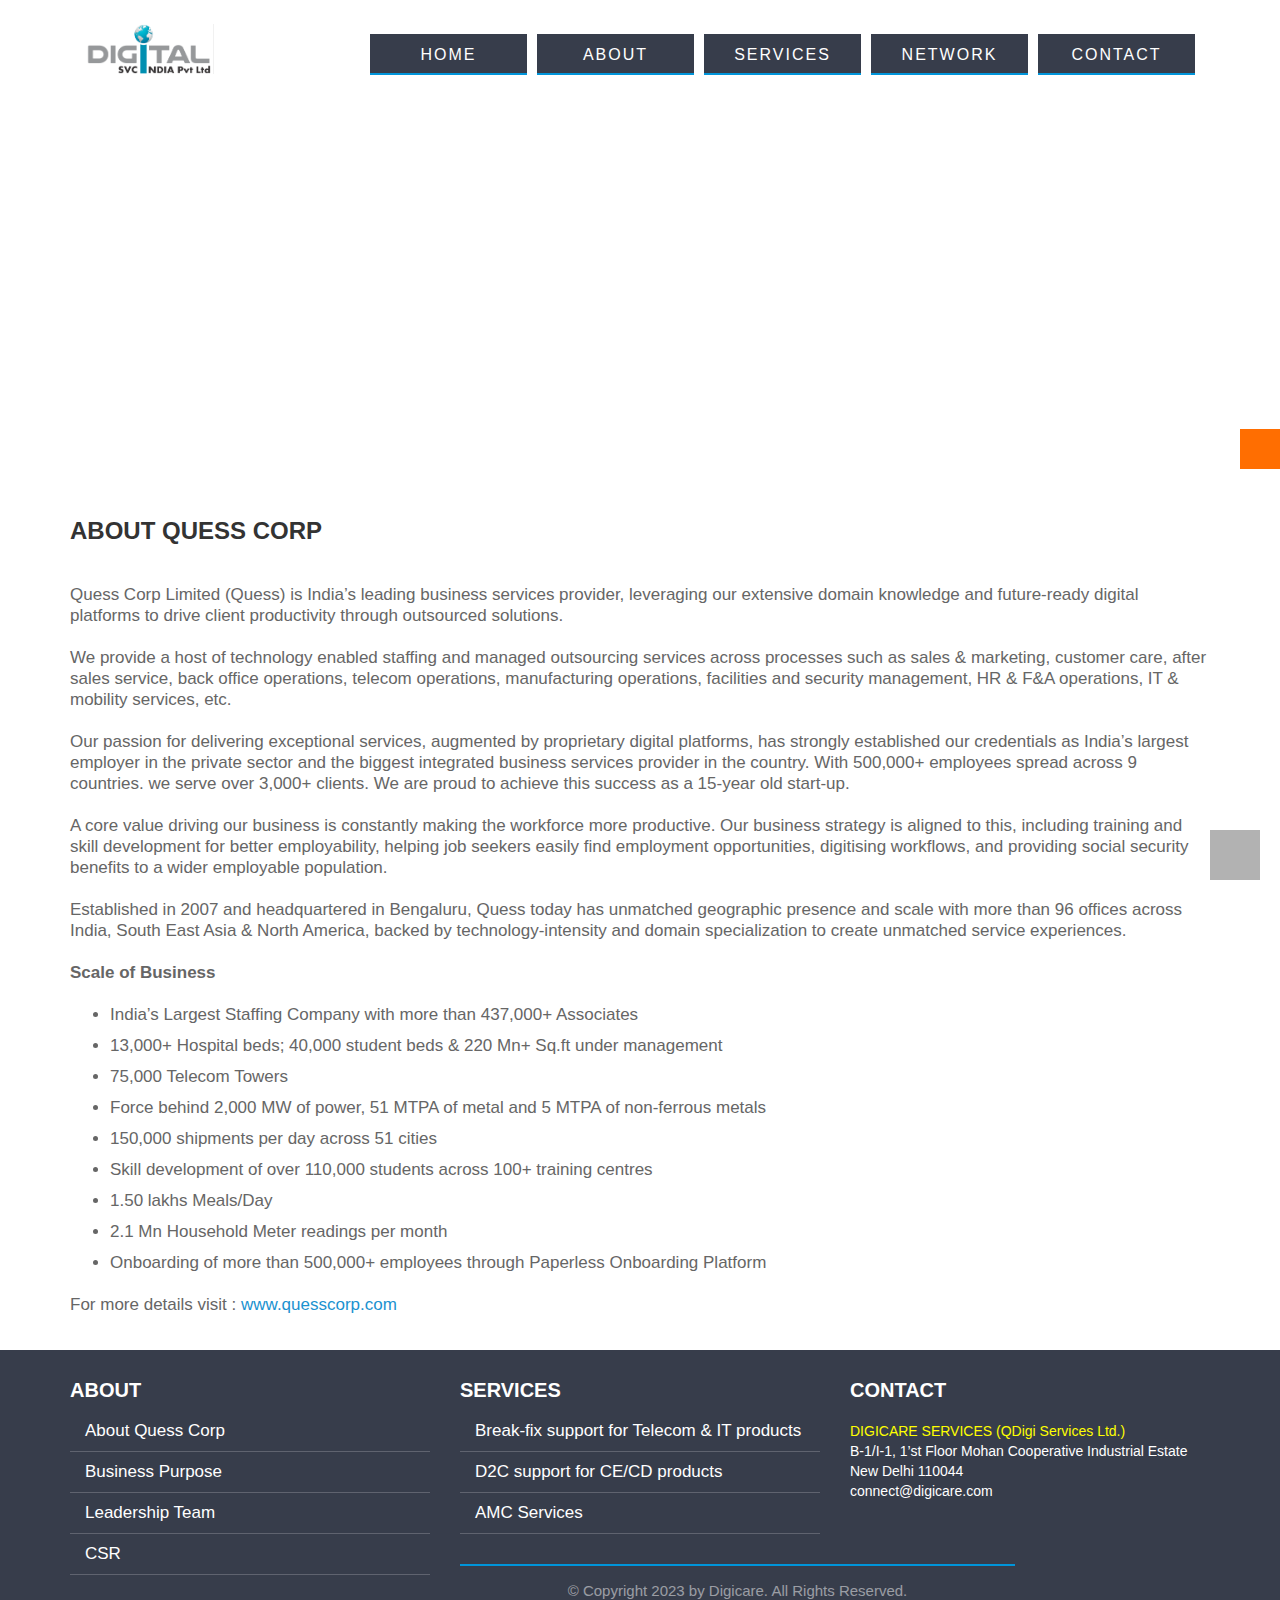
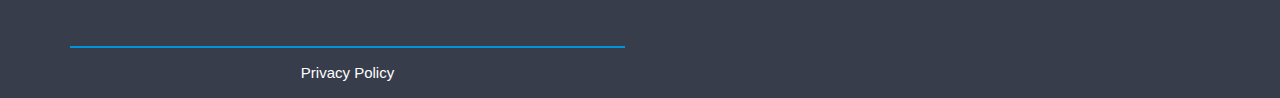
==== about/index.html @ 2dfaf107 "some correction" ====
<!DOCTYPE html>
<!-- saved from url=(0042)https://www.digicare.com/about-quess-corp/ -->
<html dir="ltr" lang="en-US"
  class=" js flexbox canvas canvastext webgl no-touch geolocation postmessage websqldatabase indexeddb hashchange history draganddrop websockets rgba hsla multiplebgs backgroundsize borderimage borderradius boxshadow textshadow opacity cssanimations csscolumns cssgradients cssreflections csstransforms csstransforms3d csstransitions fontface generatedcontent video audio localstorage sessionstorage webworkers no-applicationcache svg inlinesvg smil svgclippaths js_active  vc_desktop  vc_transform  vc_transform ">
<!--<![endif]-->

<head>
  <meta http-equiv="Content-Type" content="text/html; charset=UTF-8">
  <!-- Metas
	================================================== -->

  <meta name="viewport" content="width=device-width, initial-scale=1.0">
  <meta name="SKYPE_TOOLBAR" content="SKYPE_TOOLBAR_PARSER_COMPATIBLE">
  <link rel="profile" href="https://gmpg.org/xfn/11">
  <link rel="stylesheet" href="https://cdnjs.cloudflare.com/ajax/libs/font-awesome/6.2.1/css/all.min.css"
    integrity="sha512-MV7K8+y+gLIBoVD59lQIYicR65iaqukzvf/nwasF0nqhPay5w/9lJmVM2hMDcnK1OnMGCdVK+iQrJ7lzPJQd1w=="
    crossorigin="anonymous" referrerpolicy="no-referrer" />
  <link rel="pingback" href="https://www.digicare.com/xmlrpc.php">
  <!-- Favicons -->
  <link rel="icon" href="https://www.digicare.com/wp-content/uploads/2018/06/favicon.png" type="image/x-icon">
  <title>About Quess Corp</title>

  <!-- All in One SEO 4.2.6.1 - aioseo.com -->
  <meta name="robots" content="max-snippet:-1, max-image-preview:large, max-video-preview:-1">
  <link rel="canonical" href="https://www.digicare.com/about-quess-corp/">
  <meta name="generator" content="All in One SEO (AIOSEO) 4.2.6.1 ">
  <div class="fit-vids-style" id="fit-vids-style" style="display: none;">­<style>
      .fluid-width-video-wrapper {
        width: 100%;
        position: relative;
        padding: 0;
      }

      .fluid-width-video-wrapper iframe,
      .fluid-width-video-wrapper object,
      .fluid-width-video-wrapper embed {
        position: absolute;
        top: 0;
        left: 0;
        width: 100%;
        height: 100%;
      }
    </style>
  </div>
  <script async="" src="./About Quess Corp_files/analytics.js.download"></script>
  <script type="application/ld+json" class="aioseo-schema">
			{"@context":"https:\/\/schema.org","@graph":[{"@type":"BreadcrumbList","@id":"https:\/\/www.digicare.com\/about-quess-corp\/#breadcrumblist","itemListElement":[{"@type":"ListItem","@id":"https:\/\/www.digicare.com\/#listItem","position":1,"item":{"@type":"WebPage","@id":"https:\/\/www.digicare.com\/","name":"Home","url":"https:\/\/www.digicare.com\/"},"nextItem":"https:\/\/www.digicare.com\/about-quess-corp\/#listItem"},{"@type":"ListItem","@id":"https:\/\/www.digicare.com\/about-quess-corp\/#listItem","position":2,"item":{"@type":"WebPage","@id":"https:\/\/www.digicare.com\/about-quess-corp\/","name":"About Quess Corp","url":"https:\/\/www.digicare.com\/about-quess-corp\/"},"previousItem":"https:\/\/www.digicare.com\/#listItem"}]},{"@type":"Organization","@id":"https:\/\/www.digicare.com\/#organization","name":"Best Electronics Service Solutions in India | Digicare Services","url":"https:\/\/www.digicare.com\/"},{"@type":"WebPage","@id":"https:\/\/www.digicare.com\/about-quess-corp\/#webpage","url":"https:\/\/www.digicare.com\/about-quess-corp\/","name":"About Quess Corp","inLanguage":"en-US","isPartOf":{"@id":"https:\/\/www.digicare.com\/#website"},"breadcrumb":{"@id":"https:\/\/www.digicare.com\/about-quess-corp\/#breadcrumblist"},"datePublished":"2020-04-28T07:11:57+05:30","dateModified":"2022-12-29T09:55:47+05:30"},{"@type":"WebSite","@id":"https:\/\/www.digicare.com\/#website","url":"https:\/\/www.digicare.com\/","name":"Best Electronics Service Solutions in India | Digicare Services","inLanguage":"en-US","publisher":{"@id":"https:\/\/www.digicare.com\/#organization"}}]}
		</script>
  <!-- All in One SEO -->

  <link rel="dns-prefetch" href="https://maps.googleapis.com/">
  <link rel="dns-prefetch" href="https://fonts.googleapis.com/">
  <link rel="alternate" type="application/rss+xml"
    title="Best Electronics Service Solutions in India | Digicare Services » Feed"
    href="https://www.digicare.com/feed/">
  <link rel="alternate" type="application/rss+xml"
    title="Best Electronics Service Solutions in India | Digicare Services » Comments Feed"
    href="https://www.digicare.com/comments/feed/">
  <script type="text/javascript">
    window._wpemojiSettings = {"baseUrl": "https:\/\/s.w.org\/images\/core\/emoji\/14.0.0\/72x72\/", "ext": ".png", "svgUrl": "https:\/\/s.w.org\/images\/core\/emoji\/14.0.0\/svg\/", "svgExt": ".svg", "source": {"concatemoji": "https:\/\/www.digicare.com\/wp-includes\/js\/wp-emoji-release.min.js?ver=6.1.1"}};
    /*! This file is auto-generated */
    !function (e, a, t) {var n, r, o, i = a.createElement("canvas"), p = i.getContext && i.getContext("2d"); function s(e, t) {var a = String.fromCharCode, e = (p.clearRect(0, 0, i.width, i.height), p.fillText(a.apply(this, e), 0, 0), i.toDataURL()); return p.clearRect(0, 0, i.width, i.height), p.fillText(a.apply(this, t), 0, 0), e === i.toDataURL()} function c(e) {var t = a.createElement("script"); t.src = e, t.defer = t.type = "text/javascript", a.getElementsByTagName("head")[0].appendChild(t)} for (o = Array("flag", "emoji"), t.supports = {everything: !0, everythingExceptFlag: !0}, r = 0; r < o.length; r++)t.supports[o[r]] = function (e) {if (p && p.fillText) switch (p.textBaseline = "top", p.font = "600 32px Arial", e) {case "flag": return s([127987, 65039, 8205, 9895, 65039], [127987, 65039, 8203, 9895, 65039]) ? !1 : !s([55356, 56826, 55356, 56819], [55356, 56826, 8203, 55356, 56819]) && !s([55356, 57332, 56128, 56423, 56128, 56418, 56128, 56421, 56128, 56430, 56128, 56423, 56128, 56447], [55356, 57332, 8203, 56128, 56423, 8203, 56128, 56418, 8203, 56128, 56421, 8203, 56128, 56430, 8203, 56128, 56423, 8203, 56128, 56447]); case "emoji": return !s([129777, 127995, 8205, 129778, 127999], [129777, 127995, 8203, 129778, 127999])}return !1}(o[r]), t.supports.everything = t.supports.everything && t.supports[o[r]], "flag" !== o[r] && (t.supports.everythingExceptFlag = t.supports.everythingExceptFlag && t.supports[o[r]]); t.supports.everythingExceptFlag = t.supports.everythingExceptFlag && !t.supports.flag, t.DOMReady = !1, t.readyCallback = function () {t.DOMReady = !0}, t.supports.everything || (n = function () {t.readyCallback()}, a.addEventListener ? (a.addEventListener("DOMContentLoaded", n, !1), e.addEventListener("load", n, !1)) : (e.attachEvent("onload", n), a.attachEvent("onreadystatechange", function () {"complete" === a.readyState && t.readyCallback()})), (e = t.source || {}).concatemoji ? c(e.concatemoji) : e.wpemoji && e.twemoji && (c(e.twemoji), c(e.wpemoji)))}(window, document, window._wpemojiSettings);
  </script>
  <script src="./About Quess Corp_files/wp-emoji-release.min.js.download" type="text/javascript" defer=""></script>
  <style type="text/css">
    img.wp-smiley,
    img.emoji {
      display: inline !important;
      border: none !important;
      box-shadow: none !important;
      height: 1em !important;
      width: 1em !important;
      margin: 0 0.07em !important;
      vertical-align: -0.1em !important;
      background: none !important;
      padding: 0 !important;
    }
  </style>
  <style id="extendify-gutenberg-patterns-and-templates-utilities-inline-css" type="text/css">
    .ext-absolute {
      position: absolute !important;
    }

    .ext-relative {
      position: relative !important;
    }

    .ext-top-base {
      top: var(--wp--style--block-gap, 1.75rem) !important;
    }

    .ext-top-lg {
      top: var(--extendify--spacing--large, 3rem) !important;
    }

    .ext--top-base {
      top: calc(var(--wp--style--block-gap, 1.75rem) * -1) !important;
    }

    .ext--top-lg {
      top: calc(var(--extendify--spacing--large, 3rem) * -1) !important;
    }

    .ext-right-base {
      right: var(--wp--style--block-gap, 1.75rem) !important;
    }

    .ext-right-lg {
      right: var(--extendify--spacing--large, 3rem) !important;
    }

    .ext--right-base {
      right: calc(var(--wp--style--block-gap, 1.75rem) * -1) !important;
    }

    .ext--right-lg {
      right: calc(var(--extendify--spacing--large, 3rem) * -1) !important;
    }

    .ext-bottom-base {
      bottom: var(--wp--style--block-gap, 1.75rem) !important;
    }

    .ext-bottom-lg {
      bottom: var(--extendify--spacing--large, 3rem) !important;
    }

    .ext--bottom-base {
      bottom: calc(var(--wp--style--block-gap, 1.75rem) * -1) !important;
    }

    .ext--bottom-lg {
      bottom: calc(var(--extendify--spacing--large, 3rem) * -1) !important;
    }

    .ext-left-base {
      left: var(--wp--style--block-gap, 1.75rem) !important;
    }

    .ext-left-lg {
      left: var(--extendify--spacing--large, 3rem) !important;
    }

    .ext--left-base {
      left: calc(var(--wp--style--block-gap, 1.75rem) * -1) !important;
    }

    .ext--left-lg {
      left: calc(var(--extendify--spacing--large, 3rem) * -1) !important;
    }

    .ext-order-1 {
      order: 1 !important;
    }

    .ext-order-2 {
      order: 2 !important;
    }

    .ext-col-auto {
      grid-column: auto !important;
    }

    .ext-col-span-1 {
      grid-column: span 1 / span 1 !important;
    }

    .ext-col-span-2 {
      grid-column: span 2 / span 2 !important;
    }

    .ext-col-span-3 {
      grid-column: span 3 / span 3 !important;
    }

    .ext-col-span-4 {
      grid-column: span 4 / span 4 !important;
    }

    .ext-col-span-5 {
      grid-column: span 5 / span 5 !important;
    }

    .ext-col-span-6 {
      grid-column: span 6 / span 6 !important;
    }

    .ext-col-span-7 {
      grid-column: span 7 / span 7 !important;
    }

    .ext-col-span-8 {
      grid-column: span 8 / span 8 !important;
    }

    .ext-col-span-9 {
      grid-column: span 9 / span 9 !important;
    }

    .ext-col-span-10 {
      grid-column: span 10 / span 10 !important;
    }

    .ext-col-span-11 {
      grid-column: span 11 / span 11 !important;
    }

    .ext-col-span-12 {
      grid-column: span 12 / span 12 !important;
    }

    .ext-col-span-full {
      grid-column: 1 / -1 !important;
    }

    .ext-col-start-1 {
      grid-column-start: 1 !important;
    }

    .ext-col-start-2 {
      grid-column-start: 2 !important;
    }

    .ext-col-start-3 {
      grid-column-start: 3 !important;
    }

    .ext-col-start-4 {
      grid-column-start: 4 !important;
    }

    .ext-col-start-5 {
      grid-column-start: 5 !important;
    }

    .ext-col-start-6 {
      grid-column-start: 6 !important;
    }

    .ext-col-start-7 {
      grid-column-start: 7 !important;
    }

    .ext-col-start-8 {
      grid-column-start: 8 !important;
    }

    .ext-col-start-9 {
      grid-column-start: 9 !important;
    }

    .ext-col-start-10 {
      grid-column-start: 10 !important;
    }

    .ext-col-start-11 {
      grid-column-start: 11 !important;
    }

    .ext-col-start-12 {
      grid-column-start: 12 !important;
    }

    .ext-col-start-13 {
      grid-column-start: 13 !important;
    }

    .ext-col-start-auto {
      grid-column-start: auto !important;
    }

    .ext-col-end-1 {
      grid-column-end: 1 !important;
    }

    .ext-col-end-2 {
      grid-column-end: 2 !important;
    }

    .ext-col-end-3 {
      grid-column-end: 3 !important;
    }

    .ext-col-end-4 {
      grid-column-end: 4 !important;
    }

    .ext-col-end-5 {
      grid-column-end: 5 !important;
    }

    .ext-col-end-6 {
      grid-column-end: 6 !important;
    }

    .ext-col-end-7 {
      grid-column-end: 7 !important;
    }

    .ext-col-end-8 {
      grid-column-end: 8 !important;
    }

    .ext-col-end-9 {
      grid-column-end: 9 !important;
    }

    .ext-col-end-10 {
      grid-column-end: 10 !important;
    }

    .ext-col-end-11 {
      grid-column-end: 11 !important;
    }

    .ext-col-end-12 {
      grid-column-end: 12 !important;
    }

    .ext-col-end-13 {
      grid-column-end: 13 !important;
    }

    .ext-col-end-auto {
      grid-column-end: auto !important;
    }

    .ext-row-auto {
      grid-row: auto !important;
    }

    .ext-row-span-1 {
      grid-row: span 1 / span 1 !important;
    }

    .ext-row-span-2 {
      grid-row: span 2 / span 2 !important;
    }

    .ext-row-span-3 {
      grid-row: span 3 / span 3 !important;
    }

    .ext-row-span-4 {
      grid-row: span 4 / span 4 !important;
    }

    .ext-row-span-5 {
      grid-row: span 5 / span 5 !important;
    }

    .ext-row-span-6 {
      grid-row: span 6 / span 6 !important;
    }

    .ext-row-span-full {
      grid-row: 1 / -1 !important;
    }

    .ext-row-start-1 {
      grid-row-start: 1 !important;
    }

    .ext-row-start-2 {
      grid-row-start: 2 !important;
    }

    .ext-row-start-3 {
      grid-row-start: 3 !important;
    }

    .ext-row-start-4 {
      grid-row-start: 4 !important;
    }

    .ext-row-start-5 {
      grid-row-start: 5 !important;
    }

    .ext-row-start-6 {
      grid-row-start: 6 !important;
    }

    .ext-row-start-7 {
      grid-row-start: 7 !important;
    }

    .ext-row-start-auto {
      grid-row-start: auto !important;
    }

    .ext-row-end-1 {
      grid-row-end: 1 !important;
    }

    .ext-row-end-2 {
      grid-row-end: 2 !important;
    }

    .ext-row-end-3 {
      grid-row-end: 3 !important;
    }

    .ext-row-end-4 {
      grid-row-end: 4 !important;
    }

    .ext-row-end-5 {
      grid-row-end: 5 !important;
    }

    .ext-row-end-6 {
      grid-row-end: 6 !important;
    }

    .ext-row-end-7 {
      grid-row-end: 7 !important;
    }

    .ext-row-end-auto {
      grid-row-end: auto !important;
    }

    .ext-m-0:not([style*="margin"]) {
      margin: 0 !important;
    }

    .ext-m-auto:not([style*="margin"]) {
      margin: auto !important;
    }

    .ext-m-base:not([style*="margin"]) {
      margin: var(--wp--style--block-gap, 1.75rem) !important;
    }

    .ext-m-lg:not([style*="margin"]) {
      margin: var(--extendify--spacing--large, 3rem) !important;
    }

    .ext--m-base:not([style*="margin"]) {
      margin: calc(var(--wp--style--block-gap, 1.75rem) * -1) !important;
    }

    .ext--m-lg:not([style*="margin"]) {
      margin: calc(var(--extendify--spacing--large, 3rem) * -1) !important;
    }

    .ext-mx-0:not([style*="margin"]) {
      margin-left: 0 !important;
      margin-right: 0 !important;
    }

    .ext-mx-auto:not([style*="margin"]) {
      margin-left: auto !important;
      margin-right: auto !important;
    }

    .ext-mx-base:not([style*="margin"]) {
      margin-left: var(--wp--style--block-gap, 1.75rem) !important;
      margin-right: var(--wp--style--block-gap, 1.75rem) !important;
    }

    .ext-mx-lg:not([style*="margin"]) {
      margin-left: var(--extendify--spacing--large, 3rem) !important;
      margin-right: var(--extendify--spacing--large, 3rem) !important;
    }

    .ext--mx-base:not([style*="margin"]) {
      margin-left: calc(var(--wp--style--block-gap, 1.75rem) * -1) !important;
      margin-right: calc(var(--wp--style--block-gap, 1.75rem) * -1) !important;
    }

    .ext--mx-lg:not([style*="margin"]) {
      margin-left: calc(var(--extendify--spacing--large, 3rem) * -1) !important;
      margin-right: calc(var(--extendify--spacing--large, 3rem) * -1) !important;
    }

    .ext-my-0:not([style*="margin"]) {
      margin-top: 0 !important;
      margin-bottom: 0 !important;
    }

    .ext-my-auto:not([style*="margin"]) {
      margin-top: auto !important;
      margin-bottom: auto !important;
    }

    .ext-my-base:not([style*="margin"]) {
      margin-top: var(--wp--style--block-gap, 1.75rem) !important;
      margin-bottom: var(--wp--style--block-gap, 1.75rem) !important;
    }

    .ext-my-lg:not([style*="margin"]) {
      margin-top: var(--extendify--spacing--large, 3rem) !important;
      margin-bottom: var(--extendify--spacing--large, 3rem) !important;
    }

    .ext--my-base:not([style*="margin"]) {
      margin-top: calc(var(--wp--style--block-gap, 1.75rem) * -1) !important;
      margin-bottom: calc(var(--wp--style--block-gap, 1.75rem) * -1) !important;
    }

    .ext--my-lg:not([style*="margin"]) {
      margin-top: calc(var(--extendify--spacing--large, 3rem) * -1) !important;
      margin-bottom: calc(var(--extendify--spacing--large, 3rem) * -1) !important;
    }

    .ext-mt-0:not([style*="margin"]) {
      margin-top: 0 !important;
    }

    .ext-mt-auto:not([style*="margin"]) {
      margin-top: auto !important;
    }

    .ext-mt-base:not([style*="margin"]) {
      margin-top: var(--wp--style--block-gap, 1.75rem) !important;
    }

    .ext-mt-lg:not([style*="margin"]) {
      margin-top: var(--extendify--spacing--large, 3rem) !important;
    }

    .ext--mt-base:not([style*="margin"]) {
      margin-top: calc(var(--wp--style--block-gap, 1.75rem) * -1) !important;
    }

    .ext--mt-lg:not([style*="margin"]) {
      margin-top: calc(var(--extendify--spacing--large, 3rem) * -1) !important;
    }

    .ext-mr-0:not([style*="margin"]) {
      margin-right: 0 !important;
    }

    .ext-mr-auto:not([style*="margin"]) {
      margin-right: auto !important;
    }

    .ext-mr-base:not([style*="margin"]) {
      margin-right: var(--wp--style--block-gap, 1.75rem) !important;
    }

    .ext-mr-lg:not([style*="margin"]) {
      margin-right: var(--extendify--spacing--large, 3rem) !important;
    }

    .ext--mr-base:not([style*="margin"]) {
      margin-right: calc(var(--wp--style--block-gap, 1.75rem) * -1) !important;
    }

    .ext--mr-lg:not([style*="margin"]) {
      margin-right: calc(var(--extendify--spacing--large, 3rem) * -1) !important;
    }

    .ext-mb-0:not([style*="margin"]) {
      margin-bottom: 0 !important;
    }

    .ext-mb-auto:not([style*="margin"]) {
      margin-bottom: auto !important;
    }

    .ext-mb-base:not([style*="margin"]) {
      margin-bottom: var(--wp--style--block-gap, 1.75rem) !important;
    }

    .ext-mb-lg:not([style*="margin"]) {
      margin-bottom: var(--extendify--spacing--large, 3rem) !important;
    }

    .ext--mb-base:not([style*="margin"]) {
      margin-bottom: calc(var(--wp--style--block-gap, 1.75rem) * -1) !important;
    }

    .ext--mb-lg:not([style*="margin"]) {
      margin-bottom: calc(var(--extendify--spacing--large, 3rem) * -1) !important;
    }

    .ext-ml-0:not([style*="margin"]) {
      margin-left: 0 !important;
    }

    .ext-ml-auto:not([style*="margin"]) {
      margin-left: auto !important;
    }

    .ext-ml-base:not([style*="margin"]) {
      margin-left: var(--wp--style--block-gap, 1.75rem) !important;
    }

    .ext-ml-lg:not([style*="margin"]) {
      margin-left: var(--extendify--spacing--large, 3rem) !important;
    }

    .ext--ml-base:not([style*="margin"]) {
      margin-left: calc(var(--wp--style--block-gap, 1.75rem) * -1) !important;
    }

    .ext--ml-lg:not([style*="margin"]) {
      margin-left: calc(var(--extendify--spacing--large, 3rem) * -1) !important;
    }

    .ext-block {
      display: block !important;
    }

    .ext-inline-block {
      display: inline-block !important;
    }

    .ext-inline {
      display: inline !important;
    }

    .ext-flex {
      display: flex !important;
    }

    .ext-inline-flex {
      display: inline-flex !important;
    }

    .ext-grid {
      display: grid !important;
    }

    .ext-inline-grid {
      display: inline-grid !important;
    }

    .ext-hidden {
      display: none !important;
    }

    .ext-w-auto {
      width: auto !important;
    }

    .ext-w-full {
      width: 100% !important;
    }

    .ext-max-w-full {
      max-width: 100% !important;
    }

    .ext-flex-1 {
      flex: 1 1 0% !important;
    }

    .ext-flex-auto {
      flex: 1 1 auto !important;
    }

    .ext-flex-initial {
      flex: 0 1 auto !important;
    }

    .ext-flex-none {
      flex: none !important;
    }

    .ext-flex-shrink-0 {
      flex-shrink: 0 !important;
    }

    .ext-flex-shrink {
      flex-shrink: 1 !important;
    }

    .ext-flex-grow-0 {
      flex-grow: 0 !important;
    }

    .ext-flex-grow {
      flex-grow: 1 !important;
    }

    .ext-list-none {
      list-style-type: none !important;
    }

    .ext-grid-cols-1 {
      grid-template-columns: repeat(1, minmax(0, 1fr)) !important;
    }

    .ext-grid-cols-2 {
      grid-template-columns: repeat(2, minmax(0, 1fr)) !important;
    }

    .ext-grid-cols-3 {
      grid-template-columns: repeat(3, minmax(0, 1fr)) !important;
    }

    .ext-grid-cols-4 {
      grid-template-columns: repeat(4, minmax(0, 1fr)) !important;
    }

    .ext-grid-cols-5 {
      grid-template-columns: repeat(5, minmax(0, 1fr)) !important;
    }

    .ext-grid-cols-6 {
      grid-template-columns: repeat(6, minmax(0, 1fr)) !important;
    }

    .ext-grid-cols-7 {
      grid-template-columns: repeat(7, minmax(0, 1fr)) !important;
    }

    .ext-grid-cols-8 {
      grid-template-columns: repeat(8, minmax(0, 1fr)) !important;
    }

    .ext-grid-cols-9 {
      grid-template-columns: repeat(9, minmax(0, 1fr)) !important;
    }

    .ext-grid-cols-10 {
      grid-template-columns: repeat(10, minmax(0, 1fr)) !important;
    }

    .ext-grid-cols-11 {
      grid-template-columns: repeat(11, minmax(0, 1fr)) !important;
    }

    .ext-grid-cols-12 {
      grid-template-columns: repeat(12, minmax(0, 1fr)) !important;
    }

    .ext-grid-cols-none {
      grid-template-columns: none !important;
    }

    .ext-grid-rows-1 {
      grid-template-rows: repeat(1, minmax(0, 1fr)) !important;
    }

    .ext-grid-rows-2 {
      grid-template-rows: repeat(2, minmax(0, 1fr)) !important;
    }

    .ext-grid-rows-3 {
      grid-template-rows: repeat(3, minmax(0, 1fr)) !important;
    }

    .ext-grid-rows-4 {
      grid-template-rows: repeat(4, minmax(0, 1fr)) !important;
    }

    .ext-grid-rows-5 {
      grid-template-rows: repeat(5, minmax(0, 1fr)) !important;
    }

    .ext-grid-rows-6 {
      grid-template-rows: repeat(6, minmax(0, 1fr)) !important;
    }

    .ext-grid-rows-none {
      grid-template-rows: none !important;
    }

    .ext-flex-row {
      flex-direction: row !important;
    }

    .ext-flex-row-reverse {
      flex-direction: row-reverse !important;
    }

    .ext-flex-col {
      flex-direction: column !important;
    }

    .ext-flex-col-reverse {
      flex-direction: column-reverse !important;
    }

    .ext-flex-wrap {
      flex-wrap: wrap !important;
    }

    .ext-flex-wrap-reverse {
      flex-wrap: wrap-reverse !important;
    }

    .ext-flex-nowrap {
      flex-wrap: nowrap !important;
    }

    .ext-items-start {
      align-items: flex-start !important;
    }

    .ext-items-end {
      align-items: flex-end !important;
    }

    .ext-items-center {
      align-items: center !important;
    }

    .ext-items-baseline {
      align-items: baseline !important;
    }

    .ext-items-stretch {
      align-items: stretch !important;
    }

    .ext-justify-start {
      justify-content: flex-start !important;
    }

    .ext-justify-end {
      justify-content: flex-end !important;
    }

    .ext-justify-center {
      justify-content: center !important;
    }

    .ext-justify-between {
      justify-content: space-between !important;
    }

    .ext-justify-around {
      justify-content: space-around !important;
    }

    .ext-justify-evenly {
      justify-content: space-evenly !important;
    }

    .ext-justify-items-start {
      justify-items: start !important;
    }

    .ext-justify-items-end {
      justify-items: end !important;
    }

    .ext-justify-items-center {
      justify-items: center !important;
    }

    .ext-justify-items-stretch {
      justify-items: stretch !important;
    }

    .ext-gap-0 {
      gap: 0 !important;
    }

    .ext-gap-base {
      gap: var(--wp--style--block-gap, 1.75rem) !important;
    }

    .ext-gap-lg {
      gap: var(--extendify--spacing--large, 3rem) !important;
    }

    .ext-gap-x-0 {
      -moz-column-gap: 0 !important;
      column-gap: 0 !important;
    }

    .ext-gap-x-base {
      -moz-column-gap: var(--wp--style--block-gap, 1.75rem) !important;
      column-gap: var(--wp--style--block-gap, 1.75rem) !important;
    }

    .ext-gap-x-lg {
      -moz-column-gap: var(--extendify--spacing--large, 3rem) !important;
      column-gap: var(--extendify--spacing--large, 3rem) !important;
    }

    .ext-gap-y-0 {
      row-gap: 0 !important;
    }

    .ext-gap-y-base {
      row-gap: var(--wp--style--block-gap, 1.75rem) !important;
    }

    .ext-gap-y-lg {
      row-gap: var(--extendify--spacing--large, 3rem) !important;
    }

    .ext-justify-self-auto {
      justify-self: auto !important;
    }

    .ext-justify-self-start {
      justify-self: start !important;
    }

    .ext-justify-self-end {
      justify-self: end !important;
    }

    .ext-justify-self-center {
      justify-self: center !important;
    }

    .ext-justify-self-stretch {
      justify-self: stretch !important;
    }

    .ext-rounded-none {
      border-radius: 0px !important;
    }

    .ext-rounded-full {
      border-radius: 9999px !important;
    }

    .ext-rounded-t-none {
      border-top-left-radius: 0px !important;
      border-top-right-radius: 0px !important;
    }

    .ext-rounded-t-full {
      border-top-left-radius: 9999px !important;
      border-top-right-radius: 9999px !important;
    }

    .ext-rounded-r-none {
      border-top-right-radius: 0px !important;
      border-bottom-right-radius: 0px !important;
    }

    .ext-rounded-r-full {
      border-top-right-radius: 9999px !important;
      border-bottom-right-radius: 9999px !important;
    }

    .ext-rounded-b-none {
      border-bottom-right-radius: 0px !important;
      border-bottom-left-radius: 0px !important;
    }

    .ext-rounded-b-full {
      border-bottom-right-radius: 9999px !important;
      border-bottom-left-radius: 9999px !important;
    }

    .ext-rounded-l-none {
      border-top-left-radius: 0px !important;
      border-bottom-left-radius: 0px !important;
    }

    .ext-rounded-l-full {
      border-top-left-radius: 9999px !important;
      border-bottom-left-radius: 9999px !important;
    }

    .ext-rounded-tl-none {
      border-top-left-radius: 0px !important;
    }

    .ext-rounded-tl-full {
      border-top-left-radius: 9999px !important;
    }

    .ext-rounded-tr-none {
      border-top-right-radius: 0px !important;
    }

    .ext-rounded-tr-full {
      border-top-right-radius: 9999px !important;
    }

    .ext-rounded-br-none {
      border-bottom-right-radius: 0px !important;
    }

    .ext-rounded-br-full {
      border-bottom-right-radius: 9999px !important;
    }

    .ext-rounded-bl-none {
      border-bottom-left-radius: 0px !important;
    }

    .ext-rounded-bl-full {
      border-bottom-left-radius: 9999px !important;
    }

    .ext-border-0 {
      border-width: 0px !important;
    }

    .ext-border-t-0 {
      border-top-width: 0px !important;
    }

    .ext-border-r-0 {
      border-right-width: 0px !important;
    }

    .ext-border-b-0 {
      border-bottom-width: 0px !important;
    }

    .ext-border-l-0 {
      border-left-width: 0px !important;
    }

    .ext-p-0:not([style*="padding"]) {
      padding: 0 !important;
    }

    .ext-p-base:not([style*="padding"]) {
      padding: var(--wp--style--block-gap, 1.75rem) !important;
    }

    .ext-p-lg:not([style*="padding"]) {
      padding: var(--extendify--spacing--large, 3rem) !important;
    }

    .ext-px-0:not([style*="padding"]) {
      padding-left: 0 !important;
      padding-right: 0 !important;
    }

    .ext-px-base:not([style*="padding"]) {
      padding-left: var(--wp--style--block-gap, 1.75rem) !important;
      padding-right: var(--wp--style--block-gap, 1.75rem) !important;
    }

    .ext-px-lg:not([style*="padding"]) {
      padding-left: var(--extendify--spacing--large, 3rem) !important;
      padding-right: var(--extendify--spacing--large, 3rem) !important;
    }

    .ext-py-0:not([style*="padding"]) {
      padding-top: 0 !important;
      padding-bottom: 0 !important;
    }

    .ext-py-base:not([style*="padding"]) {
      padding-top: var(--wp--style--block-gap, 1.75rem) !important;
      padding-bottom: var(--wp--style--block-gap, 1.75rem) !important;
    }

    .ext-py-lg:not([style*="padding"]) {
      padding-top: var(--extendify--spacing--large, 3rem) !important;
      padding-bottom: var(--extendify--spacing--large, 3rem) !important;
    }

    .ext-pt-0:not([style*="padding"]) {
      padding-top: 0 !important;
    }

    .ext-pt-base:not([style*="padding"]) {
      padding-top: var(--wp--style--block-gap, 1.75rem) !important;
    }

    .ext-pt-lg:not([style*="padding"]) {
      padding-top: var(--extendify--spacing--large, 3rem) !important;
    }

    .ext-pr-0:not([style*="padding"]) {
      padding-right: 0 !important;
    }

    .ext-pr-base:not([style*="padding"]) {
      padding-right: var(--wp--style--block-gap, 1.75rem) !important;
    }

    .ext-pr-lg:not([style*="padding"]) {
      padding-right: var(--extendify--spacing--large, 3rem) !important;
    }

    .ext-pb-0:not([style*="padding"]) {
      padding-bottom: 0 !important;
    }

    .ext-pb-base:not([style*="padding"]) {
      padding-bottom: var(--wp--style--block-gap, 1.75rem) !important;
    }

    .ext-pb-lg:not([style*="padding"]) {
      padding-bottom: var(--extendify--spacing--large, 3rem) !important;
    }

    .ext-pl-0:not([style*="padding"]) {
      padding-left: 0 !important;
    }

    .ext-pl-base:not([style*="padding"]) {
      padding-left: var(--wp--style--block-gap, 1.75rem) !important;
    }

    .ext-pl-lg:not([style*="padding"]) {
      padding-left: var(--extendify--spacing--large, 3rem) !important;
    }

    .ext-text-left {
      text-align: left !important;
    }

    .ext-text-center {
      text-align: center !important;
    }

    .ext-text-right {
      text-align: right !important;
    }

    .ext-leading-none {
      line-height: 1 !important;
    }

    .ext-leading-tight {
      line-height: 1.25 !important;
    }

    .ext-leading-snug {
      line-height: 1.375 !important;
    }

    .ext-leading-normal {
      line-height: 1.5 !important;
    }

    .ext-leading-relaxed {
      line-height: 1.625 !important;
    }

    .ext-leading-loose {
      line-height: 2 !important;
    }

    .ext-aspect-square img {
      aspect-ratio: 1 / 1 !important;
      -o-object-fit: cover !important;
      object-fit: cover !important;
    }

    .ext-aspect-landscape img {
      aspect-ratio: 4 / 3 !important;
      -o-object-fit: cover !important;
      object-fit: cover !important;
    }

    .ext-aspect-landscape-wide img {
      aspect-ratio: 16 / 9 !important;
      -o-object-fit: cover !important;
      object-fit: cover !important;
    }

    .ext-aspect-portrait img {
      aspect-ratio: 3 / 4 !important;
      -o-object-fit: cover !important;
      object-fit: cover !important;
    }

    .ext-aspect-square .components-resizable-box__container,
    .ext-aspect-landscape .components-resizable-box__container,
    .ext-aspect-landscape-wide .components-resizable-box__container,
    .ext-aspect-portrait .components-resizable-box__container {
      height: auto !important;
    }

    .clip-path--rhombus img {
      -webkit-clip-path: polygon(15% 6%, 80% 29%, 84% 93%, 23% 69%) !important;
      clip-path: polygon(15% 6%, 80% 29%, 84% 93%, 23% 69%) !important;
    }

    .clip-path--diamond img {
      -webkit-clip-path: polygon(5% 29%, 60% 2%, 91% 64%, 36% 89%) !important;
      clip-path: polygon(5% 29%, 60% 2%, 91% 64%, 36% 89%) !important;
    }

    .clip-path--rhombus-alt img {
      -webkit-clip-path: polygon(14% 9%, 85% 24%, 91% 89%, 19% 76%) !important;
      clip-path: polygon(14% 9%, 85% 24%, 91% 89%, 19% 76%) !important;
    }

    /*
The .ext utility is a top-level class that we use to target contents within our patterns.
We use it here to ensure columns blocks display well across themes.
*/

    .wp-block-columns[class*="fullwidth-cols"] {
      /* no suggestion */
      margin-bottom: unset !important;
    }

    .wp-block-column.editor\:pointer-events-none {
      /* no suggestion */
      margin-top: 0 !important;
      margin-bottom: 0 !important;
    }

    .is-root-container.block-editor-block-list__layout>[data-align="full"]:not(:first-of-type)>.wp-block-column.editor\:pointer-events-none,
    .is-root-container.block-editor-block-list__layout>[data-align="wide"]>.wp-block-column.editor\:pointer-events-none {
      /* no suggestion */
      margin-top: calc(-1 * var(--wp--style--block-gap, 28px)) !important;
    }

    .is-root-container.block-editor-block-list__layout>[data-align="full"]:not(:first-of-type)>.ext-my-0,
    .is-root-container.block-editor-block-list__layout>[data-align="wide"]>.ext-my-0:not([style*="margin"]) {
      /* no suggestion */
      margin-top: calc(-1 * var(--wp--style--block-gap, 28px)) !important;
    }

    /* Some popular themes use padding instead of core margin for columns; remove it */

    .ext .wp-block-columns .wp-block-column[style*="padding"] {
      /* no suggestion */
      padding-left: 0 !important;
      padding-right: 0 !important;
    }

    /* Some popular themes add double spacing between columns; remove it */

    .ext .wp-block-columns+.wp-block-columns:not([class*="mt-"]):not([class*="my-"]):not([style*="margin"]) {
      /* no suggestion */
      margin-top: 0 !important;
    }

    [class*="fullwidth-cols"] .wp-block-column:first-child,
    [class*="fullwidth-cols"] .wp-block-group:first-child {
      /* no suggestion */
    }

    [class*="fullwidth-cols"] .wp-block-column:first-child,
    [class*="fullwidth-cols"] .wp-block-group:first-child {
      margin-top: 0 !important;
    }

    [class*="fullwidth-cols"] .wp-block-column:last-child,
    [class*="fullwidth-cols"] .wp-block-group:last-child {
      /* no suggestion */
    }

    [class*="fullwidth-cols"] .wp-block-column:last-child,
    [class*="fullwidth-cols"] .wp-block-group:last-child {
      margin-bottom: 0 !important;
    }

    [class*="fullwidth-cols"] .wp-block-column:first-child>* {
      /* no suggestion */
      margin-top: 0 !important;
    }

    [class*="fullwidth-cols"] .wp-block-column>*:first-child {
      /* no suggestion */
      margin-top: 0 !important;
    }

    [class*="fullwidth-cols"] .wp-block-column>*:last-child {
      /* no suggestion */
      margin-bottom: 0 !important;
    }

    .ext .is-not-stacked-on-mobile .wp-block-column {
      /* no suggestion */
      margin-bottom: 0 !important;
    }

    /* Add base margin bottom to all columns */

    .wp-block-columns[class*="fullwidth-cols"]:not(.is-not-stacked-on-mobile)>.wp-block-column:not(:last-child) {
      /* no suggestion */
      margin-bottom: var(--wp--style--block-gap, 1.75rem) !important;
    }

    @media (min-width: 782px) {
      .wp-block-columns[class*="fullwidth-cols"]:not(.is-not-stacked-on-mobile)>.wp-block-column:not(:last-child) {
        /* no suggestion */
        margin-bottom: 0 !important;
      }
    }

    /* Remove margin bottom from "not-stacked" columns */

    .wp-block-columns[class*="fullwidth-cols"].is-not-stacked-on-mobile>.wp-block-column {
      /* no suggestion */
      margin-bottom: 0 !important;
    }

    @media (min-width: 600px) and (max-width: 781px) {
      .wp-block-columns[class*="fullwidth-cols"]:not(.is-not-stacked-on-mobile)>.wp-block-column:nth-child(even) {
        /* no suggestion */
        margin-left: var(--wp--style--block-gap, 2em) !important;
      }
    }

    /*
    The `tablet:fullwidth-cols` and `desktop:fullwidth-cols` utilities are used
    to counter the core/columns responsive for at our breakpoints.
*/

    @media (max-width: 781px) {
      .tablet\:fullwidth-cols.wp-block-columns:not(.is-not-stacked-on-mobile) {
        flex-wrap: wrap !important;
      }

      .tablet\:fullwidth-cols.wp-block-columns:not(.is-not-stacked-on-mobile)>.wp-block-column {
        margin-left: 0 !important;
      }

      .tablet\:fullwidth-cols.wp-block-columns:not(.is-not-stacked-on-mobile)>.wp-block-column:not([style*="margin"]) {
        /* no suggestion */
        margin-left: 0 !important;
      }

      .tablet\:fullwidth-cols.wp-block-columns:not(.is-not-stacked-on-mobile)>.wp-block-column {
        flex-basis: 100% !important;
        /* Required to negate core/columns flex-basis */
      }
    }

    @media (max-width: 1079px) {
      .desktop\:fullwidth-cols.wp-block-columns:not(.is-not-stacked-on-mobile) {
        flex-wrap: wrap !important;
      }

      .desktop\:fullwidth-cols.wp-block-columns:not(.is-not-stacked-on-mobile)>.wp-block-column {
        margin-left: 0 !important;
      }

      .desktop\:fullwidth-cols.wp-block-columns:not(.is-not-stacked-on-mobile)>.wp-block-column:not([style*="margin"]) {
        /* no suggestion */
        margin-left: 0 !important;
      }

      .desktop\:fullwidth-cols.wp-block-columns:not(.is-not-stacked-on-mobile)>.wp-block-column {
        flex-basis: 100% !important;
        /* Required to negate core/columns flex-basis */
      }

      .desktop\:fullwidth-cols.wp-block-columns:not(.is-not-stacked-on-mobile)>.wp-block-column:not(:last-child) {
        margin-bottom: var(--wp--style--block-gap, 1.75rem) !important;
      }
    }

    .direction-rtl {
      direction: rtl !important;
    }

    .direction-ltr {
      direction: ltr !important;
    }

    /* Use "is-style-" prefix to support adding this style to the core/list block */

    .is-style-inline-list {
      padding-left: 0 !important;
    }

    .is-style-inline-list li {
      /* no suggestion */
      list-style-type: none !important;
    }

    @media (min-width: 782px) {
      .is-style-inline-list li {
        margin-right: var(--wp--style--block-gap, 1.75rem) !important;
        display: inline !important;
      }
    }

    .is-style-inline-list li:first-child {
      /* no suggestion */
    }

    @media (min-width: 782px) {
      .is-style-inline-list li:first-child {
        margin-left: 0 !important;
      }
    }

    .is-style-inline-list li:last-child {
      /* no suggestion */
    }

    @media (min-width: 782px) {
      .is-style-inline-list li:last-child {
        margin-right: 0 !important;
      }
    }

    .bring-to-front {
      position: relative !important;
      z-index: 10 !important;
    }

    .text-stroke {
      -webkit-text-stroke-width: var(--wp--custom--typography--text-stroke-width,
          2px) !important;
      -webkit-text-stroke-color: var(--wp--preset--color--background) !important;
    }

    .text-stroke--primary {
      -webkit-text-stroke-width: var(--wp--custom--typography--text-stroke-width,
          2px) !important;
      -webkit-text-stroke-color: var(--wp--preset--color--primary) !important;
    }

    .text-stroke--secondary {
      -webkit-text-stroke-width: var(--wp--custom--typography--text-stroke-width,
          2px) !important;
      -webkit-text-stroke-color: var(--wp--preset--color--secondary) !important;
    }

    .editor\:no-caption .block-editor-rich-text__editable {
      display: none !important;
    }

    .editor\:no-inserter>.block-list-appender,
    .editor\:no-inserter .wp-block-group__inner-container>.block-list-appender {
      display: none !important;
    }

    .editor\:no-inserter .wp-block-cover__inner-container>.block-list-appender {
      display: none !important;
    }

    .editor\:no-inserter .wp-block-column:not(.is-selected)>.block-list-appender {
      display: none !important;
    }

    .editor\:no-resize .components-resizable-box__handle::after,
    .editor\:no-resize .components-resizable-box__side-handle::before,
    .editor\:no-resize .components-resizable-box__handle {
      display: none !important;
      pointer-events: none !important;
    }

    .editor\:no-resize .components-resizable-box__container {
      display: block !important;
    }

    .editor\:pointer-events-none {
      pointer-events: none !important;
    }

    .is-style-angled {
      /* no suggestion */
      align-items: center !important;
      justify-content: flex-end !important;
    }

    .ext .is-style-angled>[class*="_inner-container"] {
      align-items: center !important;
    }

    .is-style-angled .wp-block-cover__image-background,
    .is-style-angled .wp-block-cover__video-background {
      /* no suggestion */
      -webkit-clip-path: polygon(0 0, 30% 0%, 50% 100%, 0% 100%) !important;
      clip-path: polygon(0 0, 30% 0%, 50% 100%, 0% 100%) !important;
      z-index: 1 !important;
    }

    @media (min-width: 782px) {

      .is-style-angled .wp-block-cover__image-background,
      .is-style-angled .wp-block-cover__video-background {
        /* no suggestion */
        -webkit-clip-path: polygon(0 0, 55% 0%, 65% 100%, 0% 100%) !important;
        clip-path: polygon(0 0, 55% 0%, 65% 100%, 0% 100%) !important;
      }
    }

    .has-foreground-color {
      /* no suggestion */
      color: var(--wp--preset--color--foreground, #000) !important;
    }

    .has-foreground-background-color {
      /* no suggestion */
      background-color: var(--wp--preset--color--foreground, #000) !important;
    }

    .has-background-color {
      /* no suggestion */
      color: var(--wp--preset--color--background, #fff) !important;
    }

    .has-background-background-color {
      /* no suggestion */
      background-color: var(--wp--preset--color--background, #fff) !important;
    }

    .has-primary-color {
      /* no suggestion */
      color: var(--wp--preset--color--primary, #4b5563) !important;
    }

    .has-primary-background-color {
      /* no suggestion */
      background-color: var(--wp--preset--color--primary, #4b5563) !important;
    }

    .has-secondary-color {
      /* no suggestion */
      color: var(--wp--preset--color--secondary, #9ca3af) !important;
    }

    .has-secondary-background-color {
      /* no suggestion */
      background-color: var(--wp--preset--color--secondary, #9ca3af) !important;
    }

    /* Ensure themes that target specific elements use the right colors */

    .ext.has-text-color p,
    .ext.has-text-color h1,
    .ext.has-text-color h2,
    .ext.has-text-color h3,
    .ext.has-text-color h4,
    .ext.has-text-color h5,
    .ext.has-text-color h6 {
      /* no suggestion */
      color: currentColor !important;
    }

    .has-white-color {
      /* no suggestion */
      color: var(--wp--preset--color--white, #fff) !important;
    }

    .has-black-color {
      /* no suggestion */
      color: var(--wp--preset--color--black, #000) !important;
    }

    .has-ext-foreground-background-color {
      /* no suggestion */
      background-color: var(--wp--preset--color--foreground,
          var(--wp--preset--color--black, #000)) !important;
    }

    .has-ext-primary-background-color {
      /* no suggestion */
      background-color: var(--wp--preset--color--primary,
          var(--wp--preset--color--cyan-bluish-gray, #000)) !important;
    }

    /* Fix button borders with specified background colors */

    .wp-block-button__link.has-black-background-color {
      /* no suggestion */
      border-color: var(--wp--preset--color--black, #000) !important;
    }

    .wp-block-button__link.has-white-background-color {
      /* no suggestion */
      border-color: var(--wp--preset--color--white, #fff) !important;
    }

    .has-ext-small-font-size {
      /* no suggestion */
      font-size: var(--wp--preset--font-size--ext-small) !important;
    }

    .has-ext-medium-font-size {
      /* no suggestion */
      font-size: var(--wp--preset--font-size--ext-medium) !important;
    }

    .has-ext-large-font-size {
      /* no suggestion */
      font-size: var(--wp--preset--font-size--ext-large) !important;
      line-height: 1.2 !important;
    }

    .has-ext-x-large-font-size {
      /* no suggestion */
      font-size: var(--wp--preset--font-size--ext-x-large) !important;
      line-height: 1 !important;
    }

    .has-ext-xx-large-font-size {
      /* no suggestion */
      font-size: var(--wp--preset--font-size--ext-xx-large) !important;
      line-height: 1 !important;
    }

    /* Line height */

    .has-ext-x-large-font-size:not([style*="line-height"]) {
      /* no suggestion */
      line-height: 1.1 !important;
    }

    .has-ext-xx-large-font-size:not([style*="line-height"]) {
      /* no suggestion */
      line-height: 1.1 !important;
    }

    .ext .wp-block-group>* {
      /* Line height */
      margin-top: 0 !important;
      margin-bottom: 0 !important;
    }

    .ext .wp-block-group>*+* {
      margin-top: var(--wp--style--block-gap, 1.75rem) !important;
      margin-bottom: 0 !important;
    }

    .ext h2 {
      margin-top: var(--wp--style--block-gap, 1.75rem) !important;
      margin-bottom: var(--wp--style--block-gap, 1.75rem) !important;
    }

    .has-ext-x-large-font-size+p,
    .has-ext-x-large-font-size+h3 {
      margin-top: 0.5rem !important;
    }

    .ext .wp-block-buttons>.wp-block-button.wp-block-button__width-25 {
      width: calc(25% - var(--wp--style--block-gap, 0.5em) * 0.75) !important;
      min-width: 12rem !important;
    }

    /* Classic themes use an inner [class*="_inner-container"] that our utilities cannot directly target, so we need to do so with a few */

    .ext .ext-grid>[class*="_inner-container"] {
      /* no suggestion */
      display: grid !important;
    }

    /* Unhinge grid for container blocks in classic themes, and < 5.9 */

    .ext>[class*="_inner-container"]>.ext-grid:not([class*="columns"]),
    .ext>[class*="_inner-container"]>.wp-block>.ext-grid:not([class*="columns"]) {
      /* no suggestion */
      display: initial !important;
    }

    /* Grid Columns */

    .ext .ext-grid-cols-1>[class*="_inner-container"] {
      /* no suggestion */
      grid-template-columns: repeat(1, minmax(0, 1fr)) !important;
    }

    .ext .ext-grid-cols-2>[class*="_inner-container"] {
      /* no suggestion */
      grid-template-columns: repeat(2, minmax(0, 1fr)) !important;
    }

    .ext .ext-grid-cols-3>[class*="_inner-container"] {
      /* no suggestion */
      grid-template-columns: repeat(3, minmax(0, 1fr)) !important;
    }

    .ext .ext-grid-cols-4>[class*="_inner-container"] {
      /* no suggestion */
      grid-template-columns: repeat(4, minmax(0, 1fr)) !important;
    }

    .ext .ext-grid-cols-5>[class*="_inner-container"] {
      /* no suggestion */
      grid-template-columns: repeat(5, minmax(0, 1fr)) !important;
    }

    .ext .ext-grid-cols-6>[class*="_inner-container"] {
      /* no suggestion */
      grid-template-columns: repeat(6, minmax(0, 1fr)) !important;
    }

    .ext .ext-grid-cols-7>[class*="_inner-container"] {
      /* no suggestion */
      grid-template-columns: repeat(7, minmax(0, 1fr)) !important;
    }

    .ext .ext-grid-cols-8>[class*="_inner-container"] {
      /* no suggestion */
      grid-template-columns: repeat(8, minmax(0, 1fr)) !important;
    }

    .ext .ext-grid-cols-9>[class*="_inner-container"] {
      /* no suggestion */
      grid-template-columns: repeat(9, minmax(0, 1fr)) !important;
    }

    .ext .ext-grid-cols-10>[class*="_inner-container"] {
      /* no suggestion */
      grid-template-columns: repeat(10, minmax(0, 1fr)) !important;
    }

    .ext .ext-grid-cols-11>[class*="_inner-container"] {
      /* no suggestion */
      grid-template-columns: repeat(11, minmax(0, 1fr)) !important;
    }

    .ext .ext-grid-cols-12>[class*="_inner-container"] {
      /* no suggestion */
      grid-template-columns: repeat(12, minmax(0, 1fr)) !important;
    }

    .ext .ext-grid-cols-13>[class*="_inner-container"] {
      /* no suggestion */
      grid-template-columns: repeat(13, minmax(0, 1fr)) !important;
    }

    .ext .ext-grid-cols-none>[class*="_inner-container"] {
      /* no suggestion */
      grid-template-columns: none !important;
    }

    /* Grid Rows */

    .ext .ext-grid-rows-1>[class*="_inner-container"] {
      /* no suggestion */
      grid-template-rows: repeat(1, minmax(0, 1fr)) !important;
    }

    .ext .ext-grid-rows-2>[class*="_inner-container"] {
      /* no suggestion */
      grid-template-rows: repeat(2, minmax(0, 1fr)) !important;
    }

    .ext .ext-grid-rows-3>[class*="_inner-container"] {
      /* no suggestion */
      grid-template-rows: repeat(3, minmax(0, 1fr)) !important;
    }

    .ext .ext-grid-rows-4>[class*="_inner-container"] {
      /* no suggestion */
      grid-template-rows: repeat(4, minmax(0, 1fr)) !important;
    }

    .ext .ext-grid-rows-5>[class*="_inner-container"] {
      /* no suggestion */
      grid-template-rows: repeat(5, minmax(0, 1fr)) !important;
    }

    .ext .ext-grid-rows-6>[class*="_inner-container"] {
      /* no suggestion */
      grid-template-rows: repeat(6, minmax(0, 1fr)) !important;
    }

    .ext .ext-grid-rows-none>[class*="_inner-container"] {
      /* no suggestion */
      grid-template-rows: none !important;
    }

    /* Align */

    .ext .ext-items-start>[class*="_inner-container"] {
      align-items: flex-start !important;
    }

    .ext .ext-items-end>[class*="_inner-container"] {
      align-items: flex-end !important;
    }

    .ext .ext-items-center>[class*="_inner-container"] {
      align-items: center !important;
    }

    .ext .ext-items-baseline>[class*="_inner-container"] {
      align-items: baseline !important;
    }

    .ext .ext-items-stretch>[class*="_inner-container"] {
      align-items: stretch !important;
    }

    .ext.wp-block-group>*:last-child {
      /* no suggestion */
      margin-bottom: 0 !important;
    }

    /* For <5.9 */

    .ext .wp-block-group__inner-container {
      /* no suggestion */
      padding: 0 !important;
    }

    .ext.has-background {
      /* no suggestion */
      padding-left: var(--wp--style--block-gap, 1.75rem) !important;
      padding-right: var(--wp--style--block-gap, 1.75rem) !important;
    }

    /* Fallback for classic theme group blocks */

    .ext *[class*="inner-container"]>.alignwide *[class*="inner-container"],
    .ext *[class*="inner-container"]>[data-align="wide"] *[class*="inner-container"] {
      /* no suggestion */
      max-width: var(--responsive--alignwide-width, 120rem) !important;
    }

    .ext *[class*="inner-container"]>.alignwide *[class*="inner-container"]>*,
    .ext *[class*="inner-container"]>[data-align="wide"] *[class*="inner-container"]>* {
      /* no suggestion */
    }

    .ext *[class*="inner-container"]>.alignwide *[class*="inner-container"]>*,
    .ext *[class*="inner-container"]>[data-align="wide"] *[class*="inner-container"]>* {
      max-width: 100% !important;
    }

    /* Ensure image block display is standardized */

    .ext .wp-block-image {
      /* no suggestion */
      position: relative !important;
      text-align: center !important;
    }

    .ext .wp-block-image img {
      /* no suggestion */
      display: inline-block !important;
      vertical-align: middle !important;
    }

    body {
      /* no suggestion */
      /* We need to abstract this out of tailwind.config because clamp doesnt translate with negative margins */
      --extendify--spacing--large: var(--wp--custom--spacing--large,
          clamp(2em, 8vw, 8em)) !important;
      /* Add pattern preset font sizes */
      --wp--preset--font-size--ext-small: 1rem !important;
      --wp--preset--font-size--ext-medium: 1.125rem !important;
      --wp--preset--font-size--ext-large: clamp(1.65rem, 3.5vw, 2.15rem) !important;
      --wp--preset--font-size--ext-x-large: clamp(3rem, 6vw, 4.75rem) !important;
      --wp--preset--font-size--ext-xx-large: clamp(3.25rem, 7.5vw, 5.75rem) !important;
      /* Fallbacks for pre 5.9 themes */
      --wp--preset--color--black: #000 !important;
      --wp--preset--color--white: #fff !important;
    }

    .ext * {
      box-sizing: border-box !important;
    }

    /* Astra: Remove spacer block visuals in the library */

    .block-editor-block-preview__content-iframe .ext [data-type="core/spacer"] .components-resizable-box__container {
      /* no suggestion */
      background: transparent !important;
    }

    .block-editor-block-preview__content-iframe .ext [data-type="core/spacer"] .block-library-spacer__resize-container::before {
      /* no suggestion */
      display: none !important;
    }

    /* Twenty Twenty adds a lot of margin automatically to blocks. We only want our own margin added to our patterns. */

    .ext .wp-block-group__inner-container figure.wp-block-gallery.alignfull {
      /* no suggestion */
      margin-top: unset !important;
      margin-bottom: unset !important;
    }

    /* Ensure no funky business is assigned to alignwide */

    .ext .alignwide {
      /* no suggestion */
      margin-left: auto !important;
      margin-right: auto !important;
    }

    /* Negate blockGap being inappropriately assigned in the editor */

    .is-root-container.block-editor-block-list__layout>[data-align="full"]:not(:first-of-type)>.ext-my-0,
    .is-root-container.block-editor-block-list__layout>[data-align="wide"]>.ext-my-0:not([style*="margin"]) {
      /* no suggestion */
      margin-top: calc(-1 * var(--wp--style--block-gap, 28px)) !important;
    }

    /* Ensure vh content in previews looks taller */

    .block-editor-block-preview__content-iframe .preview\:min-h-50 {
      /* no suggestion */
      min-height: 50vw !important;
    }

    .block-editor-block-preview__content-iframe .preview\:min-h-60 {
      /* no suggestion */
      min-height: 60vw !important;
    }

    .block-editor-block-preview__content-iframe .preview\:min-h-70 {
      /* no suggestion */
      min-height: 70vw !important;
    }

    .block-editor-block-preview__content-iframe .preview\:min-h-80 {
      /* no suggestion */
      min-height: 80vw !important;
    }

    .block-editor-block-preview__content-iframe .preview\:min-h-100 {
      /* no suggestion */
      min-height: 100vw !important;
    }

    /*  Removes excess margin when applied to the alignfull parent div in Block Themes */

    .ext-mr-0.alignfull:not([style*="margin"]):not([style*="margin"]) {
      /* no suggestion */
      margin-right: 0 !important;
    }

    .ext-ml-0:not([style*="margin"]):not([style*="margin"]) {
      /* no suggestion */
      margin-left: 0 !important;
    }

    /*  Ensures fullwidth blocks display properly in the editor when margin is zeroed out */

    .is-root-container .wp-block[data-align="full"]>.ext-mx-0:not([style*="margin"]):not([style*="margin"]) {
      /* no suggestion */
      margin-right: calc(1 * var(--wp--custom--spacing--outer, 0)) !important;
      margin-left: calc(1 * var(--wp--custom--spacing--outer, 0)) !important;
      overflow: hidden !important;
      width: unset !important;
    }

    @media (min-width: 782px) {
      .tablet\:ext-absolute {
        position: absolute !important;
      }

      .tablet\:ext-relative {
        position: relative !important;
      }

      .tablet\:ext-top-base {
        top: var(--wp--style--block-gap, 1.75rem) !important;
      }

      .tablet\:ext-top-lg {
        top: var(--extendify--spacing--large, 3rem) !important;
      }

      .tablet\:ext--top-base {
        top: calc(var(--wp--style--block-gap, 1.75rem) * -1) !important;
      }

      .tablet\:ext--top-lg {
        top: calc(var(--extendify--spacing--large, 3rem) * -1) !important;
      }

      .tablet\:ext-right-base {
        right: var(--wp--style--block-gap, 1.75rem) !important;
      }

      .tablet\:ext-right-lg {
        right: var(--extendify--spacing--large, 3rem) !important;
      }

      .tablet\:ext--right-base {
        right: calc(var(--wp--style--block-gap, 1.75rem) * -1) !important;
      }

      .tablet\:ext--right-lg {
        right: calc(var(--extendify--spacing--large, 3rem) * -1) !important;
      }

      .tablet\:ext-bottom-base {
        bottom: var(--wp--style--block-gap, 1.75rem) !important;
      }

      .tablet\:ext-bottom-lg {
        bottom: var(--extendify--spacing--large, 3rem) !important;
      }

      .tablet\:ext--bottom-base {
        bottom: calc(var(--wp--style--block-gap, 1.75rem) * -1) !important;
      }

      .tablet\:ext--bottom-lg {
        bottom: calc(var(--extendify--spacing--large, 3rem) * -1) !important;
      }

      .tablet\:ext-left-base {
        left: var(--wp--style--block-gap, 1.75rem) !important;
      }

      .tablet\:ext-left-lg {
        left: var(--extendify--spacing--large, 3rem) !important;
      }

      .tablet\:ext--left-base {
        left: calc(var(--wp--style--block-gap, 1.75rem) * -1) !important;
      }

      .tablet\:ext--left-lg {
        left: calc(var(--extendify--spacing--large, 3rem) * -1) !important;
      }

      .tablet\:ext-order-1 {
        order: 1 !important;
      }

      .tablet\:ext-order-2 {
        order: 2 !important;
      }

      .tablet\:ext-m-0:not([style*="margin"]) {
        margin: 0 !important;
      }

      .tablet\:ext-m-auto:not([style*="margin"]) {
        margin: auto !important;
      }

      .tablet\:ext-m-base:not([style*="margin"]) {
        margin: var(--wp--style--block-gap, 1.75rem) !important;
      }

      .tablet\:ext-m-lg:not([style*="margin"]) {
        margin: var(--extendify--spacing--large, 3rem) !important;
      }

      .tablet\:ext--m-base:not([style*="margin"]) {
        margin: calc(var(--wp--style--block-gap, 1.75rem) * -1) !important;
      }

      .tablet\:ext--m-lg:not([style*="margin"]) {
        margin: calc(var(--extendify--spacing--large, 3rem) * -1) !important;
      }

      .tablet\:ext-mx-0:not([style*="margin"]) {
        margin-left: 0 !important;
        margin-right: 0 !important;
      }

      .tablet\:ext-mx-auto:not([style*="margin"]) {
        margin-left: auto !important;
        margin-right: auto !important;
      }

      .tablet\:ext-mx-base:not([style*="margin"]) {
        margin-left: var(--wp--style--block-gap, 1.75rem) !important;
        margin-right: var(--wp--style--block-gap, 1.75rem) !important;
      }

      .tablet\:ext-mx-lg:not([style*="margin"]) {
        margin-left: var(--extendify--spacing--large, 3rem) !important;
        margin-right: var(--extendify--spacing--large, 3rem) !important;
      }

      .tablet\:ext--mx-base:not([style*="margin"]) {
        margin-left: calc(var(--wp--style--block-gap, 1.75rem) * -1) !important;
        margin-right: calc(var(--wp--style--block-gap, 1.75rem) * -1) !important;
      }

      .tablet\:ext--mx-lg:not([style*="margin"]) {
        margin-left: calc(var(--extendify--spacing--large, 3rem) * -1) !important;
        margin-right: calc(var(--extendify--spacing--large, 3rem) * -1) !important;
      }

      .tablet\:ext-my-0:not([style*="margin"]) {
        margin-top: 0 !important;
        margin-bottom: 0 !important;
      }

      .tablet\:ext-my-auto:not([style*="margin"]) {
        margin-top: auto !important;
        margin-bottom: auto !important;
      }

      .tablet\:ext-my-base:not([style*="margin"]) {
        margin-top: var(--wp--style--block-gap, 1.75rem) !important;
        margin-bottom: var(--wp--style--block-gap, 1.75rem) !important;
      }

      .tablet\:ext-my-lg:not([style*="margin"]) {
        margin-top: var(--extendify--spacing--large, 3rem) !important;
        margin-bottom: var(--extendify--spacing--large, 3rem) !important;
      }

      .tablet\:ext--my-base:not([style*="margin"]) {
        margin-top: calc(var(--wp--style--block-gap, 1.75rem) * -1) !important;
        margin-bottom: calc(var(--wp--style--block-gap, 1.75rem) * -1) !important;
      }

      .tablet\:ext--my-lg:not([style*="margin"]) {
        margin-top: calc(var(--extendify--spacing--large, 3rem) * -1) !important;
        margin-bottom: calc(var(--extendify--spacing--large, 3rem) * -1) !important;
      }

      .tablet\:ext-mt-0:not([style*="margin"]) {
        margin-top: 0 !important;
      }

      .tablet\:ext-mt-auto:not([style*="margin"]) {
        margin-top: auto !important;
      }

      .tablet\:ext-mt-base:not([style*="margin"]) {
        margin-top: var(--wp--style--block-gap, 1.75rem) !important;
      }

      .tablet\:ext-mt-lg:not([style*="margin"]) {
        margin-top: var(--extendify--spacing--large, 3rem) !important;
      }

      .tablet\:ext--mt-base:not([style*="margin"]) {
        margin-top: calc(var(--wp--style--block-gap, 1.75rem) * -1) !important;
      }

      .tablet\:ext--mt-lg:not([style*="margin"]) {
        margin-top: calc(var(--extendify--spacing--large, 3rem) * -1) !important;
      }

      .tablet\:ext-mr-0:not([style*="margin"]) {
        margin-right: 0 !important;
      }

      .tablet\:ext-mr-auto:not([style*="margin"]) {
        margin-right: auto !important;
      }

      .tablet\:ext-mr-base:not([style*="margin"]) {
        margin-right: var(--wp--style--block-gap, 1.75rem) !important;
      }

      .tablet\:ext-mr-lg:not([style*="margin"]) {
        margin-right: var(--extendify--spacing--large, 3rem) !important;
      }

      .tablet\:ext--mr-base:not([style*="margin"]) {
        margin-right: calc(var(--wp--style--block-gap, 1.75rem) * -1) !important;
      }

      .tablet\:ext--mr-lg:not([style*="margin"]) {
        margin-right: calc(var(--extendify--spacing--large, 3rem) * -1) !important;
      }

      .tablet\:ext-mb-0:not([style*="margin"]) {
        margin-bottom: 0 !important;
      }

      .tablet\:ext-mb-auto:not([style*="margin"]) {
        margin-bottom: auto !important;
      }

      .tablet\:ext-mb-base:not([style*="margin"]) {
        margin-bottom: var(--wp--style--block-gap, 1.75rem) !important;
      }

      .tablet\:ext-mb-lg:not([style*="margin"]) {
        margin-bottom: var(--extendify--spacing--large, 3rem) !important;
      }

      .tablet\:ext--mb-base:not([style*="margin"]) {
        margin-bottom: calc(var(--wp--style--block-gap, 1.75rem) * -1) !important;
      }

      .tablet\:ext--mb-lg:not([style*="margin"]) {
        margin-bottom: calc(var(--extendify--spacing--large, 3rem) * -1) !important;
      }

      .tablet\:ext-ml-0:not([style*="margin"]) {
        margin-left: 0 !important;
      }

      .tablet\:ext-ml-auto:not([style*="margin"]) {
        margin-left: auto !important;
      }

      .tablet\:ext-ml-base:not([style*="margin"]) {
        margin-left: var(--wp--style--block-gap, 1.75rem) !important;
      }

      .tablet\:ext-ml-lg:not([style*="margin"]) {
        margin-left: var(--extendify--spacing--large, 3rem) !important;
      }

      .tablet\:ext--ml-base:not([style*="margin"]) {
        margin-left: calc(var(--wp--style--block-gap, 1.75rem) * -1) !important;
      }

      .tablet\:ext--ml-lg:not([style*="margin"]) {
        margin-left: calc(var(--extendify--spacing--large, 3rem) * -1) !important;
      }

      .tablet\:ext-block {
        display: block !important;
      }

      .tablet\:ext-inline-block {
        display: inline-block !important;
      }

      .tablet\:ext-inline {
        display: inline !important;
      }

      .tablet\:ext-flex {
        display: flex !important;
      }

      .tablet\:ext-inline-flex {
        display: inline-flex !important;
      }

      .tablet\:ext-grid {
        display: grid !important;
      }

      .tablet\:ext-inline-grid {
        display: inline-grid !important;
      }

      .tablet\:ext-hidden {
        display: none !important;
      }

      .tablet\:ext-w-auto {
        width: auto !important;
      }

      .tablet\:ext-w-full {
        width: 100% !important;
      }

      .tablet\:ext-max-w-full {
        max-width: 100% !important;
      }

      .tablet\:ext-flex-1 {
        flex: 1 1 0% !important;
      }

      .tablet\:ext-flex-auto {
        flex: 1 1 auto !important;
      }

      .tablet\:ext-flex-initial {
        flex: 0 1 auto !important;
      }

      .tablet\:ext-flex-none {
        flex: none !important;
      }

      .tablet\:ext-flex-shrink-0 {
        flex-shrink: 0 !important;
      }

      .tablet\:ext-flex-shrink {
        flex-shrink: 1 !important;
      }

      .tablet\:ext-flex-grow-0 {
        flex-grow: 0 !important;
      }

      .tablet\:ext-flex-grow {
        flex-grow: 1 !important;
      }

      .tablet\:ext-list-none {
        list-style-type: none !important;
      }

      .tablet\:ext-grid-cols-1 {
        grid-template-columns: repeat(1, minmax(0, 1fr)) !important;
      }

      .tablet\:ext-grid-cols-2 {
        grid-template-columns: repeat(2, minmax(0, 1fr)) !important;
      }

      .tablet\:ext-grid-cols-3 {
        grid-template-columns: repeat(3, minmax(0, 1fr)) !important;
      }

      .tablet\:ext-grid-cols-4 {
        grid-template-columns: repeat(4, minmax(0, 1fr)) !important;
      }

      .tablet\:ext-grid-cols-5 {
        grid-template-columns: repeat(5, minmax(0, 1fr)) !important;
      }

      .tablet\:ext-grid-cols-6 {
        grid-template-columns: repeat(6, minmax(0, 1fr)) !important;
      }

      .tablet\:ext-grid-cols-7 {
        grid-template-columns: repeat(7, minmax(0, 1fr)) !important;
      }

      .tablet\:ext-grid-cols-8 {
        grid-template-columns: repeat(8, minmax(0, 1fr)) !important;
      }

      .tablet\:ext-grid-cols-9 {
        grid-template-columns: repeat(9, minmax(0, 1fr)) !important;
      }

      .tablet\:ext-grid-cols-10 {
        grid-template-columns: repeat(10, minmax(0, 1fr)) !important;
      }

      .tablet\:ext-grid-cols-11 {
        grid-template-columns: repeat(11, minmax(0, 1fr)) !important;
      }

      .tablet\:ext-grid-cols-12 {
        grid-template-columns: repeat(12, minmax(0, 1fr)) !important;
      }

      .tablet\:ext-grid-cols-none {
        grid-template-columns: none !important;
      }

      .tablet\:ext-flex-row {
        flex-direction: row !important;
      }

      .tablet\:ext-flex-row-reverse {
        flex-direction: row-reverse !important;
      }

      .tablet\:ext-flex-col {
        flex-direction: column !important;
      }

      .tablet\:ext-flex-col-reverse {
        flex-direction: column-reverse !important;
      }

      .tablet\:ext-flex-wrap {
        flex-wrap: wrap !important;
      }

      .tablet\:ext-flex-wrap-reverse {
        flex-wrap: wrap-reverse !important;
      }

      .tablet\:ext-flex-nowrap {
        flex-wrap: nowrap !important;
      }

      .tablet\:ext-items-start {
        align-items: flex-start !important;
      }

      .tablet\:ext-items-end {
        align-items: flex-end !important;
      }

      .tablet\:ext-items-center {
        align-items: center !important;
      }

      .tablet\:ext-items-baseline {
        align-items: baseline !important;
      }

      .tablet\:ext-items-stretch {
        align-items: stretch !important;
      }

      .tablet\:ext-justify-start {
        justify-content: flex-start !important;
      }

      .tablet\:ext-justify-end {
        justify-content: flex-end !important;
      }

      .tablet\:ext-justify-center {
        justify-content: center !important;
      }

      .tablet\:ext-justify-between {
        justify-content: space-between !important;
      }

      .tablet\:ext-justify-around {
        justify-content: space-around !important;
      }

      .tablet\:ext-justify-evenly {
        justify-content: space-evenly !important;
      }

      .tablet\:ext-justify-items-start {
        justify-items: start !important;
      }

      .tablet\:ext-justify-items-end {
        justify-items: end !important;
      }

      .tablet\:ext-justify-items-center {
        justify-items: center !important;
      }

      .tablet\:ext-justify-items-stretch {
        justify-items: stretch !important;
      }

      .tablet\:ext-justify-self-auto {
        justify-self: auto !important;
      }

      .tablet\:ext-justify-self-start {
        justify-self: start !important;
      }

      .tablet\:ext-justify-self-end {
        justify-self: end !important;
      }

      .tablet\:ext-justify-self-center {
        justify-self: center !important;
      }

      .tablet\:ext-justify-self-stretch {
        justify-self: stretch !important;
      }

      .tablet\:ext-p-0:not([style*="padding"]) {
        padding: 0 !important;
      }

      .tablet\:ext-p-base:not([style*="padding"]) {
        padding: var(--wp--style--block-gap, 1.75rem) !important;
      }

      .tablet\:ext-p-lg:not([style*="padding"]) {
        padding: var(--extendify--spacing--large, 3rem) !important;
      }

      .tablet\:ext-px-0:not([style*="padding"]) {
        padding-left: 0 !important;
        padding-right: 0 !important;
      }

      .tablet\:ext-px-base:not([style*="padding"]) {
        padding-left: var(--wp--style--block-gap, 1.75rem) !important;
        padding-right: var(--wp--style--block-gap, 1.75rem) !important;
      }

      .tablet\:ext-px-lg:not([style*="padding"]) {
        padding-left: var(--extendify--spacing--large, 3rem) !important;
        padding-right: var(--extendify--spacing--large, 3rem) !important;
      }

      .tablet\:ext-py-0:not([style*="padding"]) {
        padding-top: 0 !important;
        padding-bottom: 0 !important;
      }

      .tablet\:ext-py-base:not([style*="padding"]) {
        padding-top: var(--wp--style--block-gap, 1.75rem) !important;
        padding-bottom: var(--wp--style--block-gap, 1.75rem) !important;
      }

      .tablet\:ext-py-lg:not([style*="padding"]) {
        padding-top: var(--extendify--spacing--large, 3rem) !important;
        padding-bottom: var(--extendify--spacing--large, 3rem) !important;
      }

      .tablet\:ext-pt-0:not([style*="padding"]) {
        padding-top: 0 !important;
      }

      .tablet\:ext-pt-base:not([style*="padding"]) {
        padding-top: var(--wp--style--block-gap, 1.75rem) !important;
      }

      .tablet\:ext-pt-lg:not([style*="padding"]) {
        padding-top: var(--extendify--spacing--large, 3rem) !important;
      }

      .tablet\:ext-pr-0:not([style*="padding"]) {
        padding-right: 0 !important;
      }

      .tablet\:ext-pr-base:not([style*="padding"]) {
        padding-right: var(--wp--style--block-gap, 1.75rem) !important;
      }

      .tablet\:ext-pr-lg:not([style*="padding"]) {
        padding-right: var(--extendify--spacing--large, 3rem) !important;
      }

      .tablet\:ext-pb-0:not([style*="padding"]) {
        padding-bottom: 0 !important;
      }

      .tablet\:ext-pb-base:not([style*="padding"]) {
        padding-bottom: var(--wp--style--block-gap, 1.75rem) !important;
      }

      .tablet\:ext-pb-lg:not([style*="padding"]) {
        padding-bottom: var(--extendify--spacing--large, 3rem) !important;
      }

      .tablet\:ext-pl-0:not([style*="padding"]) {
        padding-left: 0 !important;
      }

      .tablet\:ext-pl-base:not([style*="padding"]) {
        padding-left: var(--wp--style--block-gap, 1.75rem) !important;
      }

      .tablet\:ext-pl-lg:not([style*="padding"]) {
        padding-left: var(--extendify--spacing--large, 3rem) !important;
      }

      .tablet\:ext-text-left {
        text-align: left !important;
      }

      .tablet\:ext-text-center {
        text-align: center !important;
      }

      .tablet\:ext-text-right {
        text-align: right !important;
      }
    }

    @media (min-width: 1080px) {
      .desktop\:ext-absolute {
        position: absolute !important;
      }

      .desktop\:ext-relative {
        position: relative !important;
      }

      .desktop\:ext-top-base {
        top: var(--wp--style--block-gap, 1.75rem) !important;
      }

      .desktop\:ext-top-lg {
        top: var(--extendify--spacing--large, 3rem) !important;
      }

      .desktop\:ext--top-base {
        top: calc(var(--wp--style--block-gap, 1.75rem) * -1) !important;
      }

      .desktop\:ext--top-lg {
        top: calc(var(--extendify--spacing--large, 3rem) * -1) !important;
      }

      .desktop\:ext-right-base {
        right: var(--wp--style--block-gap, 1.75rem) !important;
      }

      .desktop\:ext-right-lg {
        right: var(--extendify--spacing--large, 3rem) !important;
      }

      .desktop\:ext--right-base {
        right: calc(var(--wp--style--block-gap, 1.75rem) * -1) !important;
      }

      .desktop\:ext--right-lg {
        right: calc(var(--extendify--spacing--large, 3rem) * -1) !important;
      }

      .desktop\:ext-bottom-base {
        bottom: var(--wp--style--block-gap, 1.75rem) !important;
      }

      .desktop\:ext-bottom-lg {
        bottom: var(--extendify--spacing--large, 3rem) !important;
      }

      .desktop\:ext--bottom-base {
        bottom: calc(var(--wp--style--block-gap, 1.75rem) * -1) !important;
      }

      .desktop\:ext--bottom-lg {
        bottom: calc(var(--extendify--spacing--large, 3rem) * -1) !important;
      }

      .desktop\:ext-left-base {
        left: var(--wp--style--block-gap, 1.75rem) !important;
      }

      .desktop\:ext-left-lg {
        left: var(--extendify--spacing--large, 3rem) !important;
      }

      .desktop\:ext--left-base {
        left: calc(var(--wp--style--block-gap, 1.75rem) * -1) !important;
      }

      .desktop\:ext--left-lg {
        left: calc(var(--extendify--spacing--large, 3rem) * -1) !important;
      }

      .desktop\:ext-order-1 {
        order: 1 !important;
      }

      .desktop\:ext-order-2 {
        order: 2 !important;
      }

      .desktop\:ext-m-0:not([style*="margin"]) {
        margin: 0 !important;
      }

      .desktop\:ext-m-auto:not([style*="margin"]) {
        margin: auto !important;
      }

      .desktop\:ext-m-base:not([style*="margin"]) {
        margin: var(--wp--style--block-gap, 1.75rem) !important;
      }

      .desktop\:ext-m-lg:not([style*="margin"]) {
        margin: var(--extendify--spacing--large, 3rem) !important;
      }

      .desktop\:ext--m-base:not([style*="margin"]) {
        margin: calc(var(--wp--style--block-gap, 1.75rem) * -1) !important;
      }

      .desktop\:ext--m-lg:not([style*="margin"]) {
        margin: calc(var(--extendify--spacing--large, 3rem) * -1) !important;
      }

      .desktop\:ext-mx-0:not([style*="margin"]) {
        margin-left: 0 !important;
        margin-right: 0 !important;
      }

      .desktop\:ext-mx-auto:not([style*="margin"]) {
        margin-left: auto !important;
        margin-right: auto !important;
      }

      .desktop\:ext-mx-base:not([style*="margin"]) {
        margin-left: var(--wp--style--block-gap, 1.75rem) !important;
        margin-right: var(--wp--style--block-gap, 1.75rem) !important;
      }

      .desktop\:ext-mx-lg:not([style*="margin"]) {
        margin-left: var(--extendify--spacing--large, 3rem) !important;
        margin-right: var(--extendify--spacing--large, 3rem) !important;
      }

      .desktop\:ext--mx-base:not([style*="margin"]) {
        margin-left: calc(var(--wp--style--block-gap, 1.75rem) * -1) !important;
        margin-right: calc(var(--wp--style--block-gap, 1.75rem) * -1) !important;
      }

      .desktop\:ext--mx-lg:not([style*="margin"]) {
        margin-left: calc(var(--extendify--spacing--large, 3rem) * -1) !important;
        margin-right: calc(var(--extendify--spacing--large, 3rem) * -1) !important;
      }

      .desktop\:ext-my-0:not([style*="margin"]) {
        margin-top: 0 !important;
        margin-bottom: 0 !important;
      }

      .desktop\:ext-my-auto:not([style*="margin"]) {
        margin-top: auto !important;
        margin-bottom: auto !important;
      }

      .desktop\:ext-my-base:not([style*="margin"]) {
        margin-top: var(--wp--style--block-gap, 1.75rem) !important;
        margin-bottom: var(--wp--style--block-gap, 1.75rem) !important;
      }

      .desktop\:ext-my-lg:not([style*="margin"]) {
        margin-top: var(--extendify--spacing--large, 3rem) !important;
        margin-bottom: var(--extendify--spacing--large, 3rem) !important;
      }

      .desktop\:ext--my-base:not([style*="margin"]) {
        margin-top: calc(var(--wp--style--block-gap, 1.75rem) * -1) !important;
        margin-bottom: calc(var(--wp--style--block-gap, 1.75rem) * -1) !important;
      }

      .desktop\:ext--my-lg:not([style*="margin"]) {
        margin-top: calc(var(--extendify--spacing--large, 3rem) * -1) !important;
        margin-bottom: calc(var(--extendify--spacing--large, 3rem) * -1) !important;
      }

      .desktop\:ext-mt-0:not([style*="margin"]) {
        margin-top: 0 !important;
      }

      .desktop\:ext-mt-auto:not([style*="margin"]) {
        margin-top: auto !important;
      }

      .desktop\:ext-mt-base:not([style*="margin"]) {
        margin-top: var(--wp--style--block-gap, 1.75rem) !important;
      }

      .desktop\:ext-mt-lg:not([style*="margin"]) {
        margin-top: var(--extendify--spacing--large, 3rem) !important;
      }

      .desktop\:ext--mt-base:not([style*="margin"]) {
        margin-top: calc(var(--wp--style--block-gap, 1.75rem) * -1) !important;
      }

      .desktop\:ext--mt-lg:not([style*="margin"]) {
        margin-top: calc(var(--extendify--spacing--large, 3rem) * -1) !important;
      }

      .desktop\:ext-mr-0:not([style*="margin"]) {
        margin-right: 0 !important;
      }

      .desktop\:ext-mr-auto:not([style*="margin"]) {
        margin-right: auto !important;
      }

      .desktop\:ext-mr-base:not([style*="margin"]) {
        margin-right: var(--wp--style--block-gap, 1.75rem) !important;
      }

      .desktop\:ext-mr-lg:not([style*="margin"]) {
        margin-right: var(--extendify--spacing--large, 3rem) !important;
      }

      .desktop\:ext--mr-base:not([style*="margin"]) {
        margin-right: calc(var(--wp--style--block-gap, 1.75rem) * -1) !important;
      }

      .desktop\:ext--mr-lg:not([style*="margin"]) {
        margin-right: calc(var(--extendify--spacing--large, 3rem) * -1) !important;
      }

      .desktop\:ext-mb-0:not([style*="margin"]) {
        margin-bottom: 0 !important;
      }

      .desktop\:ext-mb-auto:not([style*="margin"]) {
        margin-bottom: auto !important;
      }

      .desktop\:ext-mb-base:not([style*="margin"]) {
        margin-bottom: var(--wp--style--block-gap, 1.75rem) !important;
      }

      .desktop\:ext-mb-lg:not([style*="margin"]) {
        margin-bottom: var(--extendify--spacing--large, 3rem) !important;
      }

      .desktop\:ext--mb-base:not([style*="margin"]) {
        margin-bottom: calc(var(--wp--style--block-gap, 1.75rem) * -1) !important;
      }

      .desktop\:ext--mb-lg:not([style*="margin"]) {
        margin-bottom: calc(var(--extendify--spacing--large, 3rem) * -1) !important;
      }

      .desktop\:ext-ml-0:not([style*="margin"]) {
        margin-left: 0 !important;
      }

      .desktop\:ext-ml-auto:not([style*="margin"]) {
        margin-left: auto !important;
      }

      .desktop\:ext-ml-base:not([style*="margin"]) {
        margin-left: var(--wp--style--block-gap, 1.75rem) !important;
      }

      .desktop\:ext-ml-lg:not([style*="margin"]) {
        margin-left: var(--extendify--spacing--large, 3rem) !important;
      }

      .desktop\:ext--ml-base:not([style*="margin"]) {
        margin-left: calc(var(--wp--style--block-gap, 1.75rem) * -1) !important;
      }

      .desktop\:ext--ml-lg:not([style*="margin"]) {
        margin-left: calc(var(--extendify--spacing--large, 3rem) * -1) !important;
      }

      .desktop\:ext-block {
        display: block !important;
      }

      .desktop\:ext-inline-block {
        display: inline-block !important;
      }

      .desktop\:ext-inline {
        display: inline !important;
      }

      .desktop\:ext-flex {
        display: flex !important;
      }

      .desktop\:ext-inline-flex {
        display: inline-flex !important;
      }

      .desktop\:ext-grid {
        display: grid !important;
      }

      .desktop\:ext-inline-grid {
        display: inline-grid !important;
      }

      .desktop\:ext-hidden {
        display: none !important;
      }

      .desktop\:ext-w-auto {
        width: auto !important;
      }

      .desktop\:ext-w-full {
        width: 100% !important;
      }

      .desktop\:ext-max-w-full {
        max-width: 100% !important;
      }

      .desktop\:ext-flex-1 {
        flex: 1 1 0% !important;
      }

      .desktop\:ext-flex-auto {
        flex: 1 1 auto !important;
      }

      .desktop\:ext-flex-initial {
        flex: 0 1 auto !important;
      }

      .desktop\:ext-flex-none {
        flex: none !important;
      }

      .desktop\:ext-flex-shrink-0 {
        flex-shrink: 0 !important;
      }

      .desktop\:ext-flex-shrink {
        flex-shrink: 1 !important;
      }

      .desktop\:ext-flex-grow-0 {
        flex-grow: 0 !important;
      }

      .desktop\:ext-flex-grow {
        flex-grow: 1 !important;
      }

      .desktop\:ext-list-none {
        list-style-type: none !important;
      }

      .desktop\:ext-grid-cols-1 {
        grid-template-columns: repeat(1, minmax(0, 1fr)) !important;
      }

      .desktop\:ext-grid-cols-2 {
        grid-template-columns: repeat(2, minmax(0, 1fr)) !important;
      }

      .desktop\:ext-grid-cols-3 {
        grid-template-columns: repeat(3, minmax(0, 1fr)) !important;
      }

      .desktop\:ext-grid-cols-4 {
        grid-template-columns: repeat(4, minmax(0, 1fr)) !important;
      }

      .desktop\:ext-grid-cols-5 {
        grid-template-columns: repeat(5, minmax(0, 1fr)) !important;
      }

      .desktop\:ext-grid-cols-6 {
        grid-template-columns: repeat(6, minmax(0, 1fr)) !important;
      }

      .desktop\:ext-grid-cols-7 {
        grid-template-columns: repeat(7, minmax(0, 1fr)) !important;
      }

      .desktop\:ext-grid-cols-8 {
        grid-template-columns: repeat(8, minmax(0, 1fr)) !important;
      }

      .desktop\:ext-grid-cols-9 {
        grid-template-columns: repeat(9, minmax(0, 1fr)) !important;
      }

      .desktop\:ext-grid-cols-10 {
        grid-template-columns: repeat(10, minmax(0, 1fr)) !important;
      }

      .desktop\:ext-grid-cols-11 {
        grid-template-columns: repeat(11, minmax(0, 1fr)) !important;
      }

      .desktop\:ext-grid-cols-12 {
        grid-template-columns: repeat(12, minmax(0, 1fr)) !important;
      }

      .desktop\:ext-grid-cols-none {
        grid-template-columns: none !important;
      }

      .desktop\:ext-flex-row {
        flex-direction: row !important;
      }

      .desktop\:ext-flex-row-reverse {
        flex-direction: row-reverse !important;
      }

      .desktop\:ext-flex-col {
        flex-direction: column !important;
      }

      .desktop\:ext-flex-col-reverse {
        flex-direction: column-reverse !important;
      }

      .desktop\:ext-flex-wrap {
        flex-wrap: wrap !important;
      }

      .desktop\:ext-flex-wrap-reverse {
        flex-wrap: wrap-reverse !important;
      }

      .desktop\:ext-flex-nowrap {
        flex-wrap: nowrap !important;
      }

      .desktop\:ext-items-start {
        align-items: flex-start !important;
      }

      .desktop\:ext-items-end {
        align-items: flex-end !important;
      }

      .desktop\:ext-items-center {
        align-items: center !important;
      }

      .desktop\:ext-items-baseline {
        align-items: baseline !important;
      }

      .desktop\:ext-items-stretch {
        align-items: stretch !important;
      }

      .desktop\:ext-justify-start {
        justify-content: flex-start !important;
      }

      .desktop\:ext-justify-end {
        justify-content: flex-end !important;
      }

      .desktop\:ext-justify-center {
        justify-content: center !important;
      }

      .desktop\:ext-justify-between {
        justify-content: space-between !important;
      }

      .desktop\:ext-justify-around {
        justify-content: space-around !important;
      }

      .desktop\:ext-justify-evenly {
        justify-content: space-evenly !important;
      }

      .desktop\:ext-justify-items-start {
        justify-items: start !important;
      }

      .desktop\:ext-justify-items-end {
        justify-items: end !important;
      }

      .desktop\:ext-justify-items-center {
        justify-items: center !important;
      }

      .desktop\:ext-justify-items-stretch {
        justify-items: stretch !important;
      }

      .desktop\:ext-justify-self-auto {
        justify-self: auto !important;
      }

      .desktop\:ext-justify-self-start {
        justify-self: start !important;
      }

      .desktop\:ext-justify-self-end {
        justify-self: end !important;
      }

      .desktop\:ext-justify-self-center {
        justify-self: center !important;
      }

      .desktop\:ext-justify-self-stretch {
        justify-self: stretch !important;
      }

      .desktop\:ext-p-0:not([style*="padding"]) {
        padding: 0 !important;
      }

      .desktop\:ext-p-base:not([style*="padding"]) {
        padding: var(--wp--style--block-gap, 1.75rem) !important;
      }

      .desktop\:ext-p-lg:not([style*="padding"]) {
        padding: var(--extendify--spacing--large, 3rem) !important;
      }

      .desktop\:ext-px-0:not([style*="padding"]) {
        padding-left: 0 !important;
        padding-right: 0 !important;
      }

      .desktop\:ext-px-base:not([style*="padding"]) {
        padding-left: var(--wp--style--block-gap, 1.75rem) !important;
        padding-right: var(--wp--style--block-gap, 1.75rem) !important;
      }

      .desktop\:ext-px-lg:not([style*="padding"]) {
        padding-left: var(--extendify--spacing--large, 3rem) !important;
        padding-right: var(--extendify--spacing--large, 3rem) !important;
      }

      .desktop\:ext-py-0:not([style*="padding"]) {
        padding-top: 0 !important;
        padding-bottom: 0 !important;
      }

      .desktop\:ext-py-base:not([style*="padding"]) {
        padding-top: var(--wp--style--block-gap, 1.75rem) !important;
        padding-bottom: var(--wp--style--block-gap, 1.75rem) !important;
      }

      .desktop\:ext-py-lg:not([style*="padding"]) {
        padding-top: var(--extendify--spacing--large, 3rem) !important;
        padding-bottom: var(--extendify--spacing--large, 3rem) !important;
      }

      .desktop\:ext-pt-0:not([style*="padding"]) {
        padding-top: 0 !important;
      }

      .desktop\:ext-pt-base:not([style*="padding"]) {
        padding-top: var(--wp--style--block-gap, 1.75rem) !important;
      }

      .desktop\:ext-pt-lg:not([style*="padding"]) {
        padding-top: var(--extendify--spacing--large, 3rem) !important;
      }

      .desktop\:ext-pr-0:not([style*="padding"]) {
        padding-right: 0 !important;
      }

      .desktop\:ext-pr-base:not([style*="padding"]) {
        padding-right: var(--wp--style--block-gap, 1.75rem) !important;
      }

      .desktop\:ext-pr-lg:not([style*="padding"]) {
        padding-right: var(--extendify--spacing--large, 3rem) !important;
      }

      .desktop\:ext-pb-0:not([style*="padding"]) {
        padding-bottom: 0 !important;
      }

      .desktop\:ext-pb-base:not([style*="padding"]) {
        padding-bottom: var(--wp--style--block-gap, 1.75rem) !important;
      }

      .desktop\:ext-pb-lg:not([style*="padding"]) {
        padding-bottom: var(--extendify--spacing--large, 3rem) !important;
      }

      .desktop\:ext-pl-0:not([style*="padding"]) {
        padding-left: 0 !important;
      }

      .desktop\:ext-pl-base:not([style*="padding"]) {
        padding-left: var(--wp--style--block-gap, 1.75rem) !important;
      }

      .desktop\:ext-pl-lg:not([style*="padding"]) {
        padding-left: var(--extendify--spacing--large, 3rem) !important;
      }

      .desktop\:ext-text-left {
        text-align: left !important;
      }

      .desktop\:ext-text-center {
        text-align: center !important;
      }

      .desktop\:ext-text-right {
        text-align: right !important;
      }
    }
  </style>
  <link rel="stylesheet" id="layerslider-css" href="./About Quess Corp_files/layerslider.css" type="text/css"
    media="all">
  <link rel="stylesheet" id="ls-google-fonts-css" href="./About Quess Corp_files/css" type="text/css" media="all">
  <link rel="stylesheet" id="contact-form-7-css" href="./About Quess Corp_files/styles.css" type="text/css" media="all">
  <link rel="stylesheet" id="rs-plugin-settings-css" href="./About Quess Corp_files/settings.css" type="text/css"
    media="all">
  <style id="rs-plugin-settings-inline-css" type="text/css">
    #rs-demo-id {}
  </style>
  <link rel="stylesheet" id="google-fonts-css" href="./About Quess Corp_files/css(1)" type="text/css" media="all">
  <link rel="stylesheet" id="google-fonts-title-css" href="./About Quess Corp_files/css(1)" type="text/css" media="all">
  <link rel="stylesheet" id="wpfm-frontend-font-awesome-css" href="./About Quess Corp_files/font-awesome.min.css"
    type="text/css" media="all">
  <link rel="stylesheet" id="wpfm-frontend-genericons-css-css" href="./About Quess Corp_files/genericons.css"
    type="text/css" media="all">
  <link rel="stylesheet" id="wpfm-frontend-css-css" href="./About Quess Corp_files/front-end.css" type="text/css"
    media="all">
  <link rel="stylesheet" id="dashicons-css" href="./About Quess Corp_files/dashicons.min.css" type="text/css"
    media="all">
  <link rel="stylesheet" id="wpfm-frontend-vesper-icons-css-css" href="./About Quess Corp_files/vesper-icons.css"
    type="text/css" media="all">
  <link rel="stylesheet" id="wpos-slick-style-css" href="./About Quess Corp_files/slick.css" type="text/css"
    media="all">
  <link rel="stylesheet" id="logo_showcase_style-css" href="./About Quess Corp_files/logo-showcase.css" type="text/css"
    media="all">
  <link rel="stylesheet" id="fonts-Nothing-css" href="./About Quess Corp_files/css(2)" type="text/css" media="all">
  <link rel="stylesheet" id="fonts-Yanone-css" href="./About Quess Corp_files/css(3)" type="text/css" media="all">
  <link rel="stylesheet" id="fonts-Archivo-css" href="./About Quess Corp_files/css(4)" type="text/css" media="all">
  <link rel="stylesheet" id="normalize-css-css" href="./About Quess Corp_files/normalize.css" type="text/css"
    media="all">
  <link rel="stylesheet" id="colorbox-css-css" href="./About Quess Corp_files/colorbox.css" type="text/css" media="all">
  <link rel="stylesheet" id="animate-css-css" href="./About Quess Corp_files/animate.min.css" type="text/css"
    media="all">
  <link rel="stylesheet" id="bootstrap-css-css" href="./About Quess Corp_files/bootstrap.min.css" type="text/css"
    media="all">
  <link rel="stylesheet" id="font-awesome-css-css" href="./About Quess Corp_files/font-awesome.min(1).css"
    type="text/css" media="all">
  <link rel="stylesheet" id="helpers-css-css" href="./About Quess Corp_files/helpers.css" type="text/css" media="all">
  <link rel="stylesheet" id="component-css-css" href="./About Quess Corp_files/component.css" type="text/css"
    media="all">
  <link rel="stylesheet" id="layerslider-css-css" href="./About Quess Corp_files/layerslider(1).css" type="text/css"
    media="all">
  <link rel="stylesheet" id="style-css" href="./About Quess Corp_files/style.css" type="text/css" media="all">
  <link rel="stylesheet" id="boxed-css" href="./About Quess Corp_files/boxed.css" type="text/css" media="all">
  <link rel="stylesheet" id="owl-carousel-css" href="./About Quess Corp_files/owl.carousel.css" type="text/css"
    media="all">
  <link rel="stylesheet" id="owl-theme-css" href="./About Quess Corp_files/owl.theme.css" type="text/css" media="all">
  <link rel="stylesheet" id="color-css" href="./About Quess Corp_files/color.php" type="text/css" media="all">
  <link rel="stylesheet" id="js_composer_front-css" href="./About Quess Corp_files/js_composer.min.css" type="text/css"
    media="all">
  <link rel="stylesheet" id="wpfm-google-fonts-css" href="./About Quess Corp_files/css(5)" type="text/css" media="all">
  <script type="text/javascript" src="./About Quess Corp_files/greensock.js.download" id="greensock-js"></script>
  <script type="text/javascript" src="./About Quess Corp_files/jquery.min.js.download" id="jquery-core-js"></script>
  <script type="text/javascript" src="./About Quess Corp_files/jquery-migrate.min.js.download"
    id="jquery-migrate-js"></script>
  <script type="text/javascript" id="layerslider-js-extra">
    /* <![CDATA[ */
    var LS_Meta = {"v": "5.6.9"};
/* ]]> */
  </script>
  <script type="text/javascript" src="./About Quess Corp_files/layerslider.kreaturamedia.jquery.js.download"
    id="layerslider-js"></script>
  <script type="text/javascript" src="./About Quess Corp_files/layerslider.transitions.js.download"
    id="layerslider-transitions-js"></script>
  <script type="text/javascript" src="./About Quess Corp_files/jquery.themepunch.tools.min.js.download"
    id="tp-tools-js"></script>
  <script type="text/javascript" src="./About Quess Corp_files/jquery.themepunch.revolution.min.js.download"
    id="revmin-js"></script>
  <script type="text/javascript" src="./About Quess Corp_files/frontend.js.download" id="wpfm-frontend-js-js"></script>
  <script type="text/javascript" src="./About Quess Corp_files/twitterFetcher_min.js.download"
    id="twitterFetcher-js"></script>
  <script type="text/javascript" src="./About Quess Corp_files/masonry.pkgd.min.js.download"
    id="masonry-js-js"></script>
  <meta name="generator"
    content="Powered by LayerSlider 5.6.9 - Multi-Purpose, Responsive, Parallax, Mobile-Friendly Slider Plugin for WordPress.">
  <!-- LayerSlider updates and docs at: https://kreaturamedia.com/layerslider-responsive-wordpress-slider-plugin/ -->
  <link rel="https://api.w.org/" href="https://www.digicare.com/wp-json/">
  <link rel="alternate" type="application/json" href="https://www.digicare.com/wp-json/wp/v2/pages/2021">
  <link rel="EditURI" type="application/rsd+xml" title="RSD" href="https://www.digicare.com/xmlrpc.php?rsd">
  <link rel="wlwmanifest" type="application/wlwmanifest+xml"
    href="https://www.digicare.com/wp-includes/wlwmanifest.xml">
  <meta name="generator" content="WordPress 6.1.1">
  <link rel="shortlink" href="https://www.digicare.com/?p=2021">
  <link rel="alternate" type="application/json+oembed"
    href="https://www.digicare.com/wp-json/oembed/1.0/embed?url=https%3A%2F%2Fwww.digicare.com%2Fabout-quess-corp%2F">
  <link rel="alternate" type="text/xml+oembed"
    href="https://www.digicare.com/wp-json/oembed/1.0/embed?url=https%3A%2F%2Fwww.digicare.com%2Fabout-quess-corp%2F&amp;format=xml">
  <meta name="generator" content="Redux 4.3.20">
  <!-- GA Google Analytics @ https://m0n.co/ga -->
  <script>
    (function (i, s, o, g, r, a, m) {
      i['GoogleAnalyticsObject'] = r; i[r] = i[r] || function () {
        (i[r].q = i[r].q || []).push(arguments)
      }, i[r].l = 1 * new Date(); a = s.createElement(o),
        m = s.getElementsByTagName(o)[0]; a.async = 1; a.src = g; m.parentNode.insertBefore(a, m)
    })(window, document, 'script', 'https://www.google-analytics.com/analytics.js', 'ga');
    ga('create', 'UA-142842251-1', 'auto');
    ga('send', 'pageview');
  </script>

  <style type="text/css">
    #header {
      margin: 0 auto;
    }
  </style>
  <style type="text/css">
    .recentcomments a {
      display: inline !important;
      padding: 0 !important;
      margin: 0 !important;
    }
  </style>
  <meta name="generator" content="Powered by WPBakery Page Builder - drag and drop page builder for WordPress.">
  <!--[if lte IE 9]><link rel="stylesheet" type="text/css" href="https://www.digicare.com/wp-content/plugins/js_composer/assets/css/vc_lte_ie9.min.css" media="screen"><![endif]-->
  <meta name="generator"
    content="Powered by Slider Revolution 5.4.8.1 - responsive, Mobile-Friendly Slider Plugin for WordPress with comfortable drag and drop interface.">
  <script type="text/javascript">function setREVStartSize(e) {


      try {
        e.c = jQuery(e.c); var i = jQuery(window).width(), t = 9999, r = 0, n = 0, l = 0, f = 0, s = 0, h = 0;


        if (e.responsiveLevels && (jQuery.each(e.responsiveLevels, function (e, f) {f > i && (t = r = f, l = e), i > f && f > r && (r = f, n = e)}), t > r && (l = n)), f = e.gridheight[l] || e.gridheight[0] || e.gridheight, s = e.gridwidth[l] || e.gridwidth[0] || e.gridwidth, h = i / s, h = h > 1 ? 1 : h, f = Math.round(h * f), "fullscreen" == e.sliderLayout) {var u = (e.c.width(), jQuery(window).height()); if (void 0 != e.fullScreenOffsetContainer) {var c = e.fullScreenOffsetContainer.split(","); if (c) jQuery.each(c, function (e, i) {u = jQuery(i).length > 0 ? u - jQuery(i).outerHeight(!0) : u}), e.fullScreenOffset.split("%").length > 1 && void 0 != e.fullScreenOffset && e.fullScreenOffset.length > 0 ? u -= jQuery(window).height() * parseInt(e.fullScreenOffset, 0) / 100 : void 0 != e.fullScreenOffset && e.fullScreenOffset.length > 0 && (u -= parseInt(e.fullScreenOffset, 0))} f = u} else void 0 != e.minHeight && f < e.minHeight && (f = e.minHeight); e.c.closest(".rev_slider_wrapper").css({height: f})


      } catch (d) {console.log("Failure at Presize of Slider:" + d)}


    };</script>
  <style id="theme_option-dynamic-css" title="dynamic-css" class="redux-options-output">
    h1 {
      font-display: swap;
    }

    h2 {
      font-display: swap;
    }

    h3 {
      font-display: swap;
    }

    h4 {
      font-display: swap;
    }

    h5 {
      font-display: swap;
    }

    h6 {
      font-display: swap;
    }

    .site-header nav.blocked>ul>li>.wrapper>a,
    .site-header nav.normal>ul>li>a {
      font-display: swap;
    }

    body {
      font-display: swap;
    }
  </style>
  <style type="text/css" data-type="vc_custom-css">
    section {
      padding: 0px 0px !important;
    }

    body {
      background-color: #ffffff !important;
    }

    .page-id-2021 body {
      background-color: #ffffff !important;
    }

    div#wrap-all {
      padding-top: 85px !important;
    }

    ul.scale_b li {
      margin-bottom: 10px !important;
    }
  </style>
  <style type="text/css" data-type="vc_shortcodes-custom-css">
    .vc_custom_1588058251371 {
      margin-top: 20px !important;
    }
  </style><noscript>
    <style type="text/css">
      .wpb_animate_when_almost_visible {
        opacity: 1;
      }
    </style>
  </noscript>
  <script type="text/javascript" charset="UTF-8" src="./About Quess Corp_files/common.js.download"></script>
  <script type="text/javascript" charset="UTF-8" src="./About Quess Corp_files/util.js.download"></script>
</head>

<body data-rsssl="1"
  class="page-template page-template-page-templates page-template-template-fullwidth page-template-page-templatestemplate-fullwidth-php page page-id-2021 wpb-js-composer js-comp-ver-5.7 vc_responsive">
  <div id="spinner-wrapper" style="display: none;">
    <div class="spinner">
      <div class="ball"></div>
      <p>loading</p>
    </div>
  </div>


  <div id="wrap-all" style="padding-top: 109.562px;">
    <!-- Site header start //-->
    <header class="site-header" id="site-header">
      <div class="container">
        <div class="row">
          <br>
          <div class="col-md-12">
            <div class="col-md-3" id="mobMenu">
              <div class="width-100 float-left relative">
                <!-- Site logo start //-->
                <div class="site-logo scroll-hide  " style="">
                  <a href="../index.html">
                    <img src="../logodigital.jpeg" alt="">
                  </a>
                </div>
                <!-- Site logo end //-->
              </div>

            </div>
            <!-- Contacts start //-->

            <!-- Contacts end //-->
            <div class="col-md-9">
              <nav class="blocked">
                <!-- Mobile nav start //-->
                <div class="mobile-nav-wrapper hidden-lg hidden-md" id="mobile-menu-wrapper">
                  <i class="fa fa-bars mobile-nav-icon" id="mobile-nav-icon"></i>
                  <ul id="mobile-nav" class="hide-on-tablet mobile-nav">
                    <li id="menu-item-1989"
                      class="menu-item menu-item-type-post_type menu-item-object-page menu-item-home menu-item-1989"><a
                        title="Home" href="../index.html">Home</a></li>
                    <li id="menu-item-1671"
                      class="menu-item menu-item-type-custom menu-item-object-custom current-menu-ancestor current-menu-parent menu-item-has-children menu-item-1671 has">
                      <a title="About" href="#">About
                        <!--<span class="caret"></span>--></a>
                      <ul role="menu">
                        <li id="menu-item-2035"
                          class="menu-item menu-item-type-post_type menu-item-object-page current-menu-item page_item page-item-2021 current_page_item menu-item-2035 active">
                          <a title="About Quess Corp" href="#">About Quess
                            Corp</a>
                        </li>
                        <li id="menu-item-1987"
                          class="menu-item menu-item-type-post_type menu-item-object-page menu-item-1987"><a
                            title="Business Purpose" href="#">Business
                            Purpose</a></li>
                        <li id="menu-item-1988"
                          class="menu-item menu-item-type-post_type menu-item-object-page menu-item-1988"><a
                            title="Leadership Team" href="#">Leadership Team</a>
                        </li>
                        <li id="menu-item-2059"
                          class="menu-item menu-item-type-custom menu-item-object-custom menu-item-2059"><a
                            title="Quality Policy" target="_blank" href="#">Quality Policy</a></li>
                        <li id="menu-item-2289"
                          class="menu-item menu-item-type-custom menu-item-object-custom menu-item-2289"><a title="CSR"
                            target="_blank" href="#">CSR</a></li>
                      </ul>
                      <i class="fa fa-angle-right"></i>
                    </li>
                    <li id="menu-item-1675"
                      class="menu-item menu-item-type-custom menu-item-object-custom menu-item-has-children menu-item-1675 has">
                      <a title="Services" href="../services/index.html">Services
                        <!--<span class="caret"></span>--></a>
                      <ul role="menu">
                        <li id="menu-item-1990"
                          class="menu-item menu-item-type-post_type menu-item-object-page menu-item-1990"><a
                            title="Break-fix support for Telecom &amp; IT products" href="#">Break-fix support
                            for Telecom &amp; IT products</a></li>
                        <li id="menu-item-1991"
                          class="menu-item menu-item-type-post_type menu-item-object-page menu-item-1991"><a
                            title="D2C support for CE/CD products" href="#">D2C support for CE/CD
                            products</a></li>
                        <li id="menu-item-1992"
                          class="menu-item menu-item-type-post_type menu-item-object-page menu-item-1992"><a
                            title="AMC Services" href="#">AMC Services</a></li>
                      </ul>
                      <i class="fa fa-angle-right"></i>
                    </li>
                    <li id="menu-item-1993"
                      class="menu-item menu-item-type-post_type menu-item-object-page menu-item-has-children menu-item-1993 has">
                      <a title="Our Network" href="#">Network
                        <!--<span class="caret"></span>--></a>
                      <ul role="menu">
                        <li id="menu-item-2184"
                          class="menu-item menu-item-type-post_type menu-item-object-page menu-item-2184"><a
                            title="Apple Service Centers" href="#">Apple
                            Service Centers</a></li>
                      </ul>
                      <i class="fa fa-angle-right"></i>
                    </li>
                    <li id="menu-item-1994"
                      class="menu-item menu-item-type-post_type menu-item-object-page menu-item-1994"><a title="Contact"
                        href="../contact-us/index.html">Contact</a></li>
                  </ul>
                </div>
                <!-- Mobile nav end //-->

                <!-- Desktop nav start //-->
                <ul id="menu-main-menu" class="desktop-nav hidden-sm hidden-xs hide-on-tablet">
                  <li id="menu-item-1989"
                    class="menu-item menu-item-type-post_type menu-item-object-page menu-item-home menu-item-1989"
                    style="width: 167px;">
                    <div class="wrapper"><a title="Home" href="../index.html">Home</a>
                      <div class="hover"></div>
                    </div>
                  </li>
                  <li id="menu-item-1671"
                    class="menu-item menu-item-type-custom menu-item-object-custom current-menu-ancestor current-menu-parent menu-item-has-children menu-item-1671 "
                    style="width: 167px;">
                    <div class="wrapper"><a title="About" href="#">About
                        <!--<span class="caret"></span>--></a>
                      <div class="hover" style="top: 100%; margin-top: -2px;"></div>
                    </div>
                    <ul role="menu" style="width: 157px; display: none;">
                      <li id="menu-item-2035"
                        class="menu-item menu-item-type-post_type menu-item-object-page current-menu-item page_item page-item-2021 current_page_item menu-item-2035 active">
                        <a title="About Quess Corp" href="#">About Quess
                          Corp</a>
                      </li>
                      <li id="menu-item-1987"
                        class="menu-item menu-item-type-post_type menu-item-object-page menu-item-1987"><a
                          title="Business Purpose" href="#">Business
                          Purpose</a></li>
                      <li id="menu-item-1988"
                        class="menu-item menu-item-type-post_type menu-item-object-page menu-item-1988"><a
                          title="Leadership Team" href="#">Leadership Team</a>
                      </li>
                      <li id="menu-item-2059"
                        class="menu-item menu-item-type-custom menu-item-object-custom menu-item-2059"><a
                          title="Quality Policy" target="_blank" href="#">Quality Policy</a></li>
                      <li id="menu-item-2289"
                        class="menu-item menu-item-type-custom menu-item-object-custom menu-item-2289"><a title="CSR"
                          target="_blank" href="#">CSR</a></li>
                    </ul>
                  </li>
                  <li id="menu-item-1675"
                    class="menu-item menu-item-type-custom menu-item-object-custom menu-item-has-children menu-item-1675 "
                    style="width: 167px;">
                    <div class="wrapper"><a title="Services" href="../services/index.html">Services
                        <!--<span class="caret"></span>--></a>
                      <div class="hover"></div>
                    </div>
                    <ul role="menu" style="width: 157px;">
                      <li id="menu-item-1990"
                        class="menu-item menu-item-type-post_type menu-item-object-page menu-item-1990"><a
                          title="Break-fix support for Telecom &amp; IT products" href="#">Break-fix support
                          for Telecom &amp; IT products</a></li>
                      <li id="menu-item-1991"
                        class="menu-item menu-item-type-post_type menu-item-object-page menu-item-1991"><a
                          title="D2C support for CE/CD products" href="#">D2C support for CE/CD
                          products</a></li>
                      <li id="menu-item-1992"
                        class="menu-item menu-item-type-post_type menu-item-object-page menu-item-1992"><a
                          title="AMC Services" href="#">AMC Services</a></li>
                    </ul>
                  </li>
                  <li id="menu-item-1993"
                    class="menu-item menu-item-type-post_type menu-item-object-page menu-item-has-children menu-item-1993 "
                    style="width: 167px;">
                    <div class="wrapper"><a title="Our Network" href="#">
                        Network <!--<span class="caret"></span>--></a>
                      <div class="hover"></div>
                    </div>
                    <ul role="menu" style="width: 157px;">
                      <li id="menu-item-2184"
                        class="menu-item menu-item-type-post_type menu-item-object-page menu-item-2184"><a
                          title="Apple Service Centers" href="#">Apple
                          Service Centers</a></li>
                    </ul>
                  </li>
                  <li id="menu-item-1994"
                    class="menu-item menu-item-type-post_type menu-item-object-page menu-item-1994"
                    style="width: 157px;">
                    <div class="wrapper"><a title="Contact" href="../contact-us/index.html">Contact</a>
                      <div class="hover"></div>
                    </div>
                  </li>
                </ul>
              </nav>
            </div>

            <!--<div class="col-md-2" id="mobileHide">
							<a href="https://www.quesscorp.com/" target="_blank"><img src="https://www.digicare.com/wp-content/uploads/2020/06/quess-logo.png" width="140px" height="40px" style="margin-top:10px;"></a>
						</div>-->
          </div><!--col-12-ensds-->
        </div><!--row ends-->
      </div><br><!--container ends-->
    </header>
  </div><br>

  <!-- Site header end //-->








  <section class="title-bar img-blog transparent-bg-secondary">
    <div class="transparent-bg-secondary-inner">

      <div class="container">

        <div class="row">

          <div class="col-md-12">

            <h1>About Quess Corp</h1>

            <p></p>

          </div>

        </div>

      </div>

    </div>
    <div class="transparent-bg-secondary-layer"></div>
  </section>


  <main class="site-main">




    <section class="bg-fixed relative wpb_row vc_row-fluid">
      <div class="row">
        <div class="wpb_column vc_column_container vc_col-sm-12">
          <div class="vc_column-inner ">
            <div class="wpb_wrapper">
              <div class="wpb_single_image wpb_content_element vc_align_center">

                <figure class="wpb_wrapper vc_figure">
                  <div class="vc_single_image-wrapper   vc_box_border_grey"><img width="1378" height="408"
                      src="./About Quess Corp_files/quess_banner.jpg" class="vc_single_image-img attachment-full" alt=""
                      decoding="async" loading="lazy"
                      srcset="https://www.digicare.com/wp-content/uploads/2020/04/quess_banner.jpg 1378w, https://www.digicare.com/wp-content/uploads/2020/04/quess_banner-768x227.jpg 768w"
                      sizes="(max-width: 1378px) 100vw, 1378px"></div>
                </figure>
              </div>
            </div>
          </div>
        </div>
      </div>
    </section>
    <section class="bg-fixed relative wpb_row vc_row-fluid">
      <div class="container">
        <div class="row">
          <div class="wpb_column vc_column_container vc_col-sm-12">
            <div class="vc_column-inner ">
              <div class="wpb_wrapper">
                <h3 style="text-align: left" class="vc_custom_heading vc_custom_1588058251371">ABOUT QUESS CORP</h3>
                <div class="vc_empty_space" style="height: 20px"><span class="vc_empty_space_inner"></span></div>

                <div class="wpb_text_column wpb_content_element ">
                  <div class="wpb_wrapper">
                    <p>Quess Corp Limited (Quess) is India’s leading business services provider, leveraging our
                      extensive domain knowledge and future-ready digital platforms to drive client productivity through
                      outsourced solutions.</p>
                    <p>We provide a host of technology enabled staffing and managed outsourcing services across
                      processes such as sales &amp; marketing, customer care, after sales service, back office
                      operations, telecom operations, manufacturing operations, facilities and security management, HR
                      &amp; F&amp;A operations, IT &amp; mobility services, etc.</p>
                    <p>Our passion for delivering exceptional services, augmented by proprietary digital platforms, has
                      strongly established our credentials as India’s largest employer in the private sector and the
                      biggest integrated business services provider in the country. With 500,000+ employees spread
                      across 9 countries. we serve over 3,000+ clients. We are proud to achieve this success as a
                      15-year old start-up.</p>
                    <p>A core value driving our business is constantly making the workforce more productive. Our
                      business strategy is aligned to this, including training and skill development for better
                      employability, helping job seekers easily find employment opportunities, digitising workflows, and
                      providing social security benefits to a wider employable population.</p>
                    <p>Established in 2007 and headquartered in Bengaluru, Quess today has unmatched geographic presence
                      and scale with more than 96 offices across India, South East Asia &amp; North America, backed by
                      technology-intensity and domain specialization to create unmatched service experiences.</p>
                    <p><strong>Scale of Business</strong></p>
                    <ul class="scale_b">
                      <li>India’s Largest Staffing Company with more than 437,000+ Associates</li>
                      <li>13,000+ Hospital beds; 40,000 student beds &amp; 220 Mn+ Sq.ft under management</li>
                      <li>75,000 Telecom Towers</li>
                      <li>Force behind 2,000 MW of power, 51 MTPA of metal and 5 MTPA of non-ferrous metals</li>
                      <li>150,000 shipments per day across 51 cities</li>
                      <li>Skill development of over 110,000 students across 100+ training centres</li>
                      <li>1.50 lakhs Meals/Day</li>
                      <li>2.1 Mn Household Meter readings per month</li>
                      <li>Onboarding of more than 500,000+ employees through Paperless Onboarding Platform</li>
                    </ul>
                    <p>For more details visit : <a href="https://www.quesscorp.com/" target="_blank"
                        rel="noopener noreferrer">www.quesscorp.com</a></p>

                  </div>
                </div>
              </div>
            </div>
          </div>
        </div>
      </div>
    </section>


  </main>




  <footer class="site-footer" style="background-color: #373D4B;">
    <div class="container">
      <div class="row">














        <div class="col-lg-4 col-md-4">



          <aside id="nav_menu-2" class="widget clearfix widget_nav_menu">
            <h2>About</h2>
            <div class="widget-inner">
              <div class="menu-footer-one-container">
                <ul id="menu-footer-one" class="menu">
                  <li id="menu-item-2034"
                    class="menu-item menu-item-type-post_type menu-item-object-page current-menu-item page_item page-item-2021 current_page_item menu-item-2034">
                    <a href="https://www.digicare.com/about-quess-corp/" aria-current="page">About Quess Corp</a>
                  </li>
                  <li id="menu-item-1995"
                    class="menu-item menu-item-type-post_type menu-item-object-page menu-item-1995"><a
                      href="https://www.digicare.com/business-purpose/">Business Purpose</a></li>
                  <li id="menu-item-1996"
                    class="menu-item menu-item-type-post_type menu-item-object-page menu-item-1996"><a
                      href="https://www.digicare.com/leadership-team/">Leadership Team</a></li>
                  <li id="menu-item-2290"
                    class="menu-item menu-item-type-custom menu-item-object-custom menu-item-2290"><a target="_blank"
                      rel="noopener" href="https://www.quesscorp.com/csr/">CSR</a></li>
                </ul>
              </div>
            </div>
          </aside>


        </div><!-- end col-lg-3 -->













        <div class="col-lg-4 col-md-4">



          <aside id="nav_menu-3" class="widget clearfix widget_nav_menu">
            <h2>Services</h2>
            <div class="widget-inner">
              <div class="menu-footer-two-container">
                <ul id="menu-footer-two" class="menu">
                  <li id="menu-item-1997"
                    class="menu-item menu-item-type-post_type menu-item-object-page menu-item-1997"><a
                      href="https://www.digicare.com/break-fix-support-for-telecom-it-products/">Break-fix support for
                      Telecom &amp; IT products</a></li>
                  <li id="menu-item-1998"
                    class="menu-item menu-item-type-post_type menu-item-object-page menu-item-1998"><a
                      href="https://www.digicare.com/d2c-support-for-ce-cd-products/">D2C support for CE/CD products</a>
                  </li>
                  <li id="menu-item-1999"
                    class="menu-item menu-item-type-post_type menu-item-object-page menu-item-1999"><a
                      href="https://www.digicare.com/amc-services/">AMC Services</a></li>
                </ul>
              </div>
            </div>
          </aside>


        </div><!-- end col-lg-3 -->













        <div class="col-lg-4 col-md-4">



          <aside id="custom_html-2" class="widget_text widget clearfix widget_custom_html">
            <h2>Contact</h2>
            <div class="widget-inner">
              <div class="textwidget custom-html-widget">
                <div style="color:#ffffff;font-size:14px">
                  <span style="color:yellow">DIGICARE SERVICES (QDigi Services Ltd.)</span> <br>
                  B-1/I-1,
                  1’st Floor Mohan Cooperative Industrial Estate<br> New Delhi 110044<br>
                  connect@digicare.com
                </div>


              </div>
            </div>
          </aside>


        </div><!-- end col-lg-3 -->













        <div class="col-md-6">
          <div class="copyrights">
            <!--<p></p>-->

            <p>© Copyright 2023 by Digicare. All Rights Reserved.</p>
          </div>
        </div>
        <div class="col-md-6">
          <div class="copyrights">
            <!--<p></p>-->

            <p>
              <a href="https://www.digicare.com/privacy-policy/" target="_self" style="color:white;">Privacy Policy</a>
            </p>
          </div>
        </div>
      </div>
    </div>
  </footer>


  <div id="scroll-to-the-top" class="fadeOutRight animated" style="display: block;">
    <i class="fa fa-angle-up"></i>
  </div>

  <style type="text/css">
    @media screen and (max-width:480px) {
      .wpfm-menu-wrapper {
        display: none;
      }
    }
  </style>
  <div class="wpfm-floating-wh-wrapper">

    <div class="wpfm-menu-wrapper wpfm-template-1" menu-id="1" data-pos-offset-var="0" data-disable-double-touch="0">
      <nav id="wpfm-floating-menu-nav" class="wpfm-menu-nav wpfm wpfm-position-right">
        <ul class="wpfm-nav wpfm-nav-show-hide">
          <li class=" ">
            <a title="Email" class="wpfm-menu-link" href="mailto:santohack@gmail.com" rel="nofollow">

              <span class="wpfm-icon-block">
                <i class="fa fa-envelope" aria-hidden="true"></i>
              </span>
              <span class="name wpfm-menu-name">
                connect@digicare.com </span>


            </a>

          </li>

        </ul>
      </nav>
    </div>
  </div>
  <script type="text/javascript" src="./About Quess Corp_files/regenerator-runtime.min.js.download"
    id="regenerator-runtime-js"></script>
  <script type="text/javascript" src="./About Quess Corp_files/wp-polyfill.min.js.download"
    id="wp-polyfill-js"></script>
  <script type="text/javascript" id="contact-form-7-js-extra">
    /* <![CDATA[ */
    var wpcf7 = {"api": {"root": "https:\/\/www.digicare.com\/wp-json\/", "namespace": "contact-form-7\/v1"}};
/* ]]> */
  </script>
  <script type="text/javascript" src="./About Quess Corp_files/index.js.download" id="contact-form-7-js"></script>
  <script type="text/javascript" src="./About Quess Corp_files/js" id="maps-js-js"></script>
  <script type="text/javascript" src="./About Quess Corp_files/modernizr-2.6.2-respond-1.1.0.min.js.download"
    id="modernizr-js-js"></script>
  <script type="text/javascript" src="./About Quess Corp_files/bootstrap.min.js.download" id="bootstrap-js"></script>
  <script type="text/javascript" src="./About Quess Corp_files/imagesloaded.min.js.download"
    id="imagesloaded-js"></script>
  <script type="text/javascript" src="./About Quess Corp_files/less-1.7.4.min.js.download" id="less-js-js"></script>
  <script type="text/javascript" src="./About Quess Corp_files/jquery.colorbox-min.js.download"
    id="colorbox-js-js"></script>
  <script type="text/javascript" src="./About Quess Corp_files/jquery.fitvids.js.download" id="fitvids-js"></script>
  <script type="text/javascript" src="./About Quess Corp_files/jquery.vide.min.js.download" id="vide-js"></script>
  <script type="text/javascript" src="./About Quess Corp_files/jquery.easing.1.3.js.download"
    id="easing-js-js"></script>
  <script type="text/javascript" src="./About Quess Corp_files/jquery.rivathemes.js.download"
    id="rivathemes-js-js"></script>
  <script type="text/javascript" src="./About Quess Corp_files/owl.carousel.min.js.download"
    id="owl-carousel-js"></script>
  <script type="text/javascript" src="./About Quess Corp_files/biss.js.download" id="biss-js-js"></script>
  <script type="text/javascript" src="./About Quess Corp_files/js_composer_front.min.js.download"
    id="wpb_composer_front_js-js"></script>

  <div id="cboxOverlay" style="display: none;"></div>
  <div id="colorbox" class="" role="dialog" tabindex="-1" style="display: none;">
    <div id="cboxWrapper">
      <div>
        <div id="cboxTopLeft" style="float: left;"></div>
        <div id="cboxTopCenter" style="float: left;"></div>
        <div id="cboxTopRight" style="float: left;"></div>
      </div>
      <div style="clear: left;">
        <div id="cboxMiddleLeft" style="float: left;"></div>
        <div id="cboxContent" style="float: left;">
          <div id="cboxTitle" style="float: left;"></div>
          <div id="cboxCurrent" style="float: left;"></div><button type="button" id="cboxPrevious"></button><button
            type="button" id="cboxNext"></button><button id="cboxSlideshow"></button>
          <div id="cboxLoadingOverlay" style="float: left;"></div>
          <div id="cboxLoadingGraphic" style="float: left;"></div>
        </div>
        <div id="cboxMiddleRight" style="float: left;"></div>
      </div>
      <div style="clear: left;">
        <div id="cboxBottomLeft" style="float: left;"></div>
        <div id="cboxBottomCenter" style="float: left;"></div>
        <div id="cboxBottomRight" style="float: left;"></div>
      </div>
    </div>
    <div style="position: absolute; width: 9999px; visibility: hidden; display: none; max-width: none;"></div>
  </div>
</body>

</html>
---- about/About Quess Corp_files/layerslider.css ----
.ls-container{visibility:hidden;position:relative}.ls-lt-container{position:absolute}.ls-lt-container,.ls-lt-container *{text-align:left!important;direction:ltr!important}.ls-container-fullscreen{margin:0 auto!important;padding:2%!important;background:#000!important;border-radius:0!important;-moz-border-radius:0!important;-webkit-border-radius:0!important;border:none!important}.ls-container-fullscreen .ls-fullscreen,.ls-container-fullscreen .ls-shadow,.ls-container-fullscreen .ls-thumbnail-wrapper{display:none!important}.ls-overflow-hidden{overflow:hidden}.ls-inner{position:relative;background-position:center center;z-index:2}.ls-loading-container{position:absolute!important;display:none;z-index:3!important;left:50%!important;top:50%!important}.ls-loading-indicator{margin:0 auto}.ls-inner,.ls-slide{width:100%;height:100%}.ls-layer,.ls-slide{position:absolute;display:none;background-position:center center;overflow:hidden}.ls-active,.ls-animating{display:block!important}.ls-slide>*{position:absolute;line-height:normal;margin:0;left:0;top:0}.ls-slide .ls-bg{left:0;top:0;transform:none!important;-o-transform:none!important;-ms-transform:none!important;-moz-transform:none!important;-webkit-transform:none!important}.ls-yourlogo{position:absolute;z-index:99}.ls-bar-timer{position:absolute;width:0;height:2px;background:#fff;border-bottom:2px solid #555;opacity:.55;z-index:4;top:0}.ls-circle-timer{width:16px;height:16px;position:absolute;right:10px;top:10px;z-index:4;opacity:.65;display:none}.ls-ct-half{background:#fff}.ls-ct-center{background:#444}.ls-ct-left,.ls-ct-right{width:50%;height:100%;overflow:hidden}.ls-ct-left,.ls-ct-right{float:left;position:relative}.ls-ct-rotate{width:200%;height:100%;position:absolute;top:0}.ls-ct-left .ls-ct-rotate,.ls-ct-right .ls-ct-half,.ls-ct-right .ls-ct-hider{left:0}.ls-ct-left .ls-ct-half,.ls-ct-left .ls-ct-hider,.ls-ct-right .ls-ct-rotate{right:0}.ls-ct-half,.ls-ct-hider{position:absolute;top:0}.ls-ct-hider{width:50%;height:100%;overflow:hidden}.ls-ct-half{width:200%;height:100%}.ls-ct-center{width:50%;height:50%;left:25%;top:25%;position:absolute}.ls-ct-center,.ls-ct-half{border-radius:100px;-moz-border-radius:100px;-webkit-border-radius:100px}.ls-bottom-nav-wrapper{height:0}.ls-bottom-slidebuttons{text-align:left}.ls-below-thumbnails,.ls-bottom-nav-wrapper{z-index:2;height:0;position:relative;text-align:center;margin:0 auto}.ls-below-thumbnails{display:none;z-index:6}.ls-bottom-nav-wrapper a,.ls-nav-next,.ls-nav-prev{outline:0}* .ls-bottom-nav-wrapper *,* .ls-bottom-nav-wrapper span *{direction:ltr!important}.ls-bottom-slidebuttons{position:relative;z-index:1000}.ls-bottom-slidebuttons,.ls-nav-sides,.ls-nav-start,.ls-nav-stop{position:relative}.ls-nothumb{text-align:center!important}.ls-link{position:absolute;width:100%!important;height:100%!important;left:0!important;top:0!important;background-image:url(blank.gif)}.ls-slide>a>*{background-image:url(blank.gif)}.ls-vpcontainer{width:100%;height:100%;position:absolute;left:0;top:0}.ls-videopreview{width:100%;height:100%;position:absolute;left:0;top:0;cursor:pointer}.ls-playvideo{position:absolute;left:50%;top:50%;cursor:pointer}.ls-tn{display:none!important}.ls-thumbnail-hover{display:none;position:absolute;left:0}.ls-thumbnail-hover-inner{width:100%;height:100%;position:absolute;left:0;top:0;display:none}.ls-thumbnail-hover-bg{position:absolute;width:100%;height:100%;left:0;top:0}.ls-thumbnail-hover-img{position:absolute;overflow:hidden}.ls-thumbnail-hover img{max-width:none!important;position:absolute;display:inline-block;visibility:visible!important;left:50%;top:0}.ls-thumbnail-hover span{left:50%;top:100%;width:0;height:0;display:block;position:absolute;border-left-color:transparent!important;border-right-color:transparent!important;border-bottom-color:transparent!important}.ls-thumbnail-wrapper{position:relative;width:100%;margin:0 auto;z-index:4}.ls-thumbnail{position:relative;margin:0 auto}.ls-thumbnail-inner,.ls-thumbnail-slide-container{width:100%}.ls-thumbnail-slide-container{overflow:hidden!important;position:relative}.ls-touchscroll{overflow-x:auto!important}.ls-thumbnail-slide{text-align:center;white-space:nowrap;float:left;position:relative}.ls-thumbnail-slide a{overflow:hidden;display:inline-block;width:0;height:0;position:relative}.ls-thumbnail-slide img{max-width:none!important;max-height:100%!important;height:100%;visibility:visible!important}.ls-shadow{display:none;position:absolute;z-index:1;top:100%;width:100%;left:0;overflow:hidden!important;visibility:hidden}.ls-shadow img{width:100%!important;height:auto!important;position:absolute!important;left:0!important;bottom:0!important}.ls-bottom-nav-wrapper,.ls-nav-next,.ls-nav-prev,.ls-thumbnail-wrapper{visibility:hidden}.ls-wp-fullwidth-container{width:100%;position:relative}.ls-wp-fullwidth-helper{position:absolute}.ls-overflow-hidden{overflow:hidden}.ls-lt-tile{position:relative;float:left;perspective:1000px;-o-perspective:1000px;-ms-perspective:1000px;-moz-perspective:1000px;-webkit-perspective:1000px}.ls-lt-tile img{visibility:visible;display:inline-block}.ls-curtiles{overflow:hidden}.ls-curtiles,.ls-nexttiles{position:absolute;width:100%;height:100%;left:0;top:0}.ls-curtile,.ls-nexttile{overflow:hidden;position:absolute;width:100%!important;height:100%!important;backface-visibility:hidden;-o-backface-visibility:hidden;-ms-backface-visibility:hidden;-moz-backface-visibility:hidden;-webkit-backface-visibility:hidden}.ls-curtile{left:0;top:0}.ls-curtile img,.ls-nexttile img{position:absolute;filter:inherit}.ls-3d-container{position:relative;overflow:visible!important}.ls-3d-box{position:absolute;top:50%;left:50%;transform-style:preserve-3d;-o-transform-style:preserve-3d;-ms-transform-style:preserve-3d;-moz-transform-style:preserve-3d;-webkit-transform-style:preserve-3d}.ls-3d-box div{overflow:hidden;background:#777;margin:0;padding:0;position:absolute}.ls-fullscreen{position:absolute;z-index:10;cursor:pointer;display:block}#ls-global * .ls-bottom-nav-wrapper a,#ls-global * .ls-container .ls-fullscreen,#ls-global * .ls-container img,#ls-global * .ls-nav-next,#ls-global * .ls-nav-prev,#ls-global * .ls-thumbnail a,body * .ls-bottom-nav-wrapper a,body * .ls-container .ls-fullscreen,body * .ls-container img,body * .ls-nav-next,body * .ls-nav-prev,body * .ls-thumbnail a,html * .ls-bottom-nav-wrapper a,html * .ls-container .ls-fullscreen,html * .ls-container img,html * .ls-nav-next,html * .ls-nav-prev,html * .ls-thumbnail a{transition:none;-o-transition:none;-ms-transition:none;-moz-transition:none;-webkit-transition:none;line-height:normal;outline:0;padding:0;border:0}#ls-global * .ls-slide>*,#ls-global * .ls-slide>a,#ls-global * .ls-slide>div,#ls-global * .ls-slide>h1,#ls-global * .ls-slide>h2,#ls-global * .ls-slide>h3,#ls-global * .ls-slide>h4,#ls-global * .ls-slide>h5,#ls-global * .ls-slide>p,#ls-global * .ls-slide>span,body * .ls-slide>*,body * .ls-slide>a,body * .ls-slide>div,body * .ls-slide>h1,body * .ls-slide>h2,body * .ls-slide>h3,body * .ls-slide>h4,body * .ls-slide>h5,body * .ls-slide>p,body * .ls-slide>span,html * .ls-slide>*,html * .ls-slide>a,html * .ls-slide>div,html * .ls-slide>h1,html * .ls-slide>h2,html * .ls-slide>h3,html * .ls-slide>h4,html * .ls-slide>h5,html * .ls-slide>p,html * .ls-slide>span{transition:none;-o-transition:none;-ms-transition:none;-moz-transition:none;-webkit-transition:none}#ls-global * .ls-slide>*,body * .ls-slide>*,html * .ls-slide>*{margin:0}#ls-global * .ls-container img,body * .ls-container img,html * .ls-container img{background:0 0!important;min-width:0!important;max-width:none!important;border-radius:0;box-shadow:none;border:0;padding:0}#ls-global * .ls-wp-container .ls-slide>*,body * .ls-wp-container .ls-slide>*,html * .ls-wp-container .ls-slide>*{line-height:normal;outline:0;padding:0;margin:0;border:0}#ls-global * .ls-wp-container .ls-slide>a>*,body * .ls-wp-container .ls-slide>a>*,html * .ls-wp-container .ls-slide>a>*{margin:0}#ls-global * .ls-wp-container .ls-slide>a,body * .ls-wp-container .ls-slide>a,html * .ls-wp-container .ls-slide>a{text-decoration:none}.ls-container,.ls-container *,.ls-wp-fullwidth-container,.ls-wp-fullwidth-helper{box-sizing:content-box!important;-moz-box-sizing:content-box!important;-webkit-box-sizing:content-box!important}#ls-global * .ls-yourlogo,body * .ls-yourlogo,html * .ls-yourlogo{margin:0}#ls-global * .ls-tn,body * .ls-tn,html * .ls-tn{display:none}.site{overflow:visible!important}.ls-debug-console *{margin:0!important;padding:0!important;border:0!important;color:#fff!important;text-shadow:none!important;font-family:HelveticaNeue-Light,"Helvetica Neue Light",Helvetica,Arial,sans-serif!important;line-height:normal!important;-webkit-font-smoothing:antialiased!important;text-align:left!important;font-style:normal!important}.ls-debug-console h1{padding-top:10px!important;font-size:17px!important;font-weight:700!important}.ls-debug-console h1:first-child{padding-top:0!important}.ls-debug-console ul{padding-top:10px!important;list-style:none!important}.ls-debug-console li{margin-left:10px!important;font-size:13px!important;position:relative!important;font-weight:400!important}#ls-global * .ls-debug-console li ul,body * .ls-debug-console li ul,html * .ls-debug-console li ul{display:none;width:260px;left:-10px}.ls-debug-console li ul{position:absolute!important;bottom:100%!important;padding:10px 10px 10px 0!important;background:#fff!important;border-radius:10px!important;box-shadow:0 0 20px #000!important}#ls-global * .ls-debug-console li:hover ul,body * .ls-debug-console li:hover ul,html * .ls-debug-console li:hover ul{display:block}.ls-debug-console li ul *{color:#000!important}.ls-debug-console a{text-decoration:none!important;border-bottom:1px dotted #fff!important}.ls-error{border-radius:5px!important;-moz-border-radius:5px!important;-wenkit-border-radius:5px!important;background:#fff!important;height:auto!important;width:auto!important;color:#fff!important;padding:20px 40px 30px 80px!important;position:relative!important;box-shadow:0 2px 20px -5px #000}.ls-error p{line-height:normal!important;text-shadow:none!important;margin:0!important;padding:0!important;border:0!important;text-align:justify!important;font-family:Arial,sans-serif!important}.ls-error .ls-error-title{line-height:40px!important;color:red!important;font-weight:700!important;font-size:16px!important}.ls-error .ls-error-text{color:#555!important;font-weight:400!important;font-size:13px!important}.ls-error .ls-exclam{width:40px!important;height:40px!important;position:absolute!important;left:20px!important;top:20px!important;border-radius:50px!important;-moz-border-radius:50px!important;-webkit-border-radius:50px!important;font-size:30px!important;font-weight:700!important;color:#fff!important;line-height:40px!important;background:red!important;text-align:center!important}#ls-global * .ls-container .ls-3d-container,#ls-global * .ls-container .ls-bottom-nav-wrapper,#ls-global * .ls-container .ls-fullscreen,#ls-global * .ls-container .ls-lt-container,#ls-global * .ls-container .ls-lt-container *,#ls-global * .ls-container .ls-shadow,#ls-global * .ls-container .ls-slide>*,#ls-global * .ls-container .ls-thumbnail-wrapper,.ls-gpuhack,body * .ls-container .ls-3d-container,body * .ls-container .ls-bottom-nav-wrapper,body * .ls-container .ls-fullscreen,body * .ls-container .ls-lt-container,body * .ls-container .ls-lt-container *,body * .ls-container .ls-shadow,body * .ls-container .ls-slide>*,body * .ls-container .ls-thumbnail-wrapper,html * .ls-container .ls-3d-container,html * .ls-container .ls-bottom-nav-wrapper,html * .ls-container .ls-fullscreen,html * .ls-container .ls-lt-container,html * .ls-container .ls-lt-container *,html * .ls-container .ls-shadow,html * .ls-container .ls-slide>*,html * .ls-container .ls-thumbnail-wrapper{transform:translate3d(0,0,0);-o-transform:translate3d(0,0,0);-ms-transform:translate3d(0,0,0);-moz-transform:translate3d(0,0,0);-webkit-transform:translate3d(0,0,0)}.ls-videohack{transform:none!important;-o-transform:none!important;-ms-transform:none!important;-moz-transform:none!important;-webkit-transform:none!important;transform-origin:none!important;-o-transform-origin:none!important;-ms-transform-origin:none!important;-moz-transform-origin:none!important;-webkit-transform-origin:none!important}.ls-oldiepnghack{filter:none!important}.ls-gpuhack{width:100%!important;height:100%!important;left:0!important;top:0!important}#ls-global * .ls-container .ls-webkit-hack,body * .ls-container .ls-webkit-hack,html * .ls-container .ls-webkit-hack{width:100%;height:100%;position:absolute;left:0;top:0;z-index:1}@media (transform-3d),(-o-transform-3d),(-ms-transform-3d),(-moz-transform-3d),(-webkit-transform-3d){#ls-test3d{position:absolute;left:9px;height:3px}}.ls-forcehide{display:none!important}
---- about/About Quess Corp_files/styles.css ----
.wpcf7 .screen-reader-response {
	position: absolute;
	overflow: hidden;
	clip: rect(1px, 1px, 1px, 1px);
	height: 1px;
	width: 1px;
	margin: 0;
	padding: 0;
	border: 0;
}

.wpcf7 form .wpcf7-response-output {
	margin: 2em 0.5em 1em;
	padding: 0.2em 1em;
	border: 2px solid #00a0d2; /* Blue */
}

.wpcf7 form.init .wpcf7-response-output,
.wpcf7 form.resetting .wpcf7-response-output,
.wpcf7 form.submitting .wpcf7-response-output {
	display: none;
}

.wpcf7 form.sent .wpcf7-response-output {
	border-color: #46b450; /* Green */
}

.wpcf7 form.failed .wpcf7-response-output,
.wpcf7 form.aborted .wpcf7-response-output {
	border-color: #dc3232; /* Red */
}

.wpcf7 form.spam .wpcf7-response-output {
	border-color: #f56e28; /* Orange */
}

.wpcf7 form.invalid .wpcf7-response-output,
.wpcf7 form.unaccepted .wpcf7-response-output {
	border-color: #ffb900; /* Yellow */
}

.wpcf7-form-control-wrap {
	position: relative;
}

.wpcf7-not-valid-tip {
	color: #dc3232; /* Red */
	font-size: 1em;
	font-weight: normal;
	display: block;
}

.use-floating-validation-tip .wpcf7-not-valid-tip {
	position: relative;
	top: -2ex;
	left: 1em;
	z-index: 100;
	border: 1px solid #dc3232;
	background: #fff;
	padding: .2em .8em;
	width: 24em;
}

.wpcf7-list-item {
	display: inline-block;
	margin: 0 0 0 1em;
}

.wpcf7-list-item-label::before,
.wpcf7-list-item-label::after {
	content: " ";
}

.wpcf7 .ajax-loader {
	visibility: hidden;
	display: inline-block;
	background-color: #23282d; /* Dark Gray 800 */
	opacity: 0.75;
	width: 24px;
	height: 24px;
	border: none;
	border-radius: 100%;
	padding: 0;
	margin: 0 24px;
	position: relative;
}

.wpcf7 form.submitting .ajax-loader {
	visibility: visible;
}

.wpcf7 .ajax-loader::before {
	content: '';
	position: absolute;
	background-color: #fbfbfc; /* Light Gray 100 */
	top: 4px;
	left: 4px;
	width: 6px;
	height: 6px;
	border: none;
	border-radius: 100%;
	transform-origin: 8px 8px;
	animation-name: spin;
	animation-duration: 1000ms;
	animation-timing-function: linear;
	animation-iteration-count: infinite;
}

@media (prefers-reduced-motion: reduce) {
	.wpcf7 .ajax-loader::before {
		animation-name: blink;
		animation-duration: 2000ms;
	}
}

@keyframes spin {
	from {
		transform: rotate(0deg);
	}

	to {
		transform: rotate(360deg);
	}
}

@keyframes blink {
	from {
		opacity: 0;
	}

	50% {
		opacity: 1;
	}

	to {
		opacity: 0;
	}
}

.wpcf7 input[type="file"] {
	cursor: pointer;
}

.wpcf7 input[type="file"]:disabled {
	cursor: default;
}

.wpcf7 .wpcf7-submit:disabled {
	cursor: not-allowed;
}

.wpcf7 input[type="url"],
.wpcf7 input[type="email"],
.wpcf7 input[type="tel"] {
	direction: ltr;
}
---- about/About Quess Corp_files/settings.css ----
#debungcontrolls{z-index:100000;position:fixed;bottom:0;width:100%;height:auto;background:rgba(0,0,0,.6);padding:10px;box-sizing:border-box}.debugtimeline{width:100%;height:10px;position:relative;display:block;margin-bottom:3px;display:none;white-space:nowrap;box-sizing:border-box}.debugtimeline:hover{height:15px}.the_timeline_tester{background:#e74c3c;position:absolute;top:0;left:0;height:100%;width:0}.rs-go-fullscreen{position:fixed!important;width:100%!important;height:100%!important;top:0!important;left:0!important;z-index:9999999!important;background:#fff!important}.debugtimeline.tl_slide .the_timeline_tester{background:#f39c12}.debugtimeline.tl_frame .the_timeline_tester{background:#3498db}.debugtimline_txt{color:#fff;font-weight:400;font-size:7px;position:absolute;left:10px;top:0;white-space:nowrap;line-height:10px}.rtl{direction:rtl}@font-face{font-family:revicons;src:url(../fonts/revicons/revicons.eot?5510888);src:url(../fonts/revicons/revicons.eot?5510888#iefix) format('embedded-opentype'),url(../fonts/revicons/revicons.woff?5510888) format('woff'),url(../fonts/revicons/revicons.ttf?5510888) format('truetype'),url(../fonts/revicons/revicons.svg?5510888#revicons) format('svg');font-weight:400;font-style:normal}[class*=" revicon-"]:before,[class^=revicon-]:before{font-family:revicons;font-style:normal;font-weight:400;speak:none;display:inline-block;text-decoration:inherit;width:1em;margin-right:.2em;text-align:center;font-variant:normal;text-transform:none;line-height:1em;margin-left:.2em}.revicon-search-1:before{content:'\e802'}.revicon-pencil-1:before{content:'\e831'}.revicon-picture-1:before{content:'\e803'}.revicon-cancel:before{content:'\e80a'}.revicon-info-circled:before{content:'\e80f'}.revicon-trash:before{content:'\e801'}.revicon-left-dir:before{content:'\e817'}.revicon-right-dir:before{content:'\e818'}.revicon-down-open:before{content:'\e83b'}.revicon-left-open:before{content:'\e819'}.revicon-right-open:before{content:'\e81a'}.revicon-angle-left:before{content:'\e820'}.revicon-angle-right:before{content:'\e81d'}.revicon-left-big:before{content:'\e81f'}.revicon-right-big:before{content:'\e81e'}.revicon-magic:before{content:'\e807'}.revicon-picture:before{content:'\e800'}.revicon-export:before{content:'\e80b'}.revicon-cog:before{content:'\e832'}.revicon-login:before{content:'\e833'}.revicon-logout:before{content:'\e834'}.revicon-video:before{content:'\e805'}.revicon-arrow-combo:before{content:'\e827'}.revicon-left-open-1:before{content:'\e82a'}.revicon-right-open-1:before{content:'\e82b'}.revicon-left-open-mini:before{content:'\e822'}.revicon-right-open-mini:before{content:'\e823'}.revicon-left-open-big:before{content:'\e824'}.revicon-right-open-big:before{content:'\e825'}.revicon-left:before{content:'\e836'}.revicon-right:before{content:'\e826'}.revicon-ccw:before{content:'\e808'}.revicon-arrows-ccw:before{content:'\e806'}.revicon-palette:before{content:'\e829'}.revicon-list-add:before{content:'\e80c'}.revicon-doc:before{content:'\e809'}.revicon-left-open-outline:before{content:'\e82e'}.revicon-left-open-2:before{content:'\e82c'}.revicon-right-open-outline:before{content:'\e82f'}.revicon-right-open-2:before{content:'\e82d'}.revicon-equalizer:before{content:'\e83a'}.revicon-layers-alt:before{content:'\e804'}.revicon-popup:before{content:'\e828'}.rev_slider_wrapper{position:relative;z-index:0;width:100%}.rev_slider{position:relative;overflow:visible}.entry-content .rev_slider a,.rev_slider a{box-shadow:none}.tp-overflow-hidden{overflow:hidden!important}.group_ov_hidden{overflow:hidden}.rev_slider img,.tp-simpleresponsive img{max-width:none!important;transition:none;margin:0;padding:0;border:none}.rev_slider .no-slides-text{font-weight:700;text-align:center;padding-top:80px}.rev_slider>ul,.rev_slider>ul>li,.rev_slider>ul>li:before,.rev_slider_wrapper>ul,.tp-revslider-mainul>li,.tp-revslider-mainul>li:before,.tp-simpleresponsive>ul,.tp-simpleresponsive>ul>li,.tp-simpleresponsive>ul>li:before{list-style:none!important;position:absolute;margin:0!important;padding:0!important;overflow-x:visible;overflow-y:visible;list-style-type:none!important;background-image:none;background-position:0 0;text-indent:0;top:0;left:0}.rev_slider>ul>li,.rev_slider>ul>li:before,.tp-revslider-mainul>li,.tp-revslider-mainul>li:before,.tp-simpleresponsive>ul>li,.tp-simpleresponsive>ul>li:before{visibility:hidden}.tp-revslider-mainul,.tp-revslider-slidesli{padding:0!important;margin:0!important;list-style:none!important}.rev_slider li.tp-revslider-slidesli{position:absolute!important}.tp-caption .rs-untoggled-content{display:block}.tp-caption .rs-toggled-content{display:none}.rs-toggle-content-active.tp-caption .rs-toggled-content{display:block}.rs-toggle-content-active.tp-caption .rs-untoggled-content{display:none}.rev_slider .caption,.rev_slider .tp-caption{position:relative;visibility:hidden;white-space:nowrap;display:block;-webkit-font-smoothing:antialiased!important;z-index:1}.rev_slider .caption,.rev_slider .tp-caption,.tp-simpleresponsive img{-moz-user-select:none;-khtml-user-select:none;-webkit-user-select:none;-o-user-select:none}.rev_slider .tp-mask-wrap .tp-caption,.rev_slider .tp-mask-wrap :last-child,.wpb_text_column .rev_slider .tp-mask-wrap .tp-caption,.wpb_text_column .rev_slider .tp-mask-wrap :last-child{margin-bottom:0}.tp-svg-layer svg{width:100%;height:100%;position:relative;vertical-align:top}.tp-carousel-wrapper{cursor:url(openhand.cur),move}.tp-carousel-wrapper.dragged{cursor:url(closedhand.cur),move}.tp_inner_padding{box-sizing:border-box;max-height:none!important}.tp-caption.tp-layer-selectable{-moz-user-select:all;-khtml-user-select:all;-webkit-user-select:all;-o-user-select:all}.tp-caption.tp-hidden-caption,.tp-forcenotvisible,.tp-hide-revslider,.tp-parallax-wrap.tp-hidden-caption{visibility:hidden!important;display:none!important}.rev_slider audio,.rev_slider embed,.rev_slider iframe,.rev_slider object,.rev_slider video{max-width:none!important}.tp-element-background{position:absolute;top:0;left:0;width:100%;height:100%;z-index:0}.tp-blockmask,.tp-blockmask_in,.tp-blockmask_out{position:absolute;top:0;left:0;width:100%;height:100%;background:#fff;z-index:1000;transform:scaleX(0) scaleY(0)}.tp-parallax-wrap{transform-style:preserve-3d}.rev_row_zone{position:absolute;width:100%;left:0;box-sizing:border-box;min-height:50px;font-size:0}.rev_row_zone_top{top:0}.rev_row_zone_middle{top:50%;transform:translateY(-50%)}.rev_row_zone_bottom{bottom:0}.rev_column .tp-parallax-wrap{vertical-align:top}.rev_slider .tp-caption.rev_row{display:table;position:relative;width:100%!important;table-layout:fixed;box-sizing:border-box;vertical-align:top;height:auto!important;font-size:0}.rev_column{display:table-cell;position:relative;vertical-align:top;height:auto;box-sizing:border-box;font-size:0}.rev_column_inner{box-sizing:border-box;display:block;position:relative;width:100%!important;height:auto!important;white-space:normal!important}.rev_column_bg{width:100%;height:100%;position:absolute;top:0;left:0;z-index:0;box-sizing:border-box;background-clip:content-box;border:0 solid transparent}.rev_column_inner .tp-loop-wrap,.rev_column_inner .tp-mask-wrap,.rev_column_inner .tp-parallax-wrap{text-align:inherit}.rev_column_inner .tp-mask-wrap{display:inline-block}.rev_column_inner .tp-parallax-wrap,.rev_column_inner .tp-parallax-wrap .tp-loop-wrap,.rev_column_inner .tp-parallax-wrap .tp-mask-wrap{position:relative!important;left:auto!important;top:auto!important;line-height:0}.rev_column_inner .rev_layer_in_column,.rev_column_inner .tp-parallax-wrap,.rev_column_inner .tp-parallax-wrap .tp-loop-wrap,.rev_column_inner .tp-parallax-wrap .tp-mask-wrap{vertical-align:top}.rev_break_columns{display:block!important}.rev_break_columns .tp-parallax-wrap.rev_column{display:block!important;width:100%!important}.fullscreen-container{position:relative;padding:0}.fullwidthbanner-container{position:relative;padding:0;overflow:hidden}.fullwidthbanner-container .fullwidthabanner{width:100%;position:relative}.tp-static-layers{position:absolute;z-index:101;top:0;left:0}.tp-static-layers-back{z-index:0}.tp-caption .frontcorner{width:0;height:0;border-left:40px solid transparent;border-right:0 solid transparent;border-top:40px solid #00a8ff;position:absolute;left:-40px;top:0}.tp-caption .backcorner{width:0;height:0;border-left:0 solid transparent;border-right:40px solid transparent;border-bottom:40px solid #00a8ff;position:absolute;right:0;top:0}.tp-caption .frontcornertop{width:0;height:0;border-left:40px solid transparent;border-right:0 solid transparent;border-bottom:40px solid #00a8ff;position:absolute;left:-40px;top:0}.tp-caption .backcornertop{width:0;height:0;border-left:0 solid transparent;border-right:40px solid transparent;border-top:40px solid #00a8ff;position:absolute;right:0;top:0}.tp-layer-inner-rotation{position:relative!important}img.tp-slider-alternative-image{width:100%;height:auto}.noFilterClass{filter:none!important}.rs-background-video-layer{position:absolute;top:0;left:0;width:100%;height:100%;visibility:hidden;z-index:0}.tp-caption.coverscreenvideo{width:100%;height:100%;top:0;left:0;position:absolute}.caption.fullscreenvideo,.tp-caption.fullscreenvideo{left:0;top:0;position:absolute;width:100%;height:100%}.caption.fullscreenvideo audio,.caption.fullscreenvideo iframe,.caption.fullscreenvideo video,.tp-caption.fullscreenvideo iframe,.tp-caption.fullscreenvideo iframe audio,.tp-caption.fullscreenvideo iframe video{width:100%!important;height:100%!important;display:none}.fullcoveredvideo audio,.fullscreenvideo audio .fullcoveredvideo video,.fullscreenvideo video{background:#000}.fullcoveredvideo .tp-poster{background-position:center center;background-size:cover;width:100%;height:100%;top:0;left:0}.videoisplaying .html5vid .tp-poster{display:none}.tp-video-play-button{background:#000;background:rgba(0,0,0,.3);border-radius:5px;position:absolute;top:50%;left:50%;color:#fff;z-index:3;margin-top:-25px;margin-left:-25px;line-height:50px!important;text-align:center;cursor:pointer;width:50px;height:50px;box-sizing:border-box;display:inline-block;vertical-align:top;z-index:4;opacity:0;transition:opacity .3s ease-out!important}.tp-audio-html5 .tp-video-play-button,.tp-hiddenaudio{display:none!important}.tp-caption .html5vid{width:100%!important;height:100%!important}.tp-video-play-button i{width:50px;height:50px;display:inline-block;text-align:center;vertical-align:top;line-height:50px!important;font-size:40px!important}.tp-caption:hover .tp-video-play-button{opacity:1;display:block}.tp-caption .tp-revstop{display:none;border-left:5px solid #fff!important;border-right:5px solid #fff!important;margin-top:15px!important;line-height:20px!important;vertical-align:top;font-size:25px!important}.videoisplaying .revicon-right-dir{display:none}.videoisplaying .tp-revstop{display:inline-block}.videoisplaying .tp-video-play-button{display:none}.fullcoveredvideo .tp-video-play-button{display:none!important}.fullscreenvideo .fullscreenvideo audio{object-fit:contain!important}.fullscreenvideo .fullscreenvideo video{object-fit:contain!important}.fullscreenvideo .fullcoveredvideo audio{object-fit:cover!important}.fullscreenvideo .fullcoveredvideo video{object-fit:cover!important}.tp-video-controls{position:absolute;bottom:0;left:0;right:0;padding:5px;opacity:0;transition:opacity .3s;background-image:linear-gradient(to bottom,#000 13%,#323232 100%);display:table;max-width:100%;overflow:hidden;box-sizing:border-box}.tp-caption:hover .tp-video-controls{opacity:.9}.tp-video-button{background:rgba(0,0,0,.5);border:0;color:#eee;border-radius:3px;cursor:pointer;line-height:12px;font-size:12px;color:#fff;padding:0;margin:0;outline:0}.tp-video-button:hover{cursor:pointer}.tp-video-button-wrap,.tp-video-seek-bar-wrap,.tp-video-vol-bar-wrap{padding:0 5px;display:table-cell;vertical-align:middle}.tp-video-seek-bar-wrap{width:80%}.tp-video-vol-bar-wrap{width:20%}.tp-seek-bar,.tp-volume-bar{width:100%;cursor:pointer;outline:0;line-height:12px;margin:0;padding:0}.rs-fullvideo-cover{width:100%;height:100%;top:0;left:0;position:absolute;background:0 0;z-index:5}.disabled_lc .tp-video-play-button,.rs-background-video-layer audio::-webkit-media-controls,.rs-background-video-layer video::-webkit-media-controls,.rs-background-video-layer video::-webkit-media-controls-start-playback-button{display:none!important}.tp-audio-html5 .tp-video-controls{opacity:1!important;visibility:visible!important}.tp-dottedoverlay{background-repeat:repeat;width:100%;height:100%;position:absolute;top:0;left:0;z-index:3}.tp-dottedoverlay.twoxtwo{background:url(../assets/gridtile.png)}.tp-dottedoverlay.twoxtwowhite{background:url(../assets/gridtile_white.png)}.tp-dottedoverlay.threexthree{background:url(../assets/gridtile_3x3.png)}.tp-dottedoverlay.threexthreewhite{background:url(../assets/gridtile_3x3_white.png)}.tp-shadowcover{width:100%;height:100%;top:0;left:0;background:#fff;position:absolute;z-index:-1}.tp-shadow1{box-shadow:0 10px 6px -6px rgba(0,0,0,.8)}.tp-shadow2:after,.tp-shadow2:before,.tp-shadow3:before,.tp-shadow4:after{z-index:-2;position:absolute;content:"";bottom:10px;left:10px;width:50%;top:85%;max-width:300px;background:0 0;box-shadow:0 15px 10px rgba(0,0,0,.8);transform:rotate(-3deg)}.tp-shadow2:after,.tp-shadow4:after{transform:rotate(3deg);right:10px;left:auto}.tp-shadow5{position:relative;box-shadow:0 1px 4px rgba(0,0,0,.3),0 0 40px rgba(0,0,0,.1) inset}.tp-shadow5:after,.tp-shadow5:before{content:"";position:absolute;z-index:-2;box-shadow:0 0 25px 0 rgba(0,0,0,.6);top:30%;bottom:0;left:20px;right:20px;border-radius:100px/20px}.tp-button{padding:6px 13px 5px;border-radius:3px;height:30px;cursor:pointer;color:#fff!important;text-shadow:0 1px 1px rgba(0,0,0,.6)!important;font-size:15px;line-height:45px!important;font-family:arial,sans-serif;font-weight:700;letter-spacing:-1px;text-decoration:none}.tp-button.big{color:#fff;text-shadow:0 1px 1px rgba(0,0,0,.6);font-weight:700;padding:9px 20px;font-size:19px;line-height:57px!important}.purchase:hover,.tp-button.big:hover,.tp-button:hover{background-position:bottom,15px 11px}.purchase.green,.purchase:hover.green,.tp-button.green,.tp-button:hover.green{background-color:#21a117;box-shadow:0 3px 0 0 #104d0b}.purchase.blue,.purchase:hover.blue,.tp-button.blue,.tp-button:hover.blue{background-color:#1d78cb;box-shadow:0 3px 0 0 #0f3e68}.purchase.red,.purchase:hover.red,.tp-button.red,.tp-button:hover.red{background-color:#cb1d1d;box-shadow:0 3px 0 0 #7c1212}.purchase.orange,.purchase:hover.orange,.tp-button.orange,.tp-button:hover.orange{background-color:#f70;box-shadow:0 3px 0 0 #a34c00}.purchase.darkgrey,.purchase:hover.darkgrey,.tp-button.darkgrey,.tp-button.grey,.tp-button:hover.darkgrey,.tp-button:hover.grey{background-color:#555;box-shadow:0 3px 0 0 #222}.purchase.lightgrey,.purchase:hover.lightgrey,.tp-button.lightgrey,.tp-button:hover.lightgrey{background-color:#888;box-shadow:0 3px 0 0 #555}.rev-btn,.rev-btn:visited{outline:0!important;box-shadow:none!important;text-decoration:none!important;line-height:44px;font-size:17px;font-weight:500;padding:12px 35px;box-sizing:border-box;font-family:Roboto,sans-serif;cursor:pointer}.rev-btn.rev-uppercase,.rev-btn.rev-uppercase:visited{text-transform:uppercase;letter-spacing:1px;font-size:15px;font-weight:900}.rev-btn.rev-withicon i{font-size:15px;font-weight:400;position:relative;top:0;transition:all .2s ease-out!important;margin-left:10px!important}.rev-btn.rev-hiddenicon i{font-size:15px;font-weight:400;position:relative;top:0;transition:all .2s ease-out!important;opacity:0;margin-left:0!important;width:0!important}.rev-btn.rev-hiddenicon:hover i{opacity:1!important;margin-left:10px!important;width:auto!important}.rev-btn.rev-medium,.rev-btn.rev-medium:visited{line-height:36px;font-size:14px;padding:10px 30px}.rev-btn.rev-medium.rev-withicon i{font-size:14px;top:0}.rev-btn.rev-medium.rev-hiddenicon i{font-size:14px;top:0}.rev-btn.rev-small,.rev-btn.rev-small:visited{line-height:28px;font-size:12px;padding:7px 20px}.rev-btn.rev-small.rev-withicon i{font-size:12px;top:0}.rev-btn.rev-small.rev-hiddenicon i{font-size:12px;top:0}.rev-maxround{border-radius:30px}.rev-minround{border-radius:3px}.rev-burger{position:relative;width:60px;height:60px;box-sizing:border-box;padding:22px 0 0 14px;border-radius:50%;border:1px solid rgba(51,51,51,.25);-webkit-tap-highlight-color:transparent;-webkit-tap-highlight-color:transparent;cursor:pointer}.rev-burger span{display:block;width:30px;height:3px;background:#333;transition:.7s;pointer-events:none;transform-style:flat!important}.rev-burger span:nth-child(2){margin:3px 0}#dialog_addbutton .rev-burger:hover :first-child,.open .rev-burger :first-child,.open.rev-burger :first-child{transform:translateY(6px) rotate(-45deg)}#dialog_addbutton .rev-burger:hover :nth-child(2),.open .rev-burger :nth-child(2),.open.rev-burger :nth-child(2){transform:rotate(-45deg);opacity:0}#dialog_addbutton .rev-burger:hover :last-child,.open .rev-burger :last-child,.open.rev-burger :last-child{transform:translateY(-6px) rotate(-135deg)}.rev-burger.revb-white{border:2px solid rgba(255,255,255,.2)}.rev-burger.revb-white span{background:#fff}.rev-burger.revb-whitenoborder{border:0}.rev-burger.revb-whitenoborder span{background:#fff}.rev-burger.revb-darknoborder{border:0}.rev-burger.revb-darknoborder span{background:#333}.rev-burger.revb-whitefull{background:#fff;border:none}.rev-burger.revb-whitefull span{background:#333}.rev-burger.revb-darkfull{background:#333;border:none}.rev-burger.revb-darkfull span{background:#fff}@keyframes rev-ani-mouse{0%{opacity:1;top:29%}15%{opacity:1;top:50%}50%{opacity:0;top:50%}100%{opacity:0;top:29%}}.rev-scroll-btn{display:inline-block;position:relative;left:0;right:0;text-align:center;cursor:pointer;width:35px;height:55px;box-sizing:border-box;border:3px solid #fff;border-radius:23px}.rev-scroll-btn>*{display:inline-block;line-height:18px;font-size:13px;font-weight:400;color:#7f8c8d;color:#fff;font-family:proxima-nova,"Helvetica Neue",Helvetica,Arial,sans-serif;letter-spacing:2px}.rev-scroll-btn>.active,.rev-scroll-btn>:focus,.rev-scroll-btn>:hover{color:#fff}.rev-scroll-btn>.active,.rev-scroll-btn>:active,.rev-scroll-btn>:focus,.rev-scroll-btn>:hover{opacity:.8}.rev-scroll-btn.revs-fullwhite{background:#fff}.rev-scroll-btn.revs-fullwhite span{background:#333}.rev-scroll-btn.revs-fulldark{background:#333;border:none}.rev-scroll-btn.revs-fulldark span{background:#fff}.rev-scroll-btn span{position:absolute;display:block;top:29%;left:50%;width:8px;height:8px;margin:-4px 0 0 -4px;background:#fff;border-radius:50%;animation:rev-ani-mouse 2.5s linear infinite}.rev-scroll-btn.revs-dark{border-color:#333}.rev-scroll-btn.revs-dark span{background:#333}.rev-control-btn{position:relative;display:inline-block;z-index:5;color:#fff;font-size:20px;line-height:60px;font-weight:400;font-style:normal;font-family:Raleway;text-decoration:none;text-align:center;background-color:#000;border-radius:50px;text-shadow:none;background-color:rgba(0,0,0,.5);width:60px;height:60px;box-sizing:border-box;cursor:pointer}.rev-cbutton-dark-sr{border-radius:3px}.rev-cbutton-light{color:#333;background-color:rgba(255,255,255,.75)}.rev-cbutton-light-sr{color:#333;border-radius:3px;background-color:rgba(255,255,255,.75)}.rev-sbutton{line-height:37px;width:37px;height:37px}.rev-sbutton-blue{background-color:#3b5998}.rev-sbutton-lightblue{background-color:#00a0d1}.rev-sbutton-red{background-color:#dd4b39}.tp-bannertimer{visibility:hidden;width:100%;height:5px;background:#000;background:rgba(0,0,0,.15);position:absolute;z-index:200;top:0}.tp-bannertimer.tp-bottom{top:auto;bottom:0!important;height:5px}.tp-caption img{background:0 0;zoom:1}.caption.slidelink a div,.tp-caption.slidelink a div{width:3000px;height:1500px;background:url(../assets/coloredbg.png) repeat}.tp-caption.slidelink a span{background:url(../assets/coloredbg.png) repeat}.tp-shape{width:100%;height:100%}.tp-caption .rs-starring{display:inline-block}.tp-caption .rs-starring .star-rating{float:none;display:inline-block;vertical-align:top;color:#ffc321!important}.tp-caption .rs-starring .star-rating,.tp-caption .rs-starring-page .star-rating{position:relative;height:1em;width:5.4em;font-family:star;font-size:1em!important}.tp-caption .rs-starring .star-rating:before,.tp-caption .rs-starring-page .star-rating:before{content:"\73\73\73\73\73";color:#e0dadf;float:left;top:0;left:0;position:absolute}.tp-caption .rs-starring .star-rating span{overflow:hidden;float:left;top:0;left:0;position:absolute;padding-top:1.5em;font-size:1em!important}.tp-caption .rs-starring .star-rating span:before{content:"\53\53\53\53\53";top:0;position:absolute;left:0}.tp-loader{top:50%;left:50%;z-index:10000;position:absolute}.tp-loader.spinner0{width:40px;height:40px;background-color:#fff;background-image:url(../assets/loader.gif);background-repeat:no-repeat;background-position:center center;box-shadow:0 0 20px 0 rgba(0,0,0,.15);margin-top:-20px;margin-left:-20px;animation:tp-rotateplane 1.2s infinite ease-in-out;border-radius:3px}.tp-loader.spinner1{width:40px;height:40px;background-color:#fff;box-shadow:0 0 20px 0 rgba(0,0,0,.15);margin-top:-20px;margin-left:-20px;animation:tp-rotateplane 1.2s infinite ease-in-out;border-radius:3px}.tp-loader.spinner5{background-image:url(../assets/loader.gif);background-repeat:no-repeat;background-position:10px 10px;background-color:#fff;margin:-22px -22px;width:44px;height:44px;border-radius:3px}@keyframes tp-rotateplane{0%{transform:perspective(120px) rotateX(0) rotateY(0)}50%{transform:perspective(120px) rotateX(-180.1deg) rotateY(0)}100%{transform:perspective(120px) rotateX(-180deg) rotateY(-179.9deg)}}.tp-loader.spinner2{width:40px;height:40px;margin-top:-20px;margin-left:-20px;background-color:red;box-shadow:0 0 20px 0 rgba(0,0,0,.15);border-radius:100%;animation:tp-scaleout 1s infinite ease-in-out}@keyframes tp-scaleout{0%{transform:scale(0)}100%{transform:scale(1);opacity:0}}.tp-loader.spinner3{margin:-9px 0 0 -35px;width:70px;text-align:center}.tp-loader.spinner3 .bounce1,.tp-loader.spinner3 .bounce2,.tp-loader.spinner3 .bounce3{width:18px;height:18px;background-color:#fff;box-shadow:0 0 20px 0 rgba(0,0,0,.15);border-radius:100%;display:inline-block;animation:tp-bouncedelay 1.4s infinite ease-in-out;animation-fill-mode:both}.tp-loader.spinner3 .bounce1{animation-delay:-.32s}.tp-loader.spinner3 .bounce2{animation-delay:-.16s}@keyframes tp-bouncedelay{0%,100%,80%{transform:scale(0)}40%{transform:scale(1)}}.tp-loader.spinner4{margin:-20px 0 0 -20px;width:40px;height:40px;text-align:center;animation:tp-rotate 2s infinite linear}.tp-loader.spinner4 .dot1,.tp-loader.spinner4 .dot2{width:60%;height:60%;display:inline-block;position:absolute;top:0;background-color:#fff;border-radius:100%;animation:tp-bounce 2s infinite ease-in-out;box-shadow:0 0 20px 0 rgba(0,0,0,.15)}.tp-loader.spinner4 .dot2{top:auto;bottom:0;animation-delay:-1s}@keyframes tp-rotate{100%{transform:rotate(360deg)}}@keyframes tp-bounce{0%,100%{transform:scale(0)}50%{transform:scale(1)}}.tp-bullets.navbar,.tp-tabs.navbar,.tp-thumbs.navbar{border:none;min-height:0;margin:0;border-radius:0}.tp-bullets,.tp-tabs,.tp-thumbs{position:absolute;display:block;z-index:1000;top:0;left:0}.tp-tab,.tp-thumb{cursor:pointer;position:absolute;opacity:.5;box-sizing:border-box}.tp-arr-imgholder,.tp-tab-image,.tp-thumb-image,.tp-videoposter{background-position:center center;background-size:cover;width:100%;height:100%;display:block;position:absolute;top:0;left:0}.tp-tab.selected,.tp-tab:hover,.tp-thumb.selected,.tp-thumb:hover{opacity:1}.tp-tab-mask,.tp-thumb-mask{box-sizing:border-box!important}.tp-tabs,.tp-thumbs{box-sizing:content-box!important}.tp-bullet{width:15px;height:15px;position:absolute;background:#fff;background:rgba(255,255,255,.3);cursor:pointer}.tp-bullet.selected,.tp-bullet:hover{background:#fff}.tparrows{cursor:pointer;background:#000;background:rgba(0,0,0,.5);width:40px;height:40px;position:absolute;display:block;z-index:1000}.tparrows:hover{background:#000}.tparrows:before{font-family:revicons;font-size:15px;color:#fff;display:block;line-height:40px;text-align:center}.tparrows.tp-leftarrow:before{content:'\e824'}.tparrows.tp-rightarrow:before{content:'\e825'}body.rtl .tp-kbimg{left:0!important}.dddwrappershadow{box-shadow:0 45px 100px rgba(0,0,0,.4)}.hglayerinfo{position:fixed;bottom:0;left:0;color:#fff;font-size:12px;line-height:20px;font-weight:600;background:rgba(0,0,0,.75);padding:5px 10px;z-index:2000;white-space:normal}.hginfo{position:absolute;top:-2px;left:-2px;color:#e74c3c;font-size:12px;font-weight:600;background:#000;padding:2px 5px}.indebugmode .tp-caption:hover{border:1px dashed #c0392b!important}.helpgrid{border:2px dashed #c0392b;position:absolute;top:0;left:0;z-index:0}#revsliderlogloglog{padding:15px;color:#fff;position:fixed;top:0;left:0;width:200px;height:150px;background:rgba(0,0,0,.7);z-index:100000;font-size:10px;overflow:scroll}.aden{filter:hue-rotate(-20deg) contrast(.9) saturate(.85) brightness(1.2)}.aden::after{background:linear-gradient(to right,rgba(66,10,14,.2),transparent);mix-blend-mode:darken}.perpetua::after,.reyes::after{mix-blend-mode:soft-light;opacity:.5}.inkwell{filter:sepia(.3) contrast(1.1) brightness(1.1) grayscale(1)}.perpetua::after{background:linear-gradient(to bottom,#005b9a,#e6c13d)}.reyes{filter:sepia(.22) brightness(1.1) contrast(.85) saturate(.75)}.reyes::after{background:#efcdad}.gingham{filter:brightness(1.05) hue-rotate(-10deg)}.gingham::after{background:linear-gradient(to right,rgba(66,10,14,.2),transparent);mix-blend-mode:darken}.toaster{filter:contrast(1.5) brightness(.9)}.toaster::after{background:radial-gradient(circle,#804e0f,#3b003b);mix-blend-mode:screen}.walden{filter:brightness(1.1) hue-rotate(-10deg) sepia(.3) saturate(1.6)}.walden::after{background:#04c;mix-blend-mode:screen;opacity:.3}.hudson{filter:brightness(1.2) contrast(.9) saturate(1.1)}.hudson::after{background:radial-gradient(circle,#a6b1ff 50%,#342134);mix-blend-mode:multiply;opacity:.5}.earlybird{filter:contrast(.9) sepia(.2)}.earlybird::after{background:radial-gradient(circle,#d0ba8e 20%,#360309 85%,#1d0210 100%);mix-blend-mode:overlay}.mayfair{filter:contrast(1.1) saturate(1.1)}.mayfair::after{background:radial-gradient(circle at 40% 40%,rgba(255,255,255,.8),rgba(255,200,200,.6),#111 60%);mix-blend-mode:overlay;opacity:.4}.lofi{filter:saturate(1.1) contrast(1.5)}.lofi::after{background:radial-gradient(circle,transparent 70%,#222 150%);mix-blend-mode:multiply}._1977{filter:contrast(1.1) brightness(1.1) saturate(1.3)}._1977:after{background:rgba(243,106,188,.3);mix-blend-mode:screen}.brooklyn{filter:contrast(.9) brightness(1.1)}.brooklyn::after{background:radial-gradient(circle,rgba(168,223,193,.4) 70%,#c4b7c8);mix-blend-mode:overlay}.xpro2{filter:sepia(.3)}.xpro2::after{background:radial-gradient(circle,#e6e7e0 40%,rgba(43,42,161,.6) 110%);mix-blend-mode:color-burn}.nashville{filter:sepia(.2) contrast(1.2) brightness(1.05) saturate(1.2)}.nashville::after{background:rgba(0,70,150,.4);mix-blend-mode:lighten}.nashville::before{background:rgba(247,176,153,.56);mix-blend-mode:darken}.lark{filter:contrast(.9)}.lark::after{background:rgba(242,242,242,.8);mix-blend-mode:darken}.lark::before{background:#22253f;mix-blend-mode:color-dodge}.moon{filter:grayscale(1) contrast(1.1) brightness(1.1)}.moon::before{background:#a0a0a0;mix-blend-mode:soft-light}.moon::after{background:#383838;mix-blend-mode:lighten}.clarendon{filter:contrast(1.2) saturate(1.35)}.clarendon:before{background:rgba(127,187,227,.2);mix-blend-mode:overlay}.willow{filter:grayscale(.5) contrast(.95) brightness(.9)}.willow::before{background-color:radial-gradient(40%,circle,#d4a9af 55%,#000 150%);mix-blend-mode:overlay}.willow::after{background-color:#d8cdcb;mix-blend-mode:color}.rise{filter:brightness(1.05) sepia(.2) contrast(.9) saturate(.9)}.rise::after{background:radial-gradient(circle,rgba(232,197,152,.8),transparent 90%);mix-blend-mode:overlay;opacity:.6}.rise::before{background:radial-gradient(circle,rgba(236,205,169,.15) 55%,rgba(50,30,7,.4));mix-blend-mode:multiply}._1977:after,._1977:before,.aden:after,.aden:before,.brooklyn:after,.brooklyn:before,.clarendon:after,.clarendon:before,.earlybird:after,.earlybird:before,.gingham:after,.gingham:before,.hudson:after,.hudson:before,.inkwell:after,.inkwell:before,.lark:after,.lark:before,.lofi:after,.lofi:before,.mayfair:after,.mayfair:before,.moon:after,.moon:before,.nashville:after,.nashville:before,.perpetua:after,.perpetua:before,.reyes:after,.reyes:before,.rise:after,.rise:before,.slumber:after,.slumber:before,.toaster:after,.toaster:before,.walden:after,.walden:before,.willow:after,.willow:before,.xpro2:after,.xpro2:before{content:'';display:block;height:100%;width:100%;top:0;left:0;position:absolute;pointer-events:none}._1977,.aden,.brooklyn,.clarendon,.earlybird,.gingham,.hudson,.inkwell,.lark,.lofi,.mayfair,.moon,.nashville,.perpetua,.reyes,.rise,.slumber,.toaster,.walden,.willow,.xpro2{position:relative}._1977 img,.aden img,.brooklyn img,.clarendon img,.earlybird img,.gingham img,.hudson img,.inkwell img,.lark img,.lofi img,.mayfair img,.moon img,.nashville img,.perpetua img,.reyes img,.rise img,.slumber img,.toaster img,.walden img,.willow img,.xpro2 img{width:100%;z-index:1}._1977:before,.aden:before,.brooklyn:before,.clarendon:before,.earlybird:before,.gingham:before,.hudson:before,.inkwell:before,.lark:before,.lofi:before,.mayfair:before,.moon:before,.nashville:before,.perpetua:before,.reyes:before,.rise:before,.slumber:before,.toaster:before,.walden:before,.willow:before,.xpro2:before{z-index:2}._1977:after,.aden:after,.brooklyn:after,.clarendon:after,.earlybird:after,.gingham:after,.hudson:after,.inkwell:after,.lark:after,.lofi:after,.mayfair:after,.moon:after,.nashville:after,.perpetua:after,.reyes:after,.rise:after,.slumber:after,.toaster:after,.walden:after,.willow:after,.xpro2:after{z-index:3}.slumber{filter:saturate(.66) brightness(1.05)}.slumber::after{background:rgba(125,105,24,.5);mix-blend-mode:soft-light}.slumber::before{background:rgba(69,41,12,.4);mix-blend-mode:lighten}.tp-kbimg-wrap:after,.tp-kbimg-wrap:before{height:500%;width:500%}.rs-background-video-layer iframe{visibility:inherit!important}
---- about/About Quess Corp_files/genericons.css ----
/**

	Genericons

*/


/* IE8 and below use EOT and allow cross-site embedding. 
   IE9 uses WOFF which is base64 encoded to allow cross-site embedding.
   So unfortunately, IE9 will throw a console error, but it'll still work.
   When the font is base64 encoded, cross-site embedding works in Firefox */
@font-face {
  font-family: "Genericons";
  src: url("./Genericons.eot");
  src: url("./Genericons.eot?") format("embedded-opentype");
  font-weight: normal;
  font-style: normal;
}

@font-face {
  font-family: "Genericons";
  src: url("[data-uri]") format("woff"),
       url("./Genericons.ttf") format("truetype"),
       url("./Genericons.svg#Genericons") format("svg");
  font-weight: normal;
  font-style: normal;
}

@media screen and (-webkit-min-device-pixel-ratio:0) {
  @font-face {
    font-family: "Genericons";
    src: url("./Genericons.svg#Genericons") format("svg");
  }
}


/**
 * All Genericons
 */

.genericon {
	font-size: 16px;
	vertical-align: top;
	text-align: center;
	-moz-transition: color .1s ease-in 0;
	-webkit-transition: color .1s ease-in 0;
	display: inline-block;
	font-family: "Genericons";
	font-style: normal;
	font-weight: normal;
	font-variant: normal;
	line-height: 1;
	text-decoration: inherit;
	text-transform: none;
	-moz-osx-font-smoothing: grayscale;
	-webkit-font-smoothing: antialiased;
	speak: none;
}


/**
 * Helper classes
 */

.genericon-rotate-90 {
	-webkit-transform: rotate(90deg);
	-moz-transform: rotate(90deg);
	-ms-transform: rotate(90deg);
	-o-transform: rotate(90deg);
	transform: rotate(90deg);
	filter: progid:DXImageTransform.Microsoft.BasicImage(rotation=1);
}

.genericon-rotate-180 {
	-webkit-transform: rotate(180deg);
	-moz-transform: rotate(180deg);
	-ms-transform: rotate(180deg);
	-o-transform: rotate(180deg);
	transform: rotate(180deg);
	filter: progid:DXImageTransform.Microsoft.BasicImage(rotation=2);
}

.genericon-rotate-270 {
	-webkit-transform: rotate(270deg);
	-moz-transform: rotate(270deg);
	-ms-transform: rotate(270deg);
	-o-transform: rotate(270deg);
	transform: rotate(270deg);
	filter: progid:DXImageTransform.Microsoft.BasicImage(rotation=3);
}

.genericon-flip-horizontal {
	-webkit-transform: scale(-1, 1);
	-moz-transform: scale(-1, 1);
	-ms-transform: scale(-1, 1);
	-o-transform: scale(-1, 1);
	transform: scale(-1, 1);
}

.genericon-flip-vertical {
	-webkit-transform: scale(1, -1);
	-moz-transform: scale(1, -1);
	-ms-transform: scale(1, -1);
	-o-transform: scale(1, -1);
	transform: scale(1, -1);
}


/**
 * Individual icons
 */

.genericon-404:before { content: "\f423"; }
.genericon-activity:before { content: "\f508"; }
.genericon-anchor:before { content: "\f509"; }
.genericon-aside:before { content: "\f101"; }
.genericon-attachment:before { content: "\f416"; }
.genericon-audio:before { content: "\f109"; }
.genericon-bold:before { content: "\f471"; }
.genericon-book:before { content: "\f444"; }
.genericon-bug:before { content: "\f50a"; }
.genericon-cart:before { content: "\f447"; }
.genericon-category:before { content: "\f301"; }
.genericon-chat:before { content: "\f108"; }
.genericon-checkmark:before { content: "\f418"; }
.genericon-close:before { content: "\f405"; }
.genericon-close-alt:before { content: "\f406"; }
.genericon-cloud:before { content: "\f426"; }
.genericon-cloud-download:before { content: "\f440"; }
.genericon-cloud-upload:before { content: "\f441"; }
.genericon-code:before { content: "\f462"; }
.genericon-codepen:before { content: "\f216"; }
.genericon-cog:before { content: "\f445"; }
.genericon-collapse:before { content: "\f432"; }
.genericon-comment:before { content: "\f300"; }
.genericon-day:before { content: "\f305"; }
.genericon-digg:before { content: "\f221"; }
.genericon-document:before { content: "\f443"; }
.genericon-dot:before { content: "\f428"; }
.genericon-downarrow:before { content: "\f502"; }
.genericon-download:before { content: "\f50b"; }
.genericon-draggable:before { content: "\f436"; }
.genericon-dribbble:before { content: "\f201"; }
.genericon-dropbox:before { content: "\f225"; }
.genericon-dropdown:before { content: "\f433"; }
.genericon-dropdown-left:before { content: "\f434"; }
.genericon-edit:before { content: "\f411"; }
.genericon-ellipsis:before { content: "\f476"; }
.genericon-expand:before { content: "\f431"; }
.genericon-external:before { content: "\f442"; }
.genericon-facebook:before { content: "\f203"; }
.genericon-facebook-alt:before { content: "\f204"; }
.genericon-fastforward:before { content: "\f458"; }
.genericon-feed:before { content: "\f413"; }
.genericon-flag:before { content: "\f468"; }
.genericon-flickr:before { content: "\f211"; }
.genericon-foursquare:before { content: "\f226"; }
.genericon-fullscreen:before { content: "\f474"; }
.genericon-gallery:before { content: "\f103"; }
.genericon-github:before { content: "\f200"; }
.genericon-googleplus:before { content: "\f206"; }
.genericon-googleplus-alt:before { content: "\f218"; }
.genericon-handset:before { content: "\f50c"; }
.genericon-heart:before { content: "\f461"; }
.genericon-help:before { content: "\f457"; }
.genericon-hide:before { content: "\f404"; }
.genericon-hierarchy:before { content: "\f505"; }
.genericon-home:before { content: "\f409"; }
.genericon-image:before { content: "\f102"; }
.genericon-info:before { content: "\f455"; }
.genericon-instagram:before { content: "\f215"; }
.genericon-italic:before { content: "\f472"; }
.genericon-key:before { content: "\f427"; }
.genericon-leftarrow:before { content: "\f503"; }
.genericon-link:before { content: "\f107"; }
.genericon-linkedin:before { content: "\f207"; }
.genericon-linkedin-alt:before { content: "\f208"; }
.genericon-location:before { content: "\f417"; }
.genericon-lock:before { content: "\f470"; }
.genericon-mail:before { content: "\f410"; }
.genericon-maximize:before { content: "\f422"; }
.genericon-menu:before { content: "\f419"; }
.genericon-microphone:before { content: "\f50d"; }
.genericon-minimize:before { content: "\f421"; }
.genericon-minus:before { content: "\f50e"; }
.genericon-month:before { content: "\f307"; }
.genericon-move:before { content: "\f50f"; }
.genericon-next:before { content: "\f429"; }
.genericon-notice:before { content: "\f456"; }
.genericon-paintbrush:before { content: "\f506"; }
.genericon-path:before { content: "\f219"; }
.genericon-pause:before { content: "\f448"; }
.genericon-phone:before { content: "\f437"; }
.genericon-picture:before { content: "\f473"; }
.genericon-pinned:before { content: "\f308"; }
.genericon-pinterest:before { content: "\f209"; }
.genericon-pinterest-alt:before { content: "\f210"; }
.genericon-play:before { content: "\f452"; }
.genericon-plugin:before { content: "\f439"; }
.genericon-plus:before { content: "\f510"; }
.genericon-pocket:before { content: "\f224"; }
.genericon-polldaddy:before { content: "\f217"; }
.genericon-portfolio:before { content: "\f460"; }
.genericon-previous:before { content: "\f430"; }
.genericon-print:before { content: "\f469"; }
.genericon-quote:before { content: "\f106"; }
.genericon-rating-empty:before { content: "\f511"; }
.genericon-rating-full:before { content: "\f512"; }
.genericon-rating-half:before { content: "\f513"; }
.genericon-reddit:before { content: "\f222"; }
.genericon-refresh:before { content: "\f420"; }
.genericon-reply:before { content: "\f412"; }
.genericon-reply-alt:before { content: "\f466"; }
.genericon-reply-single:before { content: "\f467"; }
.genericon-rewind:before { content: "\f459"; }
.genericon-rightarrow:before { content: "\f501"; }
.genericon-search:before { content: "\f400"; }
.genericon-send-to-phone:before { content: "\f438"; }
.genericon-send-to-tablet:before { content: "\f454"; }
.genericon-share:before { content: "\f415"; }
.genericon-show:before { content: "\f403"; }
.genericon-shuffle:before { content: "\f514"; }
.genericon-sitemap:before { content: "\f507"; }
.genericon-skip-ahead:before { content: "\f451"; }
.genericon-skip-back:before { content: "\f450"; }
.genericon-skype:before { content: "\f220"; }
.genericon-spam:before { content: "\f424"; }
.genericon-spotify:before { content: "\f515"; }
.genericon-standard:before { content: "\f100"; }
.genericon-star:before { content: "\f408"; }
.genericon-status:before { content: "\f105"; }
.genericon-stop:before { content: "\f449"; }
.genericon-stumbleupon:before { content: "\f223"; }
.genericon-subscribe:before { content: "\f463"; }
.genericon-subscribed:before { content: "\f465"; }
.genericon-summary:before { content: "\f425"; }
.genericon-tablet:before { content: "\f453"; }
.genericon-tag:before { content: "\f302"; }
.genericon-time:before { content: "\f303"; }
.genericon-top:before { content: "\f435"; }
.genericon-trash:before { content: "\f407"; }
.genericon-tumblr:before { content: "\f214"; }
.genericon-twitch:before { content: "\f516"; }
.genericon-twitter:before { content: "\f202"; }
.genericon-unapprove:before { content: "\f446"; }
.genericon-unsubscribe:before { content: "\f464"; }
.genericon-unzoom:before { content: "\f401"; }
.genericon-uparrow:before { content: "\f500"; }
.genericon-user:before { content: "\f304"; }
.genericon-video:before { content: "\f104"; }
.genericon-videocamera:before { content: "\f517"; }
.genericon-vimeo:before { content: "\f212"; }
.genericon-warning:before { content: "\f414"; }
.genericon-website:before { content: "\f475"; }
.genericon-week:before { content: "\f306"; }
.genericon-wordpress:before { content: "\f205"; }
.genericon-xpost:before { content: "\f504"; }
.genericon-youtube:before { content: "\f213"; }
.genericon-zoom:before { content: "\f402"; }
---- about/About Quess Corp_files/front-end.css ----
/** 
Wp Floating Menu Front-end CSS
Plugin Version-1.1.2
*/
.wpfm-menu-main-wrapper a:focus {
    outline: 0;
}
.wpfm-menu-main-wrapper *{
	margin:0;
	padding:0;
	box-sizing:border-box;
	-webkit-box-sizing:border-box;
	outline: 0;
}
.wpfm-menu-main-wrapper a,
.wpfm-menu-main-wrapper span ,
.wpfm-menu-main-wrapper *{
    font-family: 'Roboto', sans-serif;
}
.wpfm-menu-main-wrapper li:focus,
.wpfm-menu-main-wrapper a:focus,
.wpfm-menu-main-wrapper span:focus ,
.wpfm-menu-main-wrapper i:focus{
	outline:0;
}
.wpfm-menu-nav ul {
    margin: 0;
    list-style: none;
}
.wpfm-position-left.wpfm-menu-nav  ul,
.wpfm-position-right.wpfm-menu-nav  ul{
    position: fixed;
    top: 50%;
    transform: translateY(-50%);
    -webkit-transform: translateY(-50%);
    -ms-transform: translateY(-50%);
    -o-transform: translateY(-50%);
    -moz-transform: translateY(-50%);
}
.wpfm-menu-nav.wpfm-position-left ul,
.wpfm-position-top-left ul,
.wpfm-position-bottom-left ul{
    left: 0;
}
.wpfm-menu-nav.wpfm-position-right ul ,
.wpfm-position-top-right ul,
.wpfm-position-bottom-right ul{
    right: 0;
}
.wpfm-position-top-left ul,
.wpfm-position-top-right ul{
	top:7%;
	position:fixed;
}
.wpfm-position-bottom-left ul,
.wpfm-position-bottom-right ul{
	bottom:7%;
	position:fixed;
}
.wpfm-menu-nav ul{
    z-index:99999;
}
/*---------------------------------
Template 1 css start
-----------------------------------*/
.wpfm-template-1 ul li {
   	display: block;
    line-height:40px;
}
.wpfm-template-1 ul li a {
    position: relative;
    display: inline-block;
    height: 40px;
    margin-bottom: 2px;
    background:#ff6e01;
    -webkit-transition:all 0.4s linear;
    transition:all 0.4s linear;
    backface-visibility:hidden;
}
.wpfm-template-1 .wpfm-position-left ul li a,
.wpfm-template-1 .wpfm-position-top-left ul li a,
.wpfm-template-1 .wpfm-position-bottom-left ul li a {
    left: -100%;
    transform: translateX(40px);
    -webkit-transform: translateX(40px);
    -moz-transform: translateX(40px);
    -ms-transform: translateX(40px);
    -o-transform: translateX(40px);
    width: 100%;
}
.wpfm-template-1 .wpfm-position-left ul li a:hover .wpfm-menu-name,
.wpfm-template-1 .wpfm-position-top-left ul li a:hover .wpfm-menu-name,
.wpfm-template-1 .wpfm-position-bottom-left ul li a:hover .wpfm-menu-name{
	padding:0 40px;
	transition:padding 0.3s linear;
}
.wpfm-template-1 .wpfm-position-right ul li a ,
.wpfm-template-1 .wpfm-position-top-right ul li a ,
.wpfm-template-1 .wpfm-position-bottom-right ul li a {
    right: -100%;
    transform: translateX(-40px);
    -webkit-transform: translateX(-40px);
    -moz-transform: translateX(-40px);
    -ms-transform: translateX(-40px);
    -o-transform: translateX(-40px);
    width: 100%;
    padding: 0 40px;
}
.wpfm-template-1 ul li .wpfm-menu-name {
    position: relative;
    opacity: 0;
    z-index: 1;
    line-height: 40px;
    transition: all 0.5s ease;
    -webkit-transition: all 0.5s ease;
    -moz-transition: all 0.5s ease;
    -o-transition: all 0.5s ease;
    -ms-transition: all 0.5s ease;
    color: #fff;
    font-size:0;
    font-weight: 400;
   	padding:0 5px;
}
.wpfm-template-1 ul li a:hover .wpfm-menu-name {
	font-size:14px;
}
.wpfm-template-1 ul li .wpfm-icon-block {
    position: absolute;
    top: 0;
    width: 40px;
    line-height: 40px;
    background:#ff6e01;
    display: block;
    text-align: center;
    z-index: 2;
    transition: all 0s ease-in-out;
    -webkit-transition: all 0s ease-in-out;
    -moz-transition: all 0s ease-in-out;
    -o-transition: all 0s ease-in-out;
    -ms-transition: all 0s ease-in-out;
    color: #fff;
    display:block;
    height:40px;
    backface-visibility:hidden;
}
.wpfm-template-1 .wpfm-position-left ul li .wpfm-icon-block ,
.wpfm-template-1 .wpfm-position-top-left ul li .wpfm-icon-block,
.wpfm-template-1 .wpfm-position-bottom-left ul li .wpfm-icon-block{
    right: 0;
}
.wpfm-template-1 .wpfm-position-right ul li .wpfm-icon-block,
.wpfm-template-1 .wpfm-position-top-right ul li .wpfm-icon-block,
.wpfm-template-1 .wpfm-position-bottom-right ul li .wpfm-icon-block {
    left: 0;
}
.wpfm-template-1 ul li .wpfm-icon-block i {
    line-height: 40px;
    width: 100%;
    font-size:20px;
}
.wpfm-template-1 ul li a:hover {
    transform: translateX(0px);
    -webkit-transform: translateX(0px);
    -moz-transform: translateX(0px);
    -ms-transform: translateX(0px);
    -o-transform: translateX(0px);
    line-height:40px;
}
.wpfm-template-1 .wpfm-position-right ul li.wpfm-title-hidden a:hover,
.wpfm-template-1 .wpfm-position-top-right ul li.wpfm-title-hidden a:hover,
.wpfm-template-1 .wpfm-position-bottom-right ul li.wpfm-title-hidden a:hover{
	transform: translateX(-40px);
    -webkit-transform: translateX(-40px);
    -moz-transform: translateX(-40px);
    -ms-transform: translateX(-40px);
    -o-transform: translateX(-40px);
}
.wpfm-template-1 .wpfm-position-left ul li.wpfm-title-hidden a:hover,
.wpfm-template-1 .wpfm-position-top-left ul li.wpfm-title-hidden a:hover,
.wpfm-template-1 .wpfm-position-bottom-left ul li.wpfm-title-hidden a:hover{
	transform: translateX(40px);
    -webkit-transform: translateX(40px);
    -moz-transform: translateX(40px);
    -ms-transform: translateX(40px);
    -o-transform: translateX(40px);
}
.wpfm-template-1 .wpfm-position-left ul li a:hover ,
.wpfm-template-1 .wpfm-position-top-left ul li a:hover ,
.wpfm-template-1 .wpfm-position-bottom-left ul li a:hover {
    left: 0;
    padding-left: 45px;
}
.wpfm-template-1 .wpfm-position-right ul li a:hover,
.wpfm-template-1 .wpfm-position-top-right ul li a:hover,
.wpfm-template-1 .wpfm-position-bottom-right ul li a:hover {
    right: 0;
    padding-right: 45px;
}
.wpfm-template-1 .wpfm-position-right ul li.wpfm-title-hidden a:hover,
.wpfm-template-1 .wpfm-position-top-right ul li.wpfm-title-hidden a:hover,
.wpfm-template-1 .wpfm-position-bottom-right ul li.wpfm-title-hidden a:hover {
    right: -100%;
}
.wpfm-template-1 .wpfm-position-left ul li.wpfm-title-hidden a:hover,
.wpfm-template-1 .wpfm-position-top-left ul li.wpfm-title-hidden a:hover,
.wpfm-template-1 .wpfm-position-bottom-left ul li.wpfm-title-hidden a:hover {
    left: -100%;
}

.wpfm-template-1 ul li a:hover .wpfm-menu-name {
    opacity: 1;
}
.wpfm-template-1 .wpfm-position-left ul li a:hover .wpfm-menu-name,
.wpfm-template-1 .wpfm-position-top-left ul li a:hover .wpfm-menu-name,
.wpfm-template-1 .wpfm-position-bottom-left ul li a:hover .wpfm-menu-name {
    left: 0;
}
.wpfm-template-1 .wpfm-position-right ul li a:hover .wpfm-menu-name,
.wpfm-template-1 .wpfm-position-top-right ul li a:hover .wpfm-menu-name,
.wpfm-template-1 .wpfm-position-bottom-right ul li a:hover .wpfm-menu-name {
    right: 0;
}
.wpfm-template-1 .wpfm-position-left ul li a:hover .wpfm-icon-block ,
.wpfm-template-1 .wpfm-position-top-left ul li a:hover .wpfm-icon-block ,
.wpfm-template-1 .wpfm-position-bottom-left ul li a:hover .wpfm-icon-block {
    right: auto;
    left: 0;
    background:#ff6e01;
}
.wpfm-template-1 .wpfm-position-left ul li.wpfm-title-hidden a:hover .wpfm-icon-block ,
.wpfm-template-1 .wpfm-position-top-left ul li.wpfm-title-hidden a:hover .wpfm-icon-block ,
.wpfm-template-1 .wpfm-position-bottom-left ul li.wpfm-title-hidden a:hover .wpfm-icon-block {
    right:0;
    left: auto;
    background:#ff6e01;
}
.wpfm-template-1 .wpfm-position-right ul li a:hover .wpfm-icon-block ,
.wpfm-template-1 .wpfm-position-top-right ul li a:hover .wpfm-icon-block,
.wpfm-template-1 .wpfm-position-bottom-right ul li a:hover .wpfm-icon-block  {
    left: auto;
    right: 0;
    background:#ff6e01;
}
.wpfm-template-1 .wpfm-position-right ul li.wpfm-title-hidden a:hover .wpfm-icon-block ,
.wpfm-template-1 .wpfm-position-top-right ul li.wpfm-title-hidden a:hover .wpfm-icon-block,
.wpfm-template-1 .wpfm-position-bottom-right ul li.wpfm-title-hidden a:hover .wpfm-icon-block{
	left: 0;
    right:auto;
}
.wpfm-template-1 ul li a.wpfm-active-nav,
.wpfm-template-1 ul li a.wpfm-active-nav .wpfm-icon-block,
.wpfm-template-1 .wpfm-position-left ul li a.wpfm-active-nav:hover .wpfm-icon-block ,
.wpfm-template-1 .wpfm-position-top-left ul li a.wpfm-active-nav:hover .wpfm-icon-block ,
.wpfm-template-1 .wpfm-position-bottom-left ul li a.wpfm-active-nav:hover .wpfm-icon-block,
.wpfm-template-1 .wpfm-position-right ul li a.wpfm-active-nav:hover .wpfm-icon-block ,
.wpfm-template-1 .wpfm-position-top-right ul li a.wpfm-active-nav:hover .wpfm-icon-block,
.wpfm-template-1 .wpfm-position-bottom-right ul li a.wpfm-active-nav:hover .wpfm-icon-block,
.wpfm-template-1 .wpfm-position-left ul li.wpfm-title-hidden a.wpfm-active-nav:hover .wpfm-icon-block ,
.wpfm-template-1 .wpfm-position-top-left ul li.wpfm-title-hidden a.wpfm-active-nav:hover .wpfm-icon-block ,
.wpfm-template-1 .wpfm-position-bottom-left ul li.wpfm-title-hidden a.wpfm-active-nav:hover .wpfm-icon-block{
	background:#b44d00;
}
/*---------------------------------
Template 1 css end
-----------------------------------*/
/*---------------------------------
Template 2 css start
----------------------------------*/
.wpfm-template-2 .wpfm-menu-nav.wpfm-position-right ul,
.wpfm-template-2 .wpfm-menu-nav.wpfm-position-top-right ul,
.wpfm-template-2 .wpfm-menu-nav.wpfm-position-bottom-right ul {
    right: 0;
}
.wpfm-template-2 .wpfm-menu-nav.wpfm-position-left ul,
.wpfm-template-2 .wpfm-menu-nav.wpfm-position-top-left ul,
.wpfm-template-2 .wpfm-menu-nav.wpfm-position-bottom-left ul {
    left: 0;
}
.wpfm-template-2 .wpfm-menu-nav ul li a{
    position: relative;
    display: block;
}
.wpfm-template-2 .wpfm-menu-nav.wpfm-position-right ul li a ,
.wpfm-template-2 .wpfm-menu-nav.wpfm-position-top-right ul li a ,
.wpfm-template-2 .wpfm-menu-nav.wpfm-position-bottom-right ul li a {
    background: #d85f5f;
    display: inline-block;
    height: 40px;
    position: relative;
    text-align: left;
    width: 100%;
    right: -100%;
    padding-left: 45px;
    transform: translateX(-40px);
    -webkit-transform: translateX(-40px);
    -moz-transform: translateX(-40px);
    -ms-transform: translateX(-40px);
    -o-transform: translateX(-40px);
    transition: all 0.5s ease;
    -webkit-transition: all 0.5s ease;
    -moz-transition: all 0.5s ease;
    -o-transition: all 0.5s ease;
    -ms-transition: all 0.5s ease;
}
.wpfm-template-2 .wpfm-menu-nav.wpfm-position-left ul li a,
.wpfm-template-2 .wpfm-menu-nav.wpfm-position-top-left ul li  a,
.wpfm-template-2 .wpfm-menu-nav.wpfm-position-bottom-left ul li a {
    background: #d85f5f;
    display: inline-block;
    margin-bottom: 2px;
    height:40px;
    position: relative;
    text-align: right;
    width: 100%;
    left: -100%;
    padding-right: 45px;
    transform: translateX(40px);
    -webkit-transform: translateX(40px);
    -moz-transform: translateX(40px);
    -ms-transform: translateX(40px);
    -o-transform: translateX(40px);
    transition: all 0.7s ease;
    -webkit-transition: all 0.7s ease;
    -moz-transition: all 0.7s ease;
    -o-transition: all 0.7s ease;
    -ms-transition: all 0.7s ease;
}
.wpfm-template-2 .wpfm-menu-nav ul li a.wpfm-active-nav{
	background:#a60112;
}
.wpfm-template-2 .wpfm-menu-nav.wpfm-position-left ul li a:hover ,
.wpfm-template-2 .wpfm-menu-nav.wpfm-position-top-left ul li a:hover ,
.wpfm-template-2 .wpfm-menu-nav.wpfm-position-bottom-left ul li a:hover {
    left: 0;
    margin-left: 0;
    transform: translateX(0);
    -webkit-transform: translateX(0);
    -moz-transform: translateX(0);
    -o-transform: translateX(0);
    -ms-transform: translateX(0);
}
.wpfm-template-2 .wpfm-menu-nav.wpfm-position-right ul li a:hover,
.wpfm-template-2 .wpfm-menu-nav.wpfm-position-top-right ul li a:hover,
.wpfm-template-2 .wpfm-menu-nav.wpfm-position-bottom-right ul li a:hover {
    right: 0;
    margin-right: 0;
    transform: translateX(0);
    -webkit-transform: translateX(0);
    -moz-transform: translateX(0);
    -o-transform: translateX(0);
    -ms-transform: translateX(0);
}
.wpfm-template-2 .wpfm-menu-nav.wpfm-position-right ul li.wpfm-title-hidden a:hover,
.wpfm-template-2 .wpfm-menu-nav.wpfm-position-top-right ul li.wpfm-title-hidden a:hover,
.wpfm-template-2 .wpfm-menu-nav.wpfm-position-bottom-right ul li.wpfm-title-hidden a:hover{
	right: -100%;
    margin-right: 0;
    transform: translateX(-40px);
    -webkit-transform: translateX(-40px);
    -moz-transform: translateX(-40px);
    -o-transform: translateX(-40px);
    -ms-transform: translateX(-40px);
}
.wpfm-template-2 .wpfm-menu-nav.wpfm-position-left ul li.wpfm-title-hidden a:hover,
.wpfm-template-2 .wpfm-menu-nav.wpfm-position-top-left ul li.wpfm-title-hidden a:hover,
.wpfm-template-2 .wpfm-menu-nav.wpfm-position-bottom-left ul li.wpfm-title-hidden a:hover{
	left: -100%;
    margin-left: 0;
    transform: translateX(40px);
    -webkit-transform: translateX(40px);
    -moz-transform: translateX(40px);
    -o-transform: translateX(40px);
    -ms-transform: translateX(40px);
}
.wpfm-template-2 .wpfm-menu-nav ul li a span {
    display: inline-block;
    line-height:40px;
    color: #fff;
    text-transform: uppercase;
    font-size:12px;
    font-weight: 400;
}
.wpfm-template-2 .wpfm-menu-nav ul li a span.wpfm-menu-name {
    padding: 0 10px;
}
.wpfm-template-2 .wpfm-menu-nav.wpfm-position-right ul > li > a span.wpfm-icon-block,
.wpfm-template-2 .wpfm-menu-nav.wpfm-position-top-right ul > li > a span.wpfm-icon-block,
.wpfm-template-2 .wpfm-menu-nav.wpfm-position-bottom-right ul > li > a span.wpfm-icon-block {
    width:40px;
    position: absolute;
    left: 0;
    top: 0;
    text-align: center;
}
.wpfm-template-2 .wpfm-menu-nav.wpfm-position-left ul > li > a span.wpfm-icon-block,
.wpfm-template-2 .wpfm-menu-nav.wpfm-position-top-left ul > li > a span.wpfm-icon-block,
.wpfm-template-2 .wpfm-menu-nav.wpfm-position-bottom-left ul > li > a span.wpfm-icon-block {
    width: 40px;
    position: absolute;
    right: 0;
    top: 0;
    text-align:center;
}
.wpfm-template-2 .wpfm-menu-nav ul li a span i {
    width:100%;
    height: auto;
    line-height: 40px;
    font-size:20px;
    text-align: center;
}
/*---------------------------------
Template 2 css end
-----------------------------------*/
/*--------------------
Template 3 css start
--------------------*/
.wpfm-template-3 .wpfm-menu-nav ul li a span {
    display: inline-block;
    line-height: 40px;
    color: #fff;
    text-transform: uppercase;
    font-size: 12px;
    font-weight: 600;
    text-align: center;
    height:40px;
}
.wpfm-template-3 .wpfm-menu-nav.wpfm-position-right ul ,
.wpfm-template-3 .wpfm-menu-nav.wpfm-position-top-right ul,
.wpfm-template-3 .wpfm-menu-nav.wpfm-position-bottom-right ul{
    right: 0;
}
.wpfm-template-3 .wpfm-menu-nav.wpfm-position-left ul ,
.wpfm-template-3 .wpfm-menu-nav.wpfm-position-top-left ul ,
.wpfm-template-3 .wpfm-menu-nav.wpfm-position-bottom-left ul {
    left: 0;
}
.wpfm-template-3 .wpfm-menu-nav ul li {
    position: relative;
    display: block;
}
.wpfm-template-3 .wpfm-menu-nav.wpfm-position-right ul li > a ,
.wpfm-template-3 .wpfm-menu-nav.wpfm-position-top-right ul li > a ,
.wpfm-template-3 .wpfm-menu-nav.wpfm-position-bottom-right ul li > a {
    display: inline-block;
    margin-bottom: 2px;
    height: 40px;
    position: relative;
    text-align:left;
    width: 100%;
    right: -100%;
    transform: translateX(-40px);
    -webkit-transform: translateX(-40px);
    -moz-transform: translateX(-40px);
    -ms-transform: translateX(-40px);
    -o-transform: translateX(-40px);
    transition: all 0.5s ease;
    -webkit-transition: all 0.5s ease;
    -moz-transition: all 0.5s ease;
    -o-transition: all 0.5s ease;
    -ms-transition: all 0.5s ease;
    border-radius: 25px;
    padding: 0 20px 0 55px;
}
.wpfm-template-3 .wpfm-menu-nav.wpfm-position-left ul li a ,
.wpfm-template-3 .wpfm-menu-nav.wpfm-position-top-left ul li a,
.wpfm-template-3 .wpfm-menu-nav.wpfm-position-bottom-left ul li a{
    display:block;
    margin-bottom: 2px;
    height:40px;
    position: relative;
    text-align: left;
    width: 100%;
    left: -100%;
    transform: translateX(40px);
    -webkit-transform: translateX(40px);
    -moz-transform: translateX(40px);
    -ms-transform: translateX(40px);
    -o-transform: translateX(40px);
    transition: all 0.5s ease;
    -webkit-transition: all 0.7s ease;
    -moz-transition: all 0.7s ease;
    -o-transition: all 0.7s ease;
    -ms-transition: all 0.7s ease;
    border-radius: 25px;
    padding: 0 55px 0 20px;
}
.wpfm-template-3 .wpfm-menu-nav.wpfm-position-right ul li a:hover,
.wpfm-template-3 .wpfm-menu-nav.wpfm-position-top-right ul li a:hover,
.wpfm-template-3 .wpfm-menu-nav.wpfm-position-bottom-right ul li a:hover {
    right: 0;
    margin-right: 0;
    transform: translateX(0);
    -webkit-transform: translateX(0);
    -moz-transform: translateX(0);
    -o-transform: translateX(0);
    -ms-transform: translateX(0);
    background: #edc211;
}
.wpfm-template-3 .wpfm-menu-nav.wpfm-position-right ul li.wpfm-title-hidden > a:hover ,
.wpfm-template-3 .wpfm-menu-nav.wpfm-position-top-right ul li.wpfm-title-hidden > a:hover ,
.wpfm-template-3 .wpfm-menu-nav.wpfm-position-bottom-right ul li.wpfm-title-hidden > a:hover {
	right: -100%;
    transform: translateX(-40px);
    -webkit-transform: translateX(-40px);
    -moz-transform: translateX(-40px);
    -ms-transform: translateX(-40px);
    -o-transform: translateX(-40px);
}
.wpfm-template-3 .wpfm-menu-nav.wpfm-position-left ul li a:hover ,
.wpfm-template-3 .wpfm-menu-nav.wpfm-position-top-left ul li a:hover,
.wpfm-template-3 .wpfm-menu-nav.wpfm-position-bottom-left ul li a:hover {
    left: 0;
    margin-left: 0;
    transform: translateX(0);
    -webkit-transform: translateX(0);
    -moz-transform: translateX(0);
    -o-transform: translateX(0);
    -ms-transform: translateX(0);
    background: #edc211;
}
.wpfm-template-3 .wpfm-menu-nav.wpfm-position-left ul li.wpfm-title-hidden > a:hover ,
.wpfm-template-3 .wpfm-menu-nav.wpfm-position-top-left ul li.wpfm-title-hidden > a:hover ,
.wpfm-template-3 .wpfm-menu-nav.wpfm-position-bottom-left ul li.wpfm-title-hidden > a:hover {
	left :-100%;
    transform: translateX(40px);
    -webkit-transform: translateX(40px);
    -moz-transform: translateX(40px);
    -ms-transform: translateX(40px);
    -o-transform: translateX(40px);
}
.wpfm-template-3 .wpfm-menu-nav.wpfm-position-right ul > li > a span.wpfm-icon-block ,
.wpfm-template-3 .wpfm-menu-nav.wpfm-position-top-right ul > li > a span.wpfm-icon-block ,
.wpfm-template-3 .wpfm-menu-nav.wpfm-position-bottom-right ul > li > a span.wpfm-icon-block {
    width: 40px;
    position: absolute;
    left: 0;
    top: 0;
    border-radius: 50%;
    background: #edc211;
}

.wpfm-template-3 .wpfm-menu-nav.wpfm-position-left ul > li > a span.wpfm-icon-block,
.wpfm-template-3 .wpfm-menu-nav.wpfm-position-top-left ul > li > a span.wpfm-icon-block,
.wpfm-template-3 .wpfm-menu-nav.wpfm-position-bottom-left ul > li > a span.wpfm-icon-block {
    width: 40px;
    position: absolute;
    right: 0;
    top: 0;
    border-radius: 50%;
    background: #edc211;
}
.wpfm-template-3 .wpfm-menu-nav.wpfm-position-left ul > li > a.wpfm-active-nav span.wpfm-icon-block, 
.wpfm-template-3 .wpfm-menu-nav.wpfm-position-top-left ul > li > a.wpfm-active-nav span.wpfm-icon-block, 
.wpfm-template-3 .wpfm-menu-nav.wpfm-position-bottom-left ul > li > a.wpfm-active-nav span.wpfm-icon-block,
.wpfm-template-3 .wpfm-menu-nav.wpfm-position-right ul > li > a.wpfm-active-nav span.wpfm-icon-block, 
.wpfm-template-3 .wpfm-menu-nav.wpfm-position-top-right ul > li > a.wpfm-active-nav span.wpfm-icon-block, 
.wpfm-template-3 .wpfm-menu-nav.wpfm-position-bottom-right ul > li > a.wpfm-active-nav span.wpfm-icon-block,
.wpfm-template-3 .wpfm-menu-nav.wpfm-position-left ul li a.wpfm-active-nav:hover, 
.wpfm-template-3 .wpfm-menu-nav.wpfm-position-top-left ul li a.wpfm-active-nav:hover, 
.wpfm-template-3 .wpfm-menu-nav.wpfm-position-bottom-left ul li a.wpfm-active-nav:hover,
.wpfm-template-3 .wpfm-menu-nav.wpfm-position-right ul li a.wpfm-active-nav:hover, 
.wpfm-template-3 .wpfm-menu-nav.wpfm-position-top-right ul li a.wpfm-active-nav:hover, 
.wpfm-template-3 .wpfm-menu-nav.wpfm-position-bottom-right ul li a.wpfm-active-nav:hover{
	background:#d05e5e;
}
.wpfm-template-3 .wpfm-menu-nav.wpfm-position-left ul li a span.wpfm-menu-name,
.wpfm-template-3 .wpfm-menu-nav.wpfm-position-top-left ul li a span.wpfm-menu-name,
.wpfm-template-3 .wpfm-menu-nav.wpfm-position-bottom-left ul li a span.wpfm-menu-name {
    text-align: right;
}
.wpfm-template-3 .wpfm-menu-nav.wpfm-position-right ul li a span.wpfm-menu-name,
.wpfm-template-3 .wpfm-menu-nav.wpfm-position-top-right ul li a span.wpfm-menu-name,
.wpfm-template-3 .wpfm-menu-nav.wpfm-position-bottom-right ul li a span.wpfm-menu-name {
    text-align: left;
}
.wpfm-template-3 .wpfm-menu-nav ul li a span i {
    width: 100%;
    height: auto;
    line-height: 40px;
    font-size:20px;
    text-align: center;
}
/*template 3 end*/
/*template 4 start*/
.wpfm-template-4 ul li {
    display: block;
    margin-bottom: 2px;
}
.wpfm-template-4 ul li a {
    position: relative;
    display: inline-block;
    height: 40px;
    z-index:99;
    -webkit-transition:none;
    transition:none;
}
.wpfm-template-4 .wpfm-position-left ul li a,
.wpfm-template-4 .wpfm-position-top-left ul li a,
.wpfm-template-4 .wpfm-position-bottom-left ul li a {
    left: -100%;
    transform: translateX(40px) translateZ(0);
    -webkit-transform: translateX(40px) translateZ(0);
    -moz-transform: translateX(40px) translateZ(0);
    -ms-transform: translateX(40px) translateZ(0);
    -o-transform: translateX(40px) translateZ(0);
    width: 100%;
}
.wpfm-template-4 .wpfm-position-right ul li a ,
.wpfm-template-4 .wpfm-position-top-right ul li a ,
.wpfm-template-4 .wpfm-position-bottom-right ul li a {
    right: -100%;
    transform: translateX(-40px) translateZ(0);
    -webkit-transform: translateX(-40px) translateZ(0);
    -moz-transform: translateX(-40px) translateZ(0);
    -ms-transform: translateX(-40px) translateZ(0);
    -o-transform: translateX(-40px) translateZ(0);
    width: 100%;
}
.wpfm-template-4 ul li .wpfm-menu-name {
    position: relative;
    opacity: 0;
    z-index: 1;
    line-height: 40px;
    color: #222;
    font-weight: 400;
    -ms-filter: "progid:DXImageTransform.Microsoft.Shadow(Strength=1, Direction=0, Color=#777777)";
    text-shadow: 0 0 1px #777777;
    filter: progid: DXImageTransform.Microsoft.Shadow(Strength=1, Direction=135, Color=#777777);
    z-index:9;
}
.wpfm-template-4 .wpfm-position-left ul li .wpfm-menu-name,
.wpfm-template-4 .wpfm-position-top-left ul li .wpfm-menu-name,
.wpfm-template-4 .wpfm-position-bottom-left ul li .wpfm-menu-name {
    left:0px;
    transition: left 0.5s ease ,opacity 0.5s ease;
    -webkit-transition: left 0.5s ease ,opacity 0.5s ease;
    -moz-transition: left 0.5s ease;
    -o-transition: left 0.5s ease;
    -ms-transition: left 0.5s ease;
}
.wpfm-template-4 .wpfm-position-right ul li .wpfm-menu-name,
.wpfm-template-4 .wpfm-position-top-right ul li .wpfm-menu-name,
.wpfm-template-4 .wpfm-position-bottom-right ul li .wpfm-menu-name {
    right:0px;
    transition: right 0.5s ease;
    -webkit-transition: right 0.5s ease, opacity 0.5s ease;
    -moz-transition: right 0.5s ease;
    -o-transition: right 0.5s ease;
    -ms-transition: right 0.5s ease;
}
.wpfm-template-4 ul li .wpfm-icon-block {
    position: absolute;
    top: 0;
    width: 40px;
    line-height: 40px;
    background: rgba(0, 0, 0, 0.6);
    display: block;
    text-align: center;
    z-index: 2;
    transition: all 0.5s ease;
    -webkit-transition: all 0.5s ease;
    -moz-transition: all 0.5s ease;
    -o-transition: all 0.5s ease;
    -ms-transition: all 0.5s ease;
    color: #fff;
    height:40px;
    z-index:99;
}
.wpfm-template-4 .wpfm-position-left ul li .wpfm-icon-block ,
.wpfm-template-4 .wpfm-position-top-left ul li .wpfm-icon-block,
.wpfm-template-4 .wpfm-position-bottom-left ul li .wpfm-icon-block{
    right: 0;
}
.wpfm-template-4 .wpfm-position-right ul li .wpfm-icon-block,
.wpfm-template-4 .wpfm-position-top-right ul li .wpfm-icon-block,
.wpfm-template-4 .wpfm-position-bottom-right ul li .wpfm-icon-block {

    left: 0;
}
.wpfm-template-4 ul li .wpfm-icon-block i {
    line-height: 40px;
    width: 100%;
    font-size:20px;
}
.wpfm-template-4 ul li a:hover {
    transform: translateX(0px) translateZ(0);
    -webkit-transform: translateX(0px) translateZ(0);
    -moz-transform: translateX(0px) translateZ(0);
    -ms-transform: translateX(0px) translateZ(0);
    -o-transform: translateX(0px) translateZ(0);
}
.wpfm-template-4 .wpfm-position-left ul li a:hover ,
.wpfm-template-4 .wpfm-position-top-left ul li a:hover ,
.wpfm-template-4 .wpfm-position-bottom-left ul li a:hover {
    left: 0;
    padding-left: 45px;
}
.wpfm-template-4 .wpfm-position-right ul li a:hover,
.wpfm-template-4 .wpfm-position-top-right ul li a:hover,
.wpfm-template-4 .wpfm-position-bottom-right ul li a:hover {
    right: 0;
    padding-right: 45px;
}
.wpfm-template-4 ul li a:hover .wpfm-menu-name {
    opacity: 1;
}
.wpfm-template-4 .wpfm-position-left ul li a:hover .wpfm-menu-name,
.wpfm-template-4 .wpfm-position-top-left ul li a:hover .wpfm-menu-name,
.wpfm-template-4 .wpfm-position-bottom-left ul li a:hover .wpfm-menu-name {
    left: 7px;
}
.wpfm-template-4 .wpfm-position-right ul li a:hover .wpfm-menu-name,
.wpfm-template-4 .wpfm-position-top-right ul li a:hover .wpfm-menu-name,
.wpfm-template-4 .wpfm-position-bottom-right ul li a:hover .wpfm-menu-name {
    right:7px;
}
.wpfm-template-4 .wpfm-position-left ul li a:hover .wpfm-icon-block ,
.wpfm-template-4 .wpfm-position-top-left ul li a:hover .wpfm-icon-block ,
.wpfm-template-4 .wpfm-position-bottom-left ul li a:hover .wpfm-icon-block {
    right: auto;
    left: 0;
}
.wpfm-template-4 .wpfm-position-right ul li a:hover .wpfm-icon-block ,
.wpfm-template-4 .wpfm-position-top-right ul li a:hover .wpfm-icon-block,
.wpfm-template-4 .wpfm-position-bottom-right ul li a:hover .wpfm-icon-block  {
    left: auto;
    right: 0;
}
.wpfm-template-4 .wpfm-position-left ul li a:hover .wpfm-icon-block ,
.wpfm-template-4 .wpfm-position-top-left ul li a:hover .wpfm-icon-block ,
.wpfm-template-4 .wpfm-position-bottom-left ul li a:hover .wpfm-icon-block,
.wpfm-template-4 .wpfm-position-right ul li a:hover .wpfm-icon-block ,
.wpfm-template-4 .wpfm-position-top-right ul li a:hover .wpfm-icon-block,
.wpfm-template-4 .wpfm-position-bottom-right ul li a:hover .wpfm-icon-block,

.wpfm-template-4 .wpfm-position-left ul li a.wpfm-active-nav  .wpfm-icon-block ,
.wpfm-template-4 .wpfm-position-top-left ul li .wpfm-active-nav .wpfm-icon-block ,
.wpfm-template-4 .wpfm-position-bottom-left ul li a.wpfm-active-nav  .wpfm-icon-block,
.wpfm-template-4 .wpfm-position-right ul li a.wpfm-active-nav  .wpfm-icon-block ,
.wpfm-template-4 .wpfm-position-top-right ul li a.wpfm-active-nav  .wpfm-icon-block,
.wpfm-template-4 .wpfm-position-bottom-right ul li a.wpfm-active-nav  .wpfm-icon-block{
	 background: rgba(0, 0, 0, 1);
} 
/*template 4 end*/
/*template 1 to 4 start*/
.wpfm-template-1 ul li, 
.wpfm-template-2 ul li, 
.wpfm-template-3 ul li ,
.wpfm-template-4 ul li {
    margin-bottom: 2px;
    height: 40px;
    outline:0;
    position:relative;
}
.wpfm-template-1 ul li a, 
.wpfm-template-2 ul li a, 
.wpfm-template-3 ul li a,
.wpfm-template-4 ul li a{
	z-index:9999;
	width:55px;
}
.wpfm-template-4 .wpfm-menu-nav ul li >a >span.wpfm-menu-name{
	font-size:0;
	backface-visibility:hidden;
}
.wpfm-template-2 .wpfm-menu-nav ul li >a >span.wpfm-menu-name,
.wpfm-template-3 .wpfm-menu-nav ul li >a >span.wpfm-menu-name{
    font-size:12px;
    visibility:hidden;
    opacity:0;
}
.wpfm-template-2 .wpfm-menu-nav ul li >a:hover >span.wpfm-menu-name,
.wpfm-template-3 .wpfm-menu-nav ul li >a:hover >span.wpfm-menu-name{
    visibility:visible;
    opacity:1;
}
.wpfm-template-4 .wpfm-menu-nav ul li >a:hover >span.wpfm-menu-name{
    font-size:12px;
}
.wpfm-template-1 ul li > .wpfm-tootltip-title,
.wpfm-template-2 ul li > .wpfm-tootltip-title,
.wpfm-template-3 ul li > .wpfm-tootltip-title ,
.wpfm-template-4 ul li > .wpfm-tootltip-title {
    position: absolute;
    width:auto;
    opacity:0;
    white-space:nowrap;
    color:#eee;
    background:#222;
    top:50%;
    font-size:10px;
    font-style:italic;
    -webkit-transform:translateY(-50%);
    transform:translateY(-50%);
    padding:5px 10px 5px 20px;
    border-radius:3px;
    line-height:1;
}
.wpfm-template-1 ul li > .wpfm-tootltip-title:before,
.wpfm-template-2 ul li > .wpfm-tootltip-title:before,
.wpfm-template-3 ul li > .wpfm-tootltip-title:before ,
.wpfm-template-4 ul li > .wpfm-tootltip-title:before{
	content: "\f129";
	position:absolute;
	font-family:FontAwesome;
	left:7px;
	top:50%;
	-webkit-transform:translateY(-50%);
	transform:translateY(-50%);
}
.wpfm-template-1 ul li > .wpfm-tootltip-title:after,
.wpfm-template-2 ul li > .wpfm-tootltip-title:after,
.wpfm-template-3 ul li > .wpfm-tootltip-title:after,
.wpfm-template-4 ul li > .wpfm-tootltip-title:after{
	width: 0;
	height: 0;
	border-style: solid;
	content:'';
	position:absolute;
	top:50%;
	-webkit-transform:translateY(-50%);
	transform:translateY(-50%);
}
.wpfm-template-1 .wpfm-position-left ul li > .wpfm-tootltip-title:after,
.wpfm-template-1 .wpfm-position-top-left ul li > .wpfm-tootltip-title:after,
.wpfm-template-1 .wpfm-position-bottom-left ul li > .wpfm-tootltip-title:after,
.wpfm-template-2 .wpfm-position-left ul li > .wpfm-tootltip-title:after,
.wpfm-template-2 .wpfm-position-top-left ul li > .wpfm-tootltip-title:after,
.wpfm-template-2 .wpfm-position-bottom-left ul li > .wpfm-tootltip-title:after,
.wpfm-template-3 .wpfm-position-left ul li > .wpfm-tootltip-title:after,
.wpfm-template-3 .wpfm-position-top-left ul li > .wpfm-tootltip-title:after,
.wpfm-template-3 .wpfm-position-bottom-left ul li > .wpfm-tootltip-title:after,
.wpfm-template-4 .wpfm-position-left ul li > .wpfm-tootltip-title:after,
.wpfm-template-4 .wpfm-position-top-left ul li > .wpfm-tootltip-title:after,
.wpfm-template-4 .wpfm-position-bottom-left ul li > .wpfm-tootltip-title:after{
	border-width: 5.5px 7px 5.5px 0;
	border-color: transparent #222 transparent transparent;
	left:-6px;
}
.wpfm-template-1 .wpfm-position-right ul li > .wpfm-tootltip-title:after,
.wpfm-template-1 .wpfm-position-top-right ul li > .wpfm-tootltip-title:after,
.wpfm-template-1 .wpfm-position-bottom-right ul li > .wpfm-tootltip-title:after,
.wpfm-template-2 .wpfm-position-right ul li > .wpfm-tootltip-title:after,
.wpfm-template-2 .wpfm-position-top-right ul li > .wpfm-tootltip-title:after,
.wpfm-template-2 .wpfm-position-bottom-right ul li > .wpfm-tootltip-title:after,
.wpfm-template-3 .wpfm-position-right ul li > .wpfm-tootltip-title:after,
.wpfm-template-3 .wpfm-position-top-right ul li > .wpfm-tootltip-title:after,
.wpfm-template-3 .wpfm-position-bottom-right ul li > .wpfm-tootltip-title:after,
.wpfm-template-4 .wpfm-position-right ul li > .wpfm-tootltip-title:after,
.wpfm-template-4 .wpfm-position-top-right ul li > .wpfm-tootltip-title:after,
.wpfm-template-4 .wpfm-position-bottom-right ul li > .wpfm-tootltip-title:after{
	border-width: 5.5px 0 5.5px 7px;
	border-color: transparent transparent transparent #222;
	right:-6px;
}
.wpfm-template-1 .wpfm-position-left ul li > .wpfm-tootltip-title,
.wpfm-template-1 .wpfm-position-top-left ul li > .wpfm-tootltip-title,
.wpfm-template-1 .wpfm-position-bottom-left ul li > .wpfm-tootltip-title,
.wpfm-template-2 .wpfm-position-left ul li > .wpfm-tootltip-title,
.wpfm-template-2 .wpfm-position-top-left ul li > .wpfm-tootltip-title,
.wpfm-template-2 .wpfm-position-bottom-left ul li > .wpfm-tootltip-title,
.wpfm-template-3 .wpfm-position-left ul li > .wpfm-tootltip-title,
.wpfm-template-3 .wpfm-position-top-left ul li > .wpfm-tootltip-title,
.wpfm-template-3 .wpfm-position-bottom-left ul li > .wpfm-tootltip-title,
.wpfm-template-4 .wpfm-position-left ul li > .wpfm-tootltip-title,
.wpfm-template-4 .wpfm-position-top-left ul li > .wpfm-tootltip-title,
.wpfm-template-4 .wpfm-position-bottom-left ul li > .wpfm-tootltip-title
{	
	left:60px;
	-webkit-transition:left 0.6s ease-in-out, opacity 0.5s ease-in-out;
    transition:left 0.6s ease-in-out , opacity 0.5s ease-in-out;
}
.wpfm-template-1 .wpfm-position-right ul li > .wpfm-tootltip-title,
.wpfm-template-1 .wpfm-position-top-right ul li > .wpfm-tootltip-title,
.wpfm-template-1 .wpfm-position-bottom-right ul li > .wpfm-tootltip-title,
.wpfm-template-2 .wpfm-position-right ul li > .wpfm-tootltip-title,
.wpfm-template-2 .wpfm-position-top-right ul li > .wpfm-tootltip-title,
.wpfm-template-2 .wpfm-position-bottom-right ul li > .wpfm-tootltip-title,
.wpfm-template-3 .wpfm-position-right ul li > .wpfm-tootltip-title,
.wpfm-template-3 .wpfm-position-top-right ul li > .wpfm-tootltip-title,
.wpfm-template-3 .wpfm-position-bottom-right ul li > .wpfm-tootltip-title,
.wpfm-template-4 .wpfm-position-right ul li > .wpfm-tootltip-title,
.wpfm-template-4 .wpfm-position-top-right ul li > .wpfm-tootltip-title,
.wpfm-template-4 .wpfm-position-bottom-right ul li > .wpfm-tootltip-title{
	right:60px;
	-webkit-transition: right 0.5s ease-in-out, opacity 0.5s ease-in-out;
    transition: right 0.5s ease-in-out, opacity 0.5s ease-in-out;
}
.wpfm-template-1 .wpfm-position-right ul li.wpfm-title-hidden > a:hover  + .wpfm-tootltip-title,
.wpfm-template-1 .wpfm-position-top-right ul li.wpfm-title-hidden > a:hover + .wpfm-tootltip-title,
.wpfm-template-1 .wpfm-position-bottom-right ul li.wpfm-title-hidden >a:hover +  .wpfm-tootltip-title,
.wpfm-template-2 .wpfm-position-right ul li.wpfm-title-hidden > a:hover + .wpfm-tootltip-title,
.wpfm-template-2 .wpfm-position-top-right ul li.wpfm-title-hidden > a:hover + .wpfm-tootltip-title,
.wpfm-template-2 .wpfm-position-bottom-right ul li.wpfm-title-hidden > a:hover+  .wpfm-tootltip-title,
.wpfm-template-3 .wpfm-position-right ul li.wpfm-title-hidden > a:hover + .wpfm-tootltip-title,
.wpfm-template-3 .wpfm-position-top-right ul li.wpfm-title-hidden > a:hover + .wpfm-tootltip-title,
.wpfm-template-3 .wpfm-position-bottom-right ul li.wpfm-title-hidden > a:hover + .wpfm-tootltip-title,
.wpfm-template-4 .wpfm-position-right ul li.wpfm-title-hidden >a:hover  + .wpfm-tootltip-title,
.wpfm-template-4 .wpfm-position-top-right ul li.wpfm-title-hidden > a:hover + .wpfm-tootltip-title,
.wpfm-template-4 .wpfm-position-bottom-right ul li.wpfm-title-hidden >a:hover +  .wpfm-tootltip-title{
		right:47px;
		margin-right:0px;
}
.wpfm-template-1 .wpfm-position-left ul li.wpfm-title-hidden > a:hover +  .wpfm-tootltip-title,
.wpfm-template-1 .wpfm-position-top-left ul li.wpfm-title-hidden > a:hover + .wpfm-tootltip-title,
.wpfm-template-1 .wpfm-position-bottom-left ul li.wpfm-title-hidden >a:hover +  .wpfm-tootltip-title,
.wpfm-template-2 .wpfm-position-left ul li.wpfm-title-hidden > a:hover + .wpfm-tootltip-title,
.wpfm-template-2 .wpfm-position-top-left ul li.wpfm-title-hidden > a:hover + .wpfm-tootltip-title,
.wpfm-template-2 .wpfm-position-bottom-left ul li.wpfm-title-hidden > a:hover+  .wpfm-tootltip-title,
.wpfm-template-3 .wpfm-position-left ul li.wpfm-title-hidden > a:hover+  .wpfm-tootltip-title,
.wpfm-template-3 .wpfm-position-top-left ul li.wpfm-title-hidden > a:hover + .wpfm-tootltip-title,
.wpfm-template-3 .wpfm-position-bottom-left ul li.wpfm-title-hidden > a:hover + .wpfm-tootltip-title,
.wpfm-template-4 .wpfm-position-left ul li.wpfm-title-hidden >a:hover +  .wpfm-tootltip-title,
.wpfm-template-4 .wpfm-position-top-left ul li.wpfm-title-hidden > a:hover+  .wpfm-tootltip-title,
.wpfm-template-4 .wpfm-position-bottom-left ul li.wpfm-title-hidden >a:hover +  .wpfm-tootltip-title{
		left:47px;
		margin-left:0px;
}

.wpfm-template-1  ul li a:hover +  .wpfm-tootltip-title,
.wpfm-template-2  ul li a:hover + .wpfm-tootltip-title,
.wpfm-template-3  ul li a:hover + .wpfm-tootltip-title,
.wpfm-template-4  ul li  a:hover + .wpfm-tootltip-title{
	opacity:1;
}
.wpfm-template-1 .wpfm-position-left ul li a:hover + .wpfm-tootltip-title,
.wpfm-template-1 .wpfm-position-top-left ul li a:hover + .wpfm-tootltip-title,
.wpfm-template-1 .wpfm-position-bottom-left ul li a:hover + .wpfm-tootltip-title,
.wpfm-template-2 .wpfm-position-left ul li a:hover + .wpfm-tootltip-title,
.wpfm-template-2 .wpfm-position-top-left ul li a:hover + .wpfm-tootltip-title,
.wpfm-template-2 .wpfm-position-bottom-left ul li a:hover + .wpfm-tootltip-title,
.wpfm-template-3 .wpfm-position-left ul li a:hover + .wpfm-tootltip-title,
.wpfm-template-3 .wpfm-position-top-left ul li  a:hover + .wpfm-tootltip-title,
.wpfm-template-3 .wpfm-position-bottom-left ul li a:hover + .wpfm-tootltip-title{
	left:104%;
}
.wpfm-template-1 .wpfm-position-right ul li a:hover + .wpfm-tootltip-title,
.wpfm-template-1 .wpfm-position-top-right ul li a:hover + .wpfm-tootltip-title,
.wpfm-template-1 .wpfm-position-bottom-right ul li a:hover + .wpfm-tootltip-title,
.wpfm-template-2 .wpfm-position-right ul li a:hover + .wpfm-tootltip-title,
.wpfm-template-2 .wpfm-position-top-right ul li a:hover + .wpfm-tootltip-title,
.wpfm-template-2 .wpfm-position-bottom-right ul li a:hover + .wpfm-tootltip-title,
.wpfm-template-3 .wpfm-position-right ul li a:hover + .wpfm-tootltip-title,
.wpfm-template-3 .wpfm-position-top-right ul li a:hover + .wpfm-tootltip-title,
.wpfm-template-3 .wpfm-position-bottom-right ul li a:hover + .wpfm-tootltip-title{
	right:104%;
}
.wpfm-template-4 .wpfm-position-left ul li a:hover + .wpfm-tootltip-title,
.wpfm-template-4 .wpfm-position-top-left ul li a:hover + .wpfm-tootltip-title,
.wpfm-template-4 .wpfm-position-bottom-left ul li a:hover + .wpfm-tootltip-title{
	left:110%;
}
.wpfm-template-4 .wpfm-position-right ul li a:hover + .wpfm-tootltip-title,
.wpfm-template-4 .wpfm-position-top-right ul li a:hover + .wpfm-tootltip-title,
.wpfm-template-4 .wpfm-position-bottom-right ul li a:hover + .wpfm-tootltip-title{
	right:110%;
}
/*template 1 to 4 end*/
/*template 5 start*/
.wpfm-template-5 .wpfm-menu-nav {
    position: fixed;
    z-index: 2;
}
.wpfm-template-5 .wpfm-position-bottom-right,
.wpfm-template-5 .wpfm-position-bottom-left{
	bottom:5%;
}
.wpfm-template-5 .wpfm-position-top-right,
.wpfm-template-5 .wpfm-position-top-left{
	top:5%;
	padding-top:70px;
}
.wpfm-template-5 .wpfm-position-top-right ul,
.wpfm-template-5 .wpfm-position-top-left ul{
	padding-top:48px;
	padding-bottom: 3px;
}

.wpfm-template-5 .wpfm-position-right,
.wpfm-template-5 .wpfm-position-left{
	top:50%;
	transform:translateY(-50%);
	-webkit-transform:translateY(-50%);
}
.wpfm-template-5 .wpfm-position-right,
.wpfm-template-5 .wpfm-position-top-right,
.wpfm-template-5 .wpfm-position-bottom-right {
    right: 1px;
}
.wpfm-template-5 .wpfm-position-left,
.wpfm-template-5 .wpfm-position-top-left ,
.wpfm-template-5 .wpfm-position-bottom-left  {
    left: 10px;
}
.wpfm-template-5 .wpfm-nav-strech-trigger,
.wpfm-template-5 .wpfm-nav-close-trigger {
    position: relative;
    display: block;
    text-align: center;
    outline:0;
}
.wpfm-template-5 .wpfm-position-top-right .wpfm-nav-strech-trigger,
.wpfm-template-5 .wpfm-position-top-left .wpfm-nav-strech-trigger{
	position:absolute;
	top:0;
}
.wpfm-template-5 .wpfm-position-top-right .wpfm-nav-strech-trigger{
	right:0;
}
.wpfm-template-5 .wpfm-position-top-left .wpfm-nav-strech-trigger{
	left:0;
}
.wpfm-template-5 .wpfm-position-top-right .wpfm-nav-close-trigger,
.wpfm-template-5 .wpfm-position-top-left .wpfm-nav-close-trigger{
	position:absolute;
	top:10px;
	right:0;
	left:0;
}
.wpfm-template-5 .wpfm-nav-strech-trigger span {
    display: block;
    width: 55px;
    height: 55px;
    line-height: 55px;
    border-radius: 50%;
    background:#222;
    font-size:20px;
    color: #fff;
}
.wpfm-template-5 .wpfm-nav-strech-trigger span i{
	line-height:55px;
}
.wpfm-template-5 .wpfm-menu-nav ul li{
	margin-bottom:10px;
}
.wpfm-template-5 .wpfm-menu-nav ul li,
.wpfm-template-5 .wpfm-menu-nav ul li a,
.wpfm-template-5 .wpfm-menu-nav ul li a span.wpfm-icon-block {
    display: inline-block;
    width: 100%;
    text-align: center;
}
.wpfm-template-5 .wpfm-menu-nav ul li a span.wpfm-icon-block i,
.wpfm-template-5 .wpfm-nav-close-trigger span {
    font-size:20px;
    width: 100%;
    line-height: 1;
    color: #fff;
}
.wpfm-template-5 .wpfm-menu-nav ul li a span.wpfm-menu-name {
     overflow-wrap: break-word;
    word-wrap: break-word;
    -webkit-hyphens: auto;
    -ms-hyphens: auto;
    -moz-hyphens: auto;
    hyphens: auto;
    font-size: 11px;
    font-weight: 400;
    text-transform: capitalize;
    color: #fff;
    line-height: 1;
    padding: 0;
}
.wpfm-template-5 .wpfm-menu-nav ul li a:hover span.wpfm-icon-block i,
.wpfm-template-5 .wpfm-menu-nav ul li a:hover span.wpfm-menu-name,
.wpfm-template-5 .wpfm-menu-nav ul li a.wpfm-active-nav span.wpfm-icon-block i,
.wpfm-template-5 .wpfm-menu-nav ul li a.wpfm-active-nav span.wpfm-menu-name{
	color: #c13f20;;
}
.wpfm-template-5 .wpfm-menu-nav ul li a {
    color: #fff;
    text-align: center;
    position: relative;
    line-height:1;
    z-index:9;
}
.wpfm-template-5 ul {
    width:55px;
    background:#222;
    position: relative;
    border-radius: 30px;
    padding: 15px 5px 10px;
    margin-bottom:10px;
}
.wpfm-template-5 .wpfm-menu-nav ul li{
	position:relative;
}
.wpfm-template-5 .wpfm-menu-nav ul li > span.wpfm-tootltip-title {
	top:50%;
	-webkit-transform:translateY(-50%);
	transform:translateY(-50%);
	position:absolute;
	font-size:10px;
	background:#222;
	color:#fff;
	border-radius:5px;
	padding: 5px 10px 5px 20px;
	white-space:nowrap;
	opacity:0;
	-webkit-transition:all 0.5s ease-in-out;
	transition:all 0.5s ease-in-out;
	line-height:1;
}
.wpfm-template-5 .wpfm-menu-nav ul li  span.wpfm-tootltip-title:after{
	position:absolute;
	content:"\f129";
	font-family:FontAwesome;
	top:50%;
	-webkit-transform:translateY(-50%);
	transform:translateY(-50%);
	left:8px;
	font-family:10px;
	color:#eee;
}
.wpfm-template-5 .wpfm-menu-nav ul li  span.wpfm-tootltip-title:before{
	position:absolute;
	content:'';
	width: 0;
	height: 0;
	border-style: solid;
	top:50%;
	-webkit-transform:translateY(-50%);
	transform:translateY(-50%);
}
.wpfm-template-5 .wpfm-position-left ul li  span.wpfm-tootltip-title:before,
.wpfm-template-5 .wpfm-position-top-left ul li  span.wpfm-tootltip-title:before,
.wpfm-template-5 .wpfm-menu-nav.wpfm-position-bottom-left ul li  span.wpfm-tootltip-title:before{
	border-width: 4px 6px 4px 0;
	border-color: transparent #222 transparent transparent;
	left:-5px;
}
.wpfm-template-5 .wpfm-position-right ul li  span.wpfm-tootltip-title:before,
.wpfm-template-5 .wpfm-position-top-right ul li  span.wpfm-tootltip-title:before,
.wpfm-template-5 .wpfm-menu-nav.wpfm-position-bottom-right ul li  span.wpfm-tootltip-title:before{
	border-width: 4px 0 4px 6px;
	border-color: transparent transparent transparent #222;
	right:-5px;
}
.wpfm-template-5 .wpfm-position-right ul li  span.wpfm-tootltip-title,
.wpfm-template-5 .wpfm-position-top-right ul li  span.wpfm-tootltip-title,
.wpfm-template-5 .wpfm-menu-nav.wpfm-position-bottom-right ul li  span.wpfm-tootltip-title{
 	right:62px;
 	-webkit-transition:all 0.25s linear;
 	transition:all 0.25s linear;
 	backface-visibility:hidden;
}
.wpfm-template-5 .wpfm-position-right ul li a:hover + span.wpfm-tootltip-title,
.wpfm-template-5 .wpfm-position-top-right ul li a:hover + span.wpfm-tootltip-title,
.wpfm-template-5 .wpfm-menu-nav.wpfm-position-bottom-right ul li  a:hover + span.wpfm-tootltip-title{
	right:57px;
	opacity:1;
}
.wpfm-template-5 .wpfm-position-left ul li  span.wpfm-tootltip-title,
.wpfm-template-5 .wpfm-position-top-left ul li  span.wpfm-tootltip-title,
.wpfm-template-5 .wpfm-position-bottom-left ul li  span.wpfm-tootltip-title {
    left:62px;
 	-webkit-transition:all 0.5s linear;
 	transition:all 0.5s linear;
 	backface-visibility:hidden;
}
.wpfm-template-5 .wpfm-position-left ul li a:hover + span.wpfm-tootltip-title,
.wpfm-template-5 .wpfm-position-top-left ul li a:hover + span.wpfm-tootltip-title,
.wpfm-template-5 .wpfm-position-bottom-left ul li a:hover + span.wpfm-tootltip-title{
	left:57px;
	opacity:1;
}
/*template 5 end*/
---- about/About Quess Corp_files/vesper-icons.css ----
/*!
 *  Vesper Icons font. Copyright 2014-2015 KK Vesper
 *
 * Vesper Icons is fully compatible with FontAwesome version 4.x
 */
@font-face {
  font-family: 'Vesper Icons';
  src: url('../css/vesper-fonts/vesper-icons-webfont.eot?v=5.6.0');
  src: url('../css/vesper-fonts/vesper-icons-webfont.eot?#iefix&v=5.6.0') format('embedded-opentype'),
       url('../css/vesper-fonts/vesper-icons-webfont.woff2?v=5.6.0') format('woff2'),
       url('../css/vesper-fonts/vesper-icons-webfont.woff?v=5.6.0') format('woff'),
       url('../css/vesper-fonts/vesper-icons-webfont.ttf?v=5.6.0') format('truetype'),
       url('../css/vesper-fonts/vesper-icons-webfont.svg?v=5.6.0#vesper_iconsregular') format('svg');
  font-weight: normal;
  font-style: normal;
}
.vs {
  display: inline-block;
  font-family: 'Vesper Icons';
  font-style: normal;
  font-weight: normal;
  line-height: 1;
  -webkit-font-smoothing: antialiased;
  -moz-osx-font-smoothing: grayscale;
}
.vs.pull-left {
  margin-right: .3em;
}
/* Vesper uses the Unicode Private Use Area (PUA) to ensure screen
   readers do not read off random characters that represent icons */
.vs-face-allergy:before {
  content: "\f000";
}
.vs-baby:before {
  content: "\f001";
}
.vs-butterfly:before {
  content: "\f002";
}
.vs-calendar-alt:before {
  content: "\f003";
}
.vs-clock:before {
  content: "\f004";
}
.vs-clock-alt:before {
  content: "\f005";
}
.vs-cutlery:before {
  content: "\f006";
}
.vs-face-dislike:before {
  content: "\f007";
}
.vs-edit-page:before {
  content: "\f008";
}
.vs-floors:before {
  content: "\f009";
}
.vs-gantt:before {
  content: "\f00a";
}
.vs-gantt-o:before {
  content: "\f00b";
}
.vs-globe:before {
  content: "\f00c";
}
.vs-hourglass:before {
  content: "\f00d";
}
.vs-id-card:before {
  content: "\f00e";
}
.vs-keyboard:before {
  content: "\f010";
}
.vs-face-like:before {
  content: "\f011";
}
.vs-moon:before {
  content: "\f012";
}
.vs-p:before {
  content: "\f013";
}
.vs-person:before {
  content: "\f014";
}
.vs-sex-female:before {
  content: "\f015";
}
.vs-sex-male:before {
  content: "\f016";
}
.vs-shop:before {
  content: "\f017";
}
.vs-smoking:before {
  content: "\f018";
}
.vs-speech:before {
  content: "\f019";
}
.vs-spinner:before {
  content: "\f01a";
}
.vs-table:before {
  content: "\f01b";
}
.vs-table-o:before {
  content: "\f01c";
}
.vs-table-alt:before {
  content: "\f01d";
}
.vs-tables:before {
  content: "\f01e";
}
.vs-profile:before {
  content: "\f021";
}
.vs-user-suit:before {
  content: "\f022";
}
.vs-user-suit-female:before {
  content: "\f023";
}
.vs-user-waiter:before {
  content: "\f024";
}
.vs-user-waiter-female:before {
  content: "\f025";
}
.vs-user-boss:before {
  content: "\f026";
}
.vs-calendar:before {
  content: "\f027";
}
.vs-sleep:before {
  content: "\f028";
}
.vs-sun:before {
  content: "\f029";
}
.vs-sleep-square:before {
  content: "\f02a";
}
.vs-walk:before {
  content: "\f02b";
}
.vs-comment:before {
  content: "\f02c";
}
.vs-sunrise:before {
  content: "\f02d";
}
.vs-sunrise-o:before {
  content: "\f02e";
}
.vs-file-download:before {
  content: "\f02f";
}
.vs-file-download-o:before {
  content: "\f030";
}
.vs-file-move-o:before {
  content: "\f031";
}
.vs-crown:before {
  content: "\f032";
}
.vs-mobile:before {
  content: "\f033";
}
.vs-comments:before {
  content: "\f034";
}
.vs-user-group:before {
  content: "\f035";
}
.vs-smoking-alt:before {
  content: "\f036";
}
.vs-no-smoking-alt:before {
  content: "\f037";
}
.vs-senior:before, .vs-elderly:before {
  content: "\f038";
}
.vs-clipboard:before {
  content: "\f039";
}
.vs-sofa:before {
  content: "\f03a";
}
.vs-cat-face:before {
  content: "\f03b";
}
.vs-neko:before {
  content: "\f03c";
}
.vs-neko-sleep:before {
  content: "\f03d";
}
.vs-ninja:before {
  content: "\f03e";
}
.vs-language:before {
  content: "\f03f";
}
.vs-comment-bubble:before {
  content: "\f040";
}
.vs-no-comment-bubble:before {
  content: "\f041";
}
.vs-sms:before {
  content: "\f042";
}
.vs-window:before {
  content: "\f043";
}
.vs-tablesolution:before, .vs-tablecheck:before {
  content: "\f044";
}
.vs-clip-note:before, .vs-paperclip-note:before {
  content: "\f045";
}
.vs-magnet-note:before {
  content: "\f046";
}
.vs-sticky-note:before {
  content: "\f047";
}
.vs-whiteboard:before {
  content: "\f048";
}
.vs-table-question:before {
  content: "\f049";
}
.vs-clip-note-o:before, .vs-paperclip-note-o:before {
  content: "\f04a";
}
.vs-flower:before {
  content: "\f04b";
}
.vs-rose:before {
  content: "\f04c";
}
.vs-i-square:before {
  content: "\f04d";
}
.vs-cow:before {
  content: "\f04e";
}
.vs-pig:before {
  content: "\f04f";
}
.vs-chicken:before {
  content: "\f050";
}
.vs-fish:before {
  content: "\f051";
}
.vs-drumstick:before {
  content: "\f052";
}
.vs-a-square:before {
  content: "\f053";
}
.vs-b-square:before {
  content: "\f054";
}
.vs-c-square:before {
  content: "\f055";
}
.vs-1-square:before {
  content: "\f056";
}
.vs-2-square:before {
  content: "\f057";
}
.vs-3-square:before {
  content: "\f058";
}
.vs-kanji-yubi:before {
  content: "\f059";
}
.vs-kanji-chu:before {
  content: "\f05a";
}
.vs-kanji-utage:before {
  content: "\f05b";
}
---- about/About Quess Corp_files/logo-showcase.css ----
/************************************************************
				Box Sizing
************************************************************/
.wpls-logo-showcase * {-webkit-box-sizing: border-box; -moz-box-sizing: border-box;box-sizing: border-box;}

/************************************************************
				Clearfix
************************************************************/
.wpls-logo-clearfix:before, .wpls-logo-clearfix:after{content: "";display: table;}
.wpls-logo-clearfix::after{clear: both;}
.wpls-logo-clearfix{clear: both;}

.wpls-logo-showcase{padding:0 30px 20px 30px !important; margin:0 !important; text-align:center; clear:both;}
.wpls-logo-showcase.wpls-dots-false{padding:0 30px 0px 30px !important;}
.wpls-logo-showcase .slick-arrow  {top: 42%;-webkit-transform: translateY(-50%);transform: translateY(-50%);cursor:pointer;}
.wpls-logo-showcase.wpls-dots-false .slick-arrow  {top: 50%;}
.wpls-logo-showcase .slick-next{right:0px !important;}
.wpls-logo-showcase .slick-prev{ left:0px !important}
.wpls-logo-showcase .slick-dots{left:15px !important; right:15px !important; text-align:center;bottom:-10px !important; position: absolute;   }
.wpls-logo-showcase .wpls-logo-cnt.slick-slide{margin:0 5px;}
.wpls-logo-showcase .wpls-fix-box{max-height: 250px;width: 100%;box-sizing: border-box; line-height:0px;}
.wpls-logo-showcase .wpls-logo-cnt.slick-slide img{display:inline-block !important; border-radius:0px !important; max-height:250px; max-width:100%; box-sizing: border-box; padding:10px; border:1px solid #f1f1f1; box-shadow:none !important }
.wpls-logo-showcase .slick-slide{  text-align:center !important; display: inline-block !important;   float:none !important;    vertical-align: middle !important;     }
.wpls-logo-showcase .slick-slide .logo-title{color:#444; padding:10px 0; font-size:16px;}
.wpls-logo-showcase .slick-arrow{display: none; }
 
.wpls-logo-slider.wpls-center .slick-slide {opacity: 0.5;transform: scale(0.7);transition: all 300ms ease 0s;}
.wpls-logo-showcase.wpls-center .slick-center{opacity: 1;transform: scale(1);}

.wpls-logo-showcase .slick-prev::before, .wpls-logo-showcase .slick-next::before{display: none !important;}
.wpls-logo-showcase .wplss-logo-slide::before, .wpls-logo-showcase .wplss-logo-slide::after{display: none !important;}
.sliderimage_hide_border .wpls-logo-cnt.slick-slide img{padding:0px; border:0px solid #f1f1f1;}

@media screen and (max-width: 641px)
	{
.wpls-logo-showcase.wpls-center .slick-slide {opacity: 1;transform: scale(1);transition: all 300ms ease 0s;}
.wpls-logo-showcase.wpls-center .slick-center{opacity: 1;transform: scale(1);}
	}

/* Avada CSS */
.fusion-flex-container.wpls-fusion-flex{ flex-direction: column; }

/* Slider Common CSS Starts */
.wpls-logo-showcase{visibility: hidden; opacity:0; transition:opacity 0.5s linear; }
.slick-initialized { visibility: visible; opacity:1; }
.wpls-logo-showcase button:hover,
.wpls-logo-showcase button:focus {outline:none !important;}
.wpls-logo-showcase .slick-arrow {text-indent:-99999px; padding:0px !important; margin:0px !important; border-radius:0px !important}
.wpls-logo-showcase button.slick-arrow {width: 30px;height: 30px;position: absolute;z-index:9;border: 0px !important;border-radius: 50% !important;color: #fff; cursor:pointer !important; -webkit-transition-duration: 0.4s; /* Safari */
    transition-duration: 0.4s;}
.wpls-logo-showcase button.slick-next, .wpls-logo-showcase button.slick-next:active {background:rgba(0, 0, 0, 0.5) url('../images/arrow-right.png') center center no-repeat !important;background-size: 15px 15px !important; box-shadow:none !important;}
.wpls-logo-showcase button.slick-prev, .wpls-logo-showcase button.slick-prev:active{background:rgba(0, 0, 0, 0.5) url('../images/arrow-left.png') center center no-repeat !important;background-size: 15px 15px !important;box-shadow:none !important;}
.wpls-logo-showcase button.slick-next:hover,  .wpls-logo-showcase button.slick-next:focus{background:rgba(0, 0, 0, 0.7) url('../images/arrow-right.png') center center no-repeat !important; background-size: 15px 15px !important;}
.wpls-logo-showcase button.slick-prev:hover, .wpls-logo-showcase button.slick-prev:focus{background:rgba(0, 0, 0, 0.7) url('../images/arrow-left.png') center center no-repeat !important; background-size: 15px 15px !important;}
.wpls-logo-showcase .slick-dots {padding:0 !important; margin:0 !important; text-align:center;}
.wpls-logo-showcase .slick-dots li {list-style:none !important; display:inline-block !important; line-height:0px !important; margin:0 3px !important; padding:0px !important; }
.wpls-logo-showcase .slick-dots li button {text-indent:-99999px;margin: 0px !important; padding: 0px !important; border: 2px solid #444 !important; border-radius: 50% !important; width: 12px !important; height: 12px !important; background-color:#fff; cursor:pointer;}
.wpls-logo-showcase .slick-dots li button:focus {outline:none !important}
.wpls-logo-showcase .slick-dots li.slick-active button {background:#8D8C8C !important;}
/* Slider Common CSS Ends */

.wpls-logo-showacse-slider-conf{
    display:none;
}
---- about/About Quess Corp_files/colorbox.css ----
#cboxOverlay,#cboxWrapper,#colorbox{position:absolute;top:0;left:0;z-index:9999;overflow:hidden}#cboxOverlay{position:fixed;width:100%;height:100%}#cboxBottomLeft,#cboxMiddleLeft{clear:left}#cboxContent{position:relative}#cboxLoadedContent{overflow:auto;-webkit-overflow-scrolling:touch}#cboxTitle{margin:0}#cboxLoadingGraphic,#cboxLoadingOverlay{position:absolute;top:0;left:0;width:100%;height:100%}#cboxClose,#cboxNext,#cboxPrevious,#cboxSlideshow{cursor:pointer}.cboxPhoto{float:left;margin:auto;border:0;display:block;max-width:none;-ms-interpolation-mode:bicubic}.cboxIframe{width:100%;height:100%;display:block;border:0}#cboxContent,#cboxLoadedContent,#colorbox{box-sizing:content-box;-moz-box-sizing:content-box;-webkit-box-sizing:content-box}#cboxOverlay{background:#fff}#colorbox{outline:0}#cboxTopLeft{width:25px;height:25px;background:url(images/border1.png) no-repeat 0 0}#cboxTopCenter{height:25px;background:url(images/border1.png) repeat-x 0 -50px}#cboxTopRight{width:25px;height:25px;background:url(images/border1.png) no-repeat -25px 0}#cboxBottomLeft{width:25px;height:25px;background:url(images/border1.png) no-repeat 0 -25px}#cboxBottomCenter{height:25px;background:url(images/border1.png) repeat-x 0 -75px}#cboxBottomRight{width:25px;height:25px;background:url(images/border1.png) no-repeat -25px -25px}#cboxMiddleLeft{width:25px;background:url(images/border2.png) repeat-y 0 0}#cboxMiddleRight{width:25px;background:url(images/border2.png) repeat-y -25px 0}#cboxContent{background:#fff;overflow:hidden}.cboxIframe{background:#fff}#cboxError{padding:50px;border:1px solid #ccc}#cboxLoadedContent{margin-bottom:20px}#cboxTitle{position:absolute;bottom:0;left:0;text-align:center;width:100%;color:#999}#cboxCurrent{position:absolute;bottom:0;left:100px;color:#999}#cboxLoadingOverlay{background:#fff url(images/loading.gif) no-repeat 5px 5px}#cboxClose,#cboxNext,#cboxPrevious,#cboxSlideshow{border:0;padding:0;margin:0;overflow:visible;width:auto;background:0 0}#cboxClose:active,#cboxNext:active,#cboxPrevious:active,#cboxSlideshow:active{outline:0}#cboxSlideshow{position:absolute;bottom:0;right:42px;color:#444}#cboxPrevious{position:absolute;bottom:0;left:0;color:#444}#cboxNext{position:absolute;bottom:0;left:63px;color:#444}#cboxClose{position:absolute;bottom:0;right:0;display:block;color:#444}
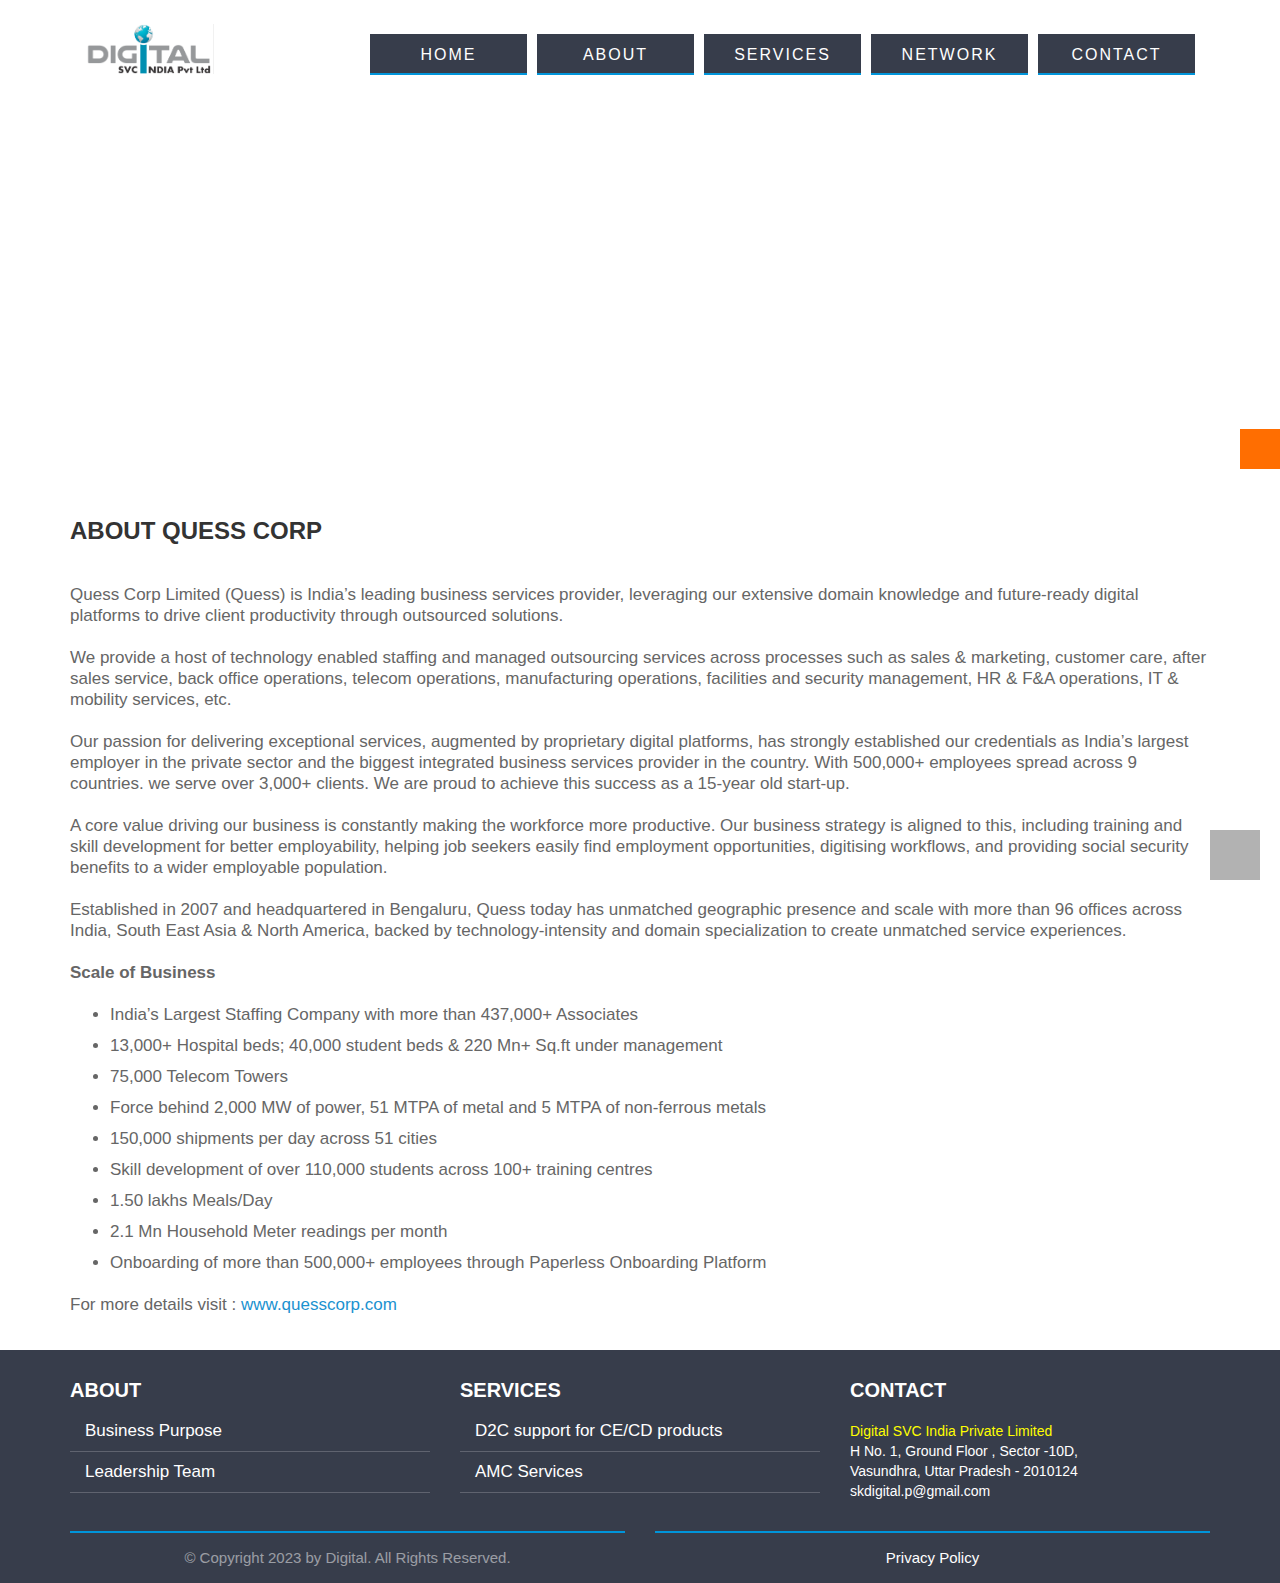
==== commit 8e96abb0: "done" ====
--- a/about/index.html
+++ b/about/index.html
@@ -3630,7 +3630,7 @@
                       <li>2.1 Mn Household Meter readings per month</li>
                       <li>Onboarding of more than 500,000+ employees through Paperless Onboarding Platform</li>
                     </ul>
-                    <p>For more details visit : <a href="https://www.quesscorp.com/" target="_blank"
+                    <p>For more details visit : <a href="#" target="_blank"
                         rel="noopener noreferrer">www.quesscorp.com</a></p>
 
                   </div>
@@ -3674,19 +3674,19 @@
             <div class="widget-inner">
               <div class="menu-footer-one-container">
                 <ul id="menu-footer-one" class="menu">
-                  <li id="menu-item-2034"
+                  <!-- <li id="menu-item-2034"
                     class="menu-item menu-item-type-post_type menu-item-object-page current-menu-item page_item page-item-2021 current_page_item menu-item-2034">
-                    <a href="https://www.digicare.com/about-quess-corp/" aria-current="page">About Quess Corp</a>
-                  </li>
+                    <a href="#" aria-current="page">About Quess Corp</a>
+                  </li> -->
                   <li id="menu-item-1995"
-                    class="menu-item menu-item-type-post_type menu-item-object-page menu-item-1995"><a
-                      href="https://www.digicare.com/business-purpose/">Business Purpose</a></li>
+                    class="menu-item menu-item-type-post_type menu-item-object-page menu-item-1995"><a href="#">Business
+                      Purpose</a></li>
                   <li id="menu-item-1996"
                     class="menu-item menu-item-type-post_type menu-item-object-page menu-item-1996"><a
-                      href="https://www.digicare.com/leadership-team/">Leadership Team</a></li>
-                  <li id="menu-item-2290"
+                      href="#">Leadership Team</a></li>
+                  <!-- <li id="menu-item-2290"
                     class="menu-item menu-item-type-custom menu-item-object-custom menu-item-2290"><a target="_blank"
-                      rel="noopener" href="https://www.quesscorp.com/csr/">CSR</a></li>
+                      rel="noopener" href="#">CSR</a></li> -->
                 </ul>
               </div>
             </div>
@@ -3716,17 +3716,17 @@
             <div class="widget-inner">
               <div class="menu-footer-two-container">
                 <ul id="menu-footer-two" class="menu">
-                  <li id="menu-item-1997"
+                  <!-- <li id="menu-item-1997"
                     class="menu-item menu-item-type-post_type menu-item-object-page menu-item-1997"><a
-                      href="https://www.digicare.com/break-fix-support-for-telecom-it-products/">Break-fix support for
-                      Telecom &amp; IT products</a></li>
+                      href=""#">Break-fix support for
+                      Telecom &amp; IT products</a></li> -->
                   <li id="menu-item-1998"
-                    class="menu-item menu-item-type-post_type menu-item-object-page menu-item-1998"><a
-                      href="https://www.digicare.com/d2c-support-for-ce-cd-products/">D2C support for CE/CD products</a>
+                    class="menu-item menu-item-type-post_type menu-item-object-page menu-item-1998"><a href="#">D2C
+                      support for CE/CD products</a>
                   </li>
                   <li id="menu-item-1999"
-                    class="menu-item menu-item-type-post_type menu-item-object-page menu-item-1999"><a
-                      href="https://www.digicare.com/amc-services/">AMC Services</a></li>
+                    class="menu-item menu-item-type-post_type menu-item-object-page menu-item-1999"><a href="#">AMC
+                      Services</a></li>
                 </ul>
               </div>
             </div>
@@ -3756,10 +3756,10 @@
             <div class="widget-inner">
               <div class="textwidget custom-html-widget">
                 <div style="color:#ffffff;font-size:14px">
-                  <span style="color:yellow">DIGICARE SERVICES (QDigi Services Ltd.)</span> <br>
-                  B-1/I-1,
-                  1’st Floor Mohan Cooperative Industrial Estate<br> New Delhi 110044<br>
-                  connect@digicare.com
+                  <span style="color:yellow">Digital SVC India Private Limited</span> <br>
+                  H No. 1, Ground Floor , Sector -10D,<br> Vasundhra,
+                  Uttar Pradesh - 2010124<br>
+                  skdigital.p@gmail.com
                 </div>
 
 
@@ -3786,7 +3786,7 @@
           <div class="copyrights">
             <!--<p></p>-->
 
-            <p>© Copyright 2023 by Digicare. All Rights Reserved.</p>
+            <p>© Copyright 2023 by Digital. All Rights Reserved.</p>
           </div>
         </div>
         <div class="col-md-6">
@@ -3794,7 +3794,7 @@
             <!--<p></p>-->
 
             <p>
-              <a href="https://www.digicare.com/privacy-policy/" target="_self" style="color:white;">Privacy Policy</a>
+              <a href="#" target="_self" style="color:white;">Privacy Policy</a>
             </p>
           </div>
         </div>
@@ -3820,13 +3820,13 @@
       <nav id="wpfm-floating-menu-nav" class="wpfm-menu-nav wpfm wpfm-position-right">
         <ul class="wpfm-nav wpfm-nav-show-hide">
           <li class=" ">
-            <a title="Email" class="wpfm-menu-link" href="mailto:santohack@gmail.com" rel="nofollow">
+            <a title="Email" class="wpfm-menu-link" href="mailto:skdigital.p@gmail.com" rel="nofollow">
 
               <span class="wpfm-icon-block">
                 <i class="fa fa-envelope" aria-hidden="true"></i>
               </span>
               <span class="name wpfm-menu-name">
-                connect@digicare.com </span>
+                skdigital.p@gmail.com</span>
 
 
             </a>
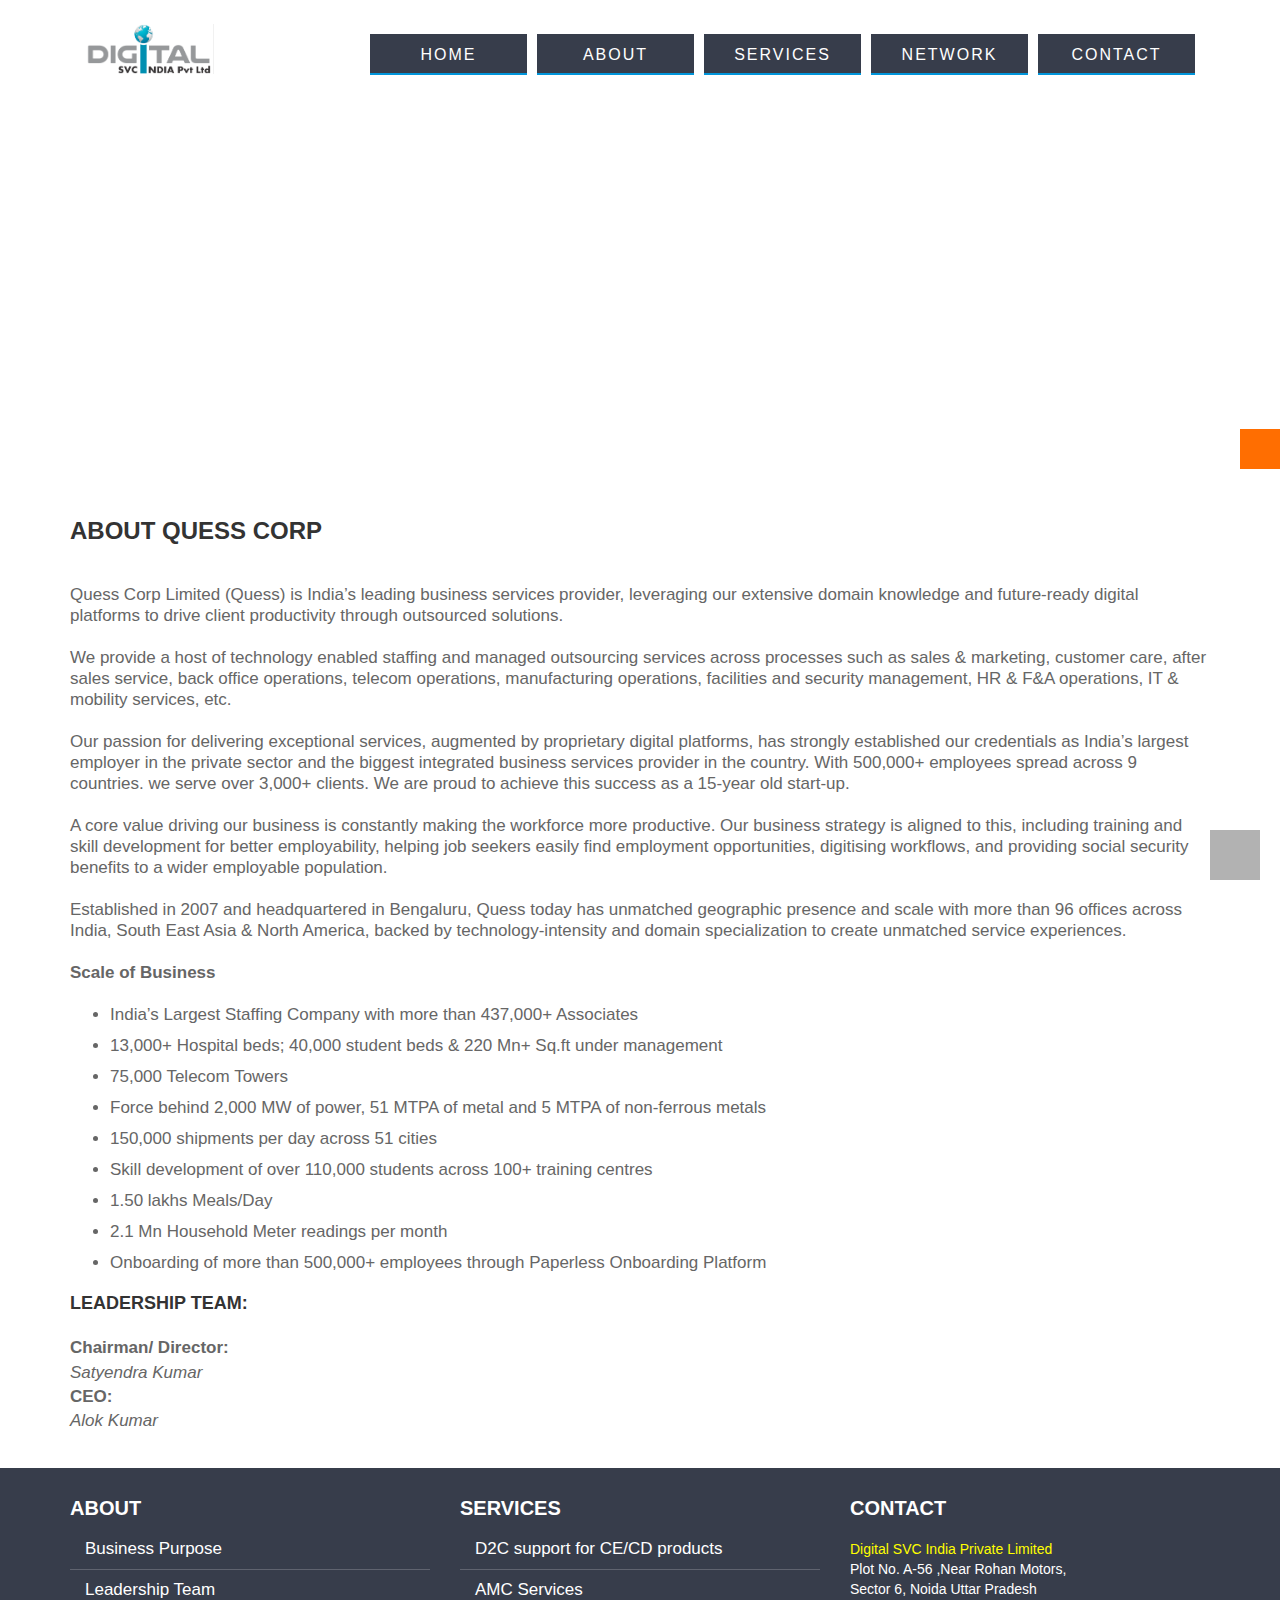
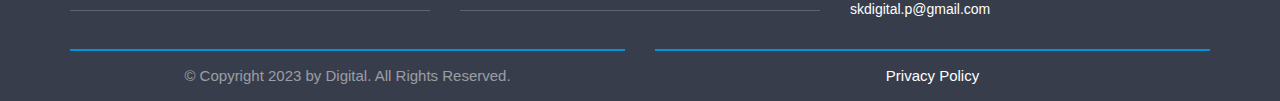
==== commit e5e424ab: "updated by Nitish" ====
--- a/about/index.html
+++ b/about/index.html
@@ -3453,7 +3453,7 @@
                         <!--<span class="caret"></span>--></a>
                       <div class="hover" style="top: 100%; margin-top: -2px;"></div>
                     </div>
-                    <ul role="menu" style="width: 157px; display: none;">
+                    <!-- <ul role="menu" style="width: 157px; display: none;">
                       <li id="menu-item-2035"
                         class="menu-item menu-item-type-post_type menu-item-object-page current-menu-item page_item page-item-2021 current_page_item menu-item-2035 active">
                         <a title="About Quess Corp" href="#">About Quess
@@ -3473,7 +3473,7 @@
                       <li id="menu-item-2289"
                         class="menu-item menu-item-type-custom menu-item-object-custom menu-item-2289"><a title="CSR"
                           target="_blank" href="#">CSR</a></li>
-                    </ul>
+                    </ul> -->
                   </li>
                   <li id="menu-item-1675"
                     class="menu-item menu-item-type-custom menu-item-object-custom menu-item-has-children menu-item-1675 "
@@ -3482,7 +3482,7 @@
                         <!--<span class="caret"></span>--></a>
                       <div class="hover"></div>
                     </div>
-                    <ul role="menu" style="width: 157px;">
+                    <!-- <ul role="menu" style="width: 157px;">
                       <li id="menu-item-1990"
                         class="menu-item menu-item-type-post_type menu-item-object-page menu-item-1990"><a
                           title="Break-fix support for Telecom &amp; IT products" href="#">Break-fix support
@@ -3494,7 +3494,7 @@
                       <li id="menu-item-1992"
                         class="menu-item menu-item-type-post_type menu-item-object-page menu-item-1992"><a
                           title="AMC Services" href="#">AMC Services</a></li>
-                    </ul>
+                    </ul> -->
                   </li>
                   <li id="menu-item-1993"
                     class="menu-item menu-item-type-post_type menu-item-object-page menu-item-has-children menu-item-1993 "
@@ -3503,12 +3503,12 @@
                         Network <!--<span class="caret"></span>--></a>
                       <div class="hover"></div>
                     </div>
-                    <ul role="menu" style="width: 157px;">
+                    <!-- <ul role="menu" style="width: 157px;">
                       <li id="menu-item-2184"
                         class="menu-item menu-item-type-post_type menu-item-object-page menu-item-2184"><a
                           title="Apple Service Centers" href="#">Apple
                           Service Centers</a></li>
-                    </ul>
+                    </ul> -->
                   </li>
                   <li id="menu-item-1994"
                     class="menu-item menu-item-type-post_type menu-item-object-page menu-item-1994"
@@ -3630,8 +3630,17 @@
                       <li>2.1 Mn Household Meter readings per month</li>
                       <li>Onboarding of more than 500,000+ employees through Paperless Onboarding Platform</li>
                     </ul>
-                    <p>For more details visit : <a href="#" target="_blank"
-                        rel="noopener noreferrer">www.quesscorp.com</a></p>
+                    <!-- <p>For more details visit : <a href="#" target="_blank"
+                        rel="noopener noreferrer">www.quesscorp.com</a></p><br> -->
+                        <div><h4>Leadership Team:</h4><br>
+
+                          <strong>Chairman/ Director:</strong><br>
+                          <i>Satyendra Kumar</i><br>
+                          
+                          
+                          <strong>CEO:</strong><br>
+                          <i>Alok Kumar</i><br>
+                        </div>
 
                   </div>
                 </div>
@@ -3756,9 +3765,8 @@
             <div class="widget-inner">
               <div class="textwidget custom-html-widget">
                 <div style="color:#ffffff;font-size:14px">
-                  <span style="color:yellow">Digital SVC India Private Limited</span> <br>
-                  H No. 1, Ground Floor , Sector -10D,<br> Vasundhra,
-                  Uttar Pradesh - 2010124<br>
+                  <span style="color:yellow">Digital SVC India Private Limited</span> <br>Plot No. A-56 ,Near Rohan Motors,
+                  <br> Sector 6, Noida Uttar Pradesh<br>
                   skdigital.p@gmail.com
                 </div>
 
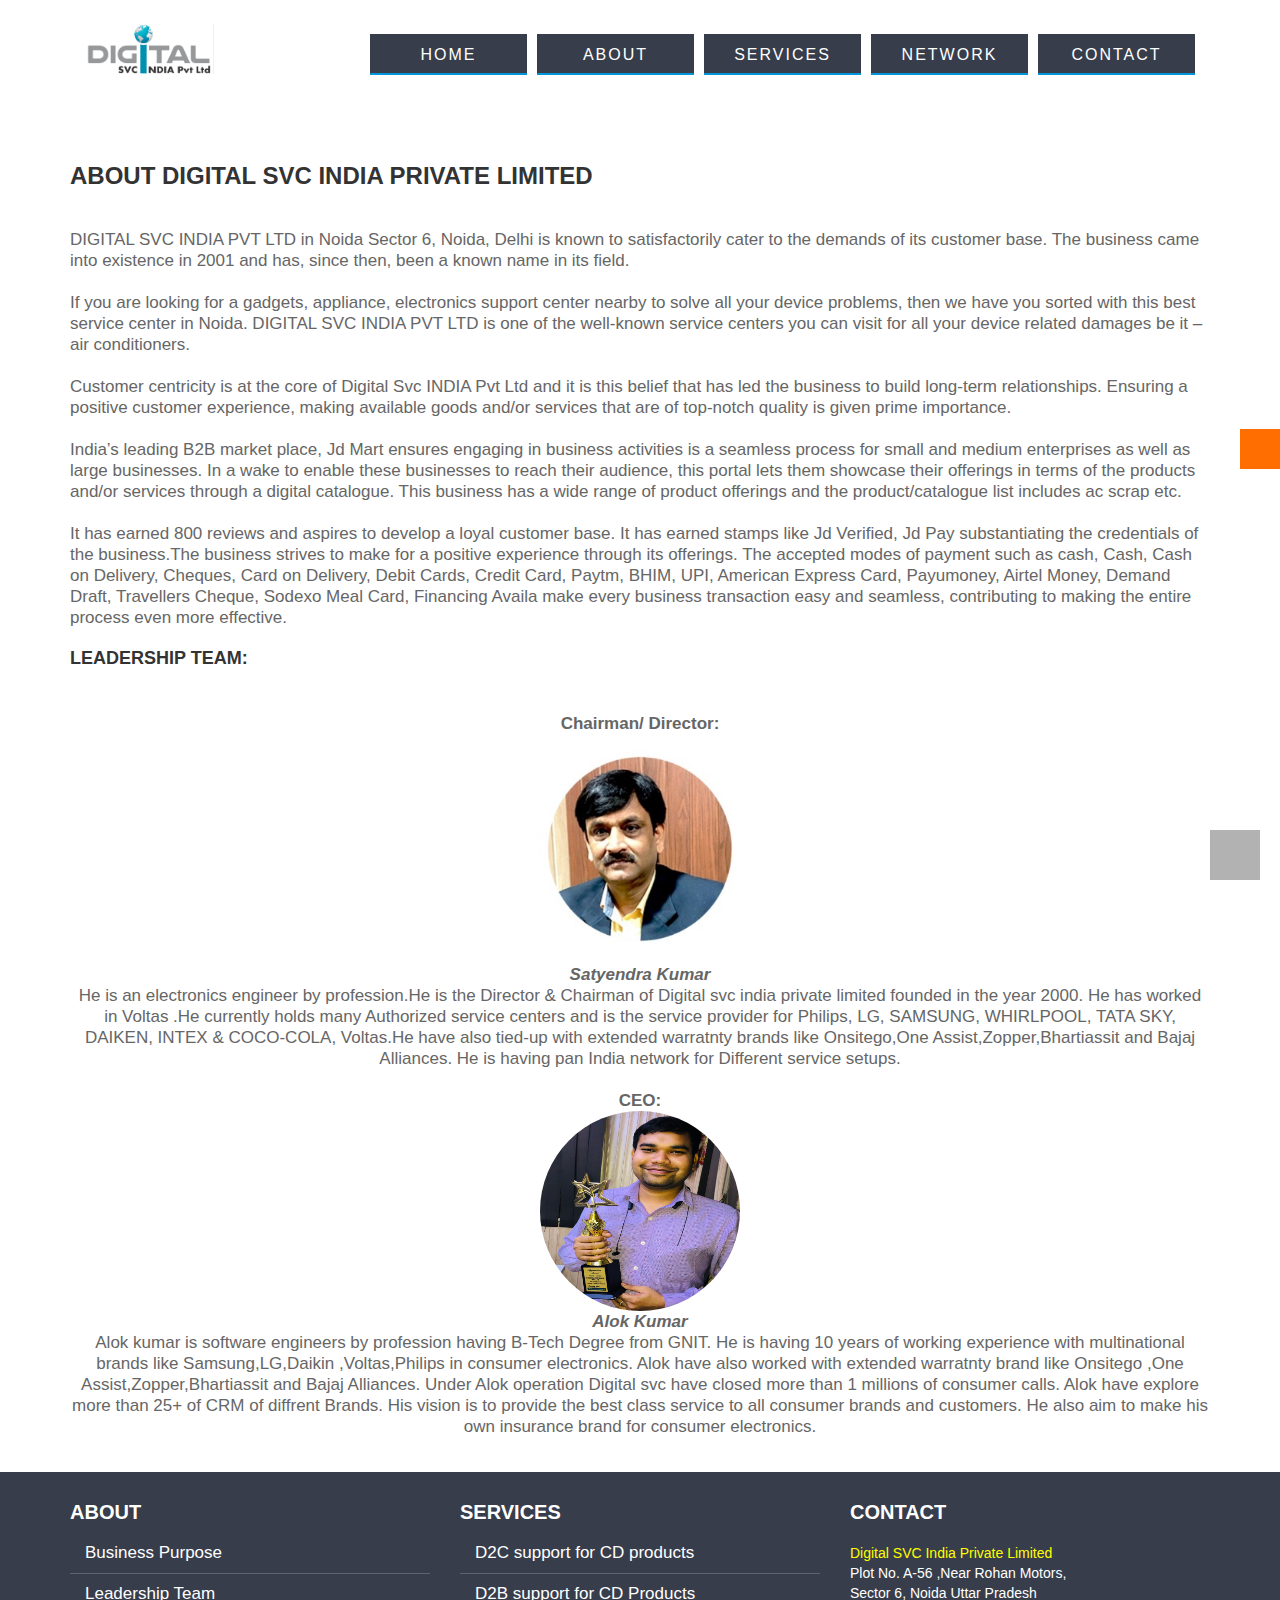
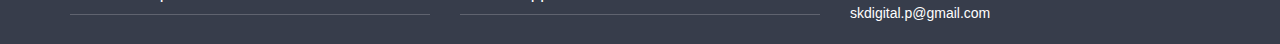
==== commit 0c670d8a: "author and ceo section added by nitish" ====
--- a/about/index.html
+++ b/about/index.html
@@ -18,7 +18,7 @@
   <link rel="pingback" href="https://www.digicare.com/xmlrpc.php">
   <!-- Favicons -->
   <link rel="icon" href="https://www.digicare.com/wp-content/uploads/2018/06/favicon.png" type="image/x-icon">
-  <title>About Quess Corp</title>
+  <title>About Digital SVC</title>
 
   <!-- All in One SEO 4.2.6.1 - aioseo.com -->
   <meta name="robots" content="max-snippet:-1, max-image-preview:large, max-video-preview:-1">
@@ -3129,6 +3129,11 @@
       .desktop\:ext-text-right {
         text-align: right !important;
       }
+      
+      .circAva { border-top-left-radius: 50% 50%;
+         border-top-right-radius: 50% 50%; 
+         border-bottom-right-radius: 50% 50%;
+          border-bottom-left-radius: 50% 50%; }
     }
   </style>
   <link rel="stylesheet" id="layerslider-css" href="./About Quess Corp_files/layerslider.css" type="text/css"
@@ -3376,7 +3381,7 @@
                       class="menu-item menu-item-type-custom menu-item-object-custom current-menu-ancestor current-menu-parent menu-item-has-children menu-item-1671 has">
                       <a title="About" href="#">About
                         <!--<span class="caret"></span>--></a>
-                      <ul role="menu">
+                      <!-- <ul role="menu">
                         <li id="menu-item-2035"
                           class="menu-item menu-item-type-post_type menu-item-object-page current-menu-item page_item page-item-2021 current_page_item menu-item-2035 active">
                           <a title="About Quess Corp" href="#">About Quess
@@ -3397,13 +3402,13 @@
                           class="menu-item menu-item-type-custom menu-item-object-custom menu-item-2289"><a title="CSR"
                             target="_blank" href="#">CSR</a></li>
                       </ul>
-                      <i class="fa fa-angle-right"></i>
+                      <i class="fa fa-angle-right"></i> -->
                     </li>
                     <li id="menu-item-1675"
                       class="menu-item menu-item-type-custom menu-item-object-custom menu-item-has-children menu-item-1675 has">
                       <a title="Services" href="../services/index.html">Services
                         <!--<span class="caret"></span>--></a>
-                      <ul role="menu">
+                      <!-- <ul role="menu">
                         <li id="menu-item-1990"
                           class="menu-item menu-item-type-post_type menu-item-object-page menu-item-1990"><a
                             title="Break-fix support for Telecom &amp; IT products" href="#">Break-fix support
@@ -3416,19 +3421,19 @@
                           class="menu-item menu-item-type-post_type menu-item-object-page menu-item-1992"><a
                             title="AMC Services" href="#">AMC Services</a></li>
                       </ul>
-                      <i class="fa fa-angle-right"></i>
+                      <i class="fa fa-angle-right"></i> -->
                     </li>
                     <li id="menu-item-1993"
                       class="menu-item menu-item-type-post_type menu-item-object-page menu-item-has-children menu-item-1993 has">
                       <a title="Our Network" href="#">Network
                         <!--<span class="caret"></span>--></a>
-                      <ul role="menu">
+                      <!-- <ul role="menu">
                         <li id="menu-item-2184"
                           class="menu-item menu-item-type-post_type menu-item-object-page menu-item-2184"><a
                             title="Apple Service Centers" href="#">Apple
                             Service Centers</a></li>
                       </ul>
-                      <i class="fa fa-angle-right"></i>
+                      <i class="fa fa-angle-right"></i> -->
                     </li>
                     <li id="menu-item-1994"
                       class="menu-item menu-item-type-post_type menu-item-object-page menu-item-1994"><a title="Contact"
@@ -3576,11 +3581,10 @@
               <div class="wpb_single_image wpb_content_element vc_align_center">
 
                 <figure class="wpb_wrapper vc_figure">
-                  <div class="vc_single_image-wrapper   vc_box_border_grey"><img width="1378" height="408"
-                      src="./About Quess Corp_files/quess_banner.jpg" class="vc_single_image-img attachment-full" alt=""
+                  <div class="vc_single_image-wrapper   vc_box_border_grey"><img width="100%" height="408"
+                      src="https://sulcdn.azureedge.net/biz-live/img/digital-svc-india-pvt-ltd-10683342-9489f7d6.jpeg" class="vc_single_image-img attachment-full" alt=""
                       decoding="async" loading="lazy"
-                      srcset="https://www.digicare.com/wp-content/uploads/2020/04/quess_banner.jpg 1378w, https://www.digicare.com/wp-content/uploads/2020/04/quess_banner-768x227.jpg 768w"
-                      sizes="(max-width: 1378px) 100vw, 1378px"></div>
+                      ></div>
                 </figure>
               </div>
             </div>
@@ -3594,31 +3598,32 @@
           <div class="wpb_column vc_column_container vc_col-sm-12">
             <div class="vc_column-inner ">
               <div class="wpb_wrapper">
-                <h3 style="text-align: left" class="vc_custom_heading vc_custom_1588058251371">ABOUT QUESS CORP</h3>
+                <h3 style="text-align: left" class="vc_custom_heading vc_custom_1588058251371">ABOUT DIGITAL SVC INDIA PRIVATE LIMITED</h3>
                 <div class="vc_empty_space" style="height: 20px"><span class="vc_empty_space_inner"></span></div>
 
                 <div class="wpb_text_column wpb_content_element ">
                   <div class="wpb_wrapper">
-                    <p>Quess Corp Limited (Quess) is India’s leading business services provider, leveraging our
-                      extensive domain knowledge and future-ready digital platforms to drive client productivity through
-                      outsourced solutions.</p>
-                    <p>We provide a host of technology enabled staffing and managed outsourcing services across
-                      processes such as sales &amp; marketing, customer care, after sales service, back office
-                      operations, telecom operations, manufacturing operations, facilities and security management, HR
-                      &amp; F&amp;A operations, IT &amp; mobility services, etc.</p>
-                    <p>Our passion for delivering exceptional services, augmented by proprietary digital platforms, has
-                      strongly established our credentials as India’s largest employer in the private sector and the
-                      biggest integrated business services provider in the country. With 500,000+ employees spread
-                      across 9 countries. we serve over 3,000+ clients. We are proud to achieve this success as a
-                      15-year old start-up.</p>
-                    <p>A core value driving our business is constantly making the workforce more productive. Our
-                      business strategy is aligned to this, including training and skill development for better
-                      employability, helping job seekers easily find employment opportunities, digitising workflows, and
-                      providing social security benefits to a wider employable population.</p>
-                    <p>Established in 2007 and headquartered in Bengaluru, Quess today has unmatched geographic presence
-                      and scale with more than 96 offices across India, South East Asia &amp; North America, backed by
-                      technology-intensity and domain specialization to create unmatched service experiences.</p>
-                    <p><strong>Scale of Business</strong></p>
+                    <p>DIGITAL SVC INDIA PVT LTD in Noida Sector 6, Noida, Delhi is known to satisfactorily cater to
+                       the demands of its customer base. The business came into existence in 2001 and has, since then,
+                        been a known name in its field. </p>
+                    <p>If you are looking for a gadgets, appliance, electronics support center nearby to solve all your device problems,
+                       then we have you sorted with this best service center in Noida. DIGITAL SVC INDIA PVT LTD is one of the well-known
+                        service centers you can visit for all your device related damages be it – air conditioners.</p>
+                    <p>Customer centricity is at the core of Digital Svc INDIA Pvt Ltd and it is this
+                       belief that has led the business to build long-term relationships. Ensuring a positive customer experience, 
+                       making available goods and/or services that are of top-notch quality is given prime importance.</p>
+                    <p>India’s leading B2B market place, Jd Mart ensures engaging in business activities is a seamless process for 
+                      small and medium enterprises as well as large businesses. In a wake to enable these businesses to reach their 
+                      audience, this portal lets them showcase their offerings in terms of the products and/or services through 
+                      a digital catalogue. This business has a wide range of product offerings and the product/catalogue list 
+                      includes ac scrap etc.</p>
+                    <p> It has earned 800 reviews and aspires to develop a loyal customer base. It has earned stamps like Jd Verified,
+                       Jd Pay substantiating the credentials of the business.The business strives to make for a positive experience
+                        through its offerings. The accepted modes of payment such as cash, Cash, Cash on Delivery, Cheques, Card
+                         on Delivery, Debit Cards, Credit Card, Paytm, BHIM, UPI, American Express Card, Payumoney, 
+                         Airtel Money, Demand Draft, Travellers Cheque, Sodexo Meal Card, Financing Availa make every 
+                         business transaction easy and seamless, contributing to making the entire process even more effective.</p>
+                    <!-- <p><strong>Scale of Business</strong></p>
                     <ul class="scale_b">
                       <li>India’s Largest Staffing Company with more than 437,000+ Associates</li>
                       <li>13,000+ Hospital beds; 40,000 student beds &amp; 220 Mn+ Sq.ft under management</li>
@@ -3629,17 +3634,33 @@
                       <li>1.50 lakhs Meals/Day</li>
                       <li>2.1 Mn Household Meter readings per month</li>
                       <li>Onboarding of more than 500,000+ employees through Paperless Onboarding Platform</li>
-                    </ul>
+                    </ul> -->
                     <!-- <p>For more details visit : <a href="#" target="_blank"
                         rel="noopener noreferrer">www.quesscorp.com</a></p><br> -->
                         <div><h4>Leadership Team:</h4><br>
-
+                          <p style="text-align:center">
                           <strong>Chairman/ Director:</strong><br>
-                          <i>Satyendra Kumar</i><br>
+                          <img height="230px" width="230px" src="./About Quess Corp_files/satyendra kumar.jpeg"><br>
+                          <b><i>Satyendra Kumar</i></b><br>He is  an electronics engineer by profession.He is the Director & Chairman of 
+                          Digital svc india private limited founded in the year 2000. He has worked in Voltas .He currently
+                           holds many Authorized service centers and is the service provider for Philips, LG, SAMSUNG, WHIRLPOOL,
+                            TATA SKY, DAIKEN, INTEX & COCO-COLA, Voltas.He have also tied-up with extended warratnty brands
+                             like Onsitego,One Assist,Zopper,Bhartiassit and  Bajaj Alliances. He is having pan India network 
+                             for Different service setups.<br>
+                        </p>
                           
-                          
+                          <p style="text-align:center">
                           <strong>CEO:</strong><br>
-                          <i>Alok Kumar</i><br>
+                          <img class="circAva" height="200px" width="200px" src="./About Quess Corp_files/alok kumar.jpeg"><br>
+                          <b><i>Alok Kumar</i></b><br>
+                          Alok kumar is software engineers by profession having B-Tech Degree from GNIT. He is having 10 years
+                           of working  experience with multinational brands like Samsung,LG,Daikin ,Voltas,Philips in 
+                           consumer electronics. Alok have also worked with extended warratnty brand like Onsitego
+                           ,One Assist,Zopper,Bhartiassit and  Bajaj Alliances. Under Alok operation Digital svc have 
+                           closed more than 1 millions of consumer calls. Alok have explore more than 25+ of CRM of diffrent
+                            Brands. His vision is to provide the best class service to all consumer brands and customers.
+                             He also aim to make his own insurance brand for consumer electronics. 
+                        </p>
                         </div>
 
                   </div>
@@ -3731,11 +3752,12 @@
                       Telecom &amp; IT products</a></li> -->
                   <li id="menu-item-1998"
                     class="menu-item menu-item-type-post_type menu-item-object-page menu-item-1998"><a href="#">D2C
-                      support for CE/CD products</a>
+                      support for CD products</a>
                   </li>
                   <li id="menu-item-1999"
-                    class="menu-item menu-item-type-post_type menu-item-object-page menu-item-1999"><a href="#">AMC
-                      Services</a></li>
+                    class="menu-item menu-item-type-post_type menu-item-object-page menu-item-1999"><a href="#">D2B support for
+                       CD Products
+                    </a></li>
                 </ul>
               </div>
             </div>
@@ -3768,6 +3790,7 @@
                   <span style="color:yellow">Digital SVC India Private Limited</span> <br>Plot No. A-56 ,Near Rohan Motors,
                   <br> Sector 6, Noida Uttar Pradesh<br>
                   skdigital.p@gmail.com
+                  
                 </div>
 
 
@@ -3777,35 +3800,36 @@
 
 
         </div><!-- end col-lg-3 -->
-
-
-
-
-
-
-
-
-
-
-
-
-
+             
+
+
+
+
+
+
+
+
+
+
+
+<!-- 
+         <div class="col-md-6">
+          <div class="copyrights">  -->
+            <!--<p></p>-->
+<!-- 
+            <p>© Copyright 2023 by Digital. All Rights Reserved.</p> -->
+          <!-- </div>
+        </div> -->
         <div class="col-md-6">
-          <div class="copyrights">
-            <!--<p></p>-->
-
-            <p>© Copyright 2023 by Digital. All Rights Reserved.</p>
-          </div>
-        </div>
-        <div class="col-md-6">
-          <div class="copyrights">
-            <!--<p></p>-->
-
-            <p>
-              <a href="#" target="_self" style="color:white;">Privacy Policy</a>
+          <div class="">
+            <!-- <p></p> -->
+
+             <p>
+              <!-- <a href="#" target="_self" style="color:white;">Privacy Policy</a> -->
             </p>
           </div>
         </div>
+        
       </div>
     </div>
   </footer>
